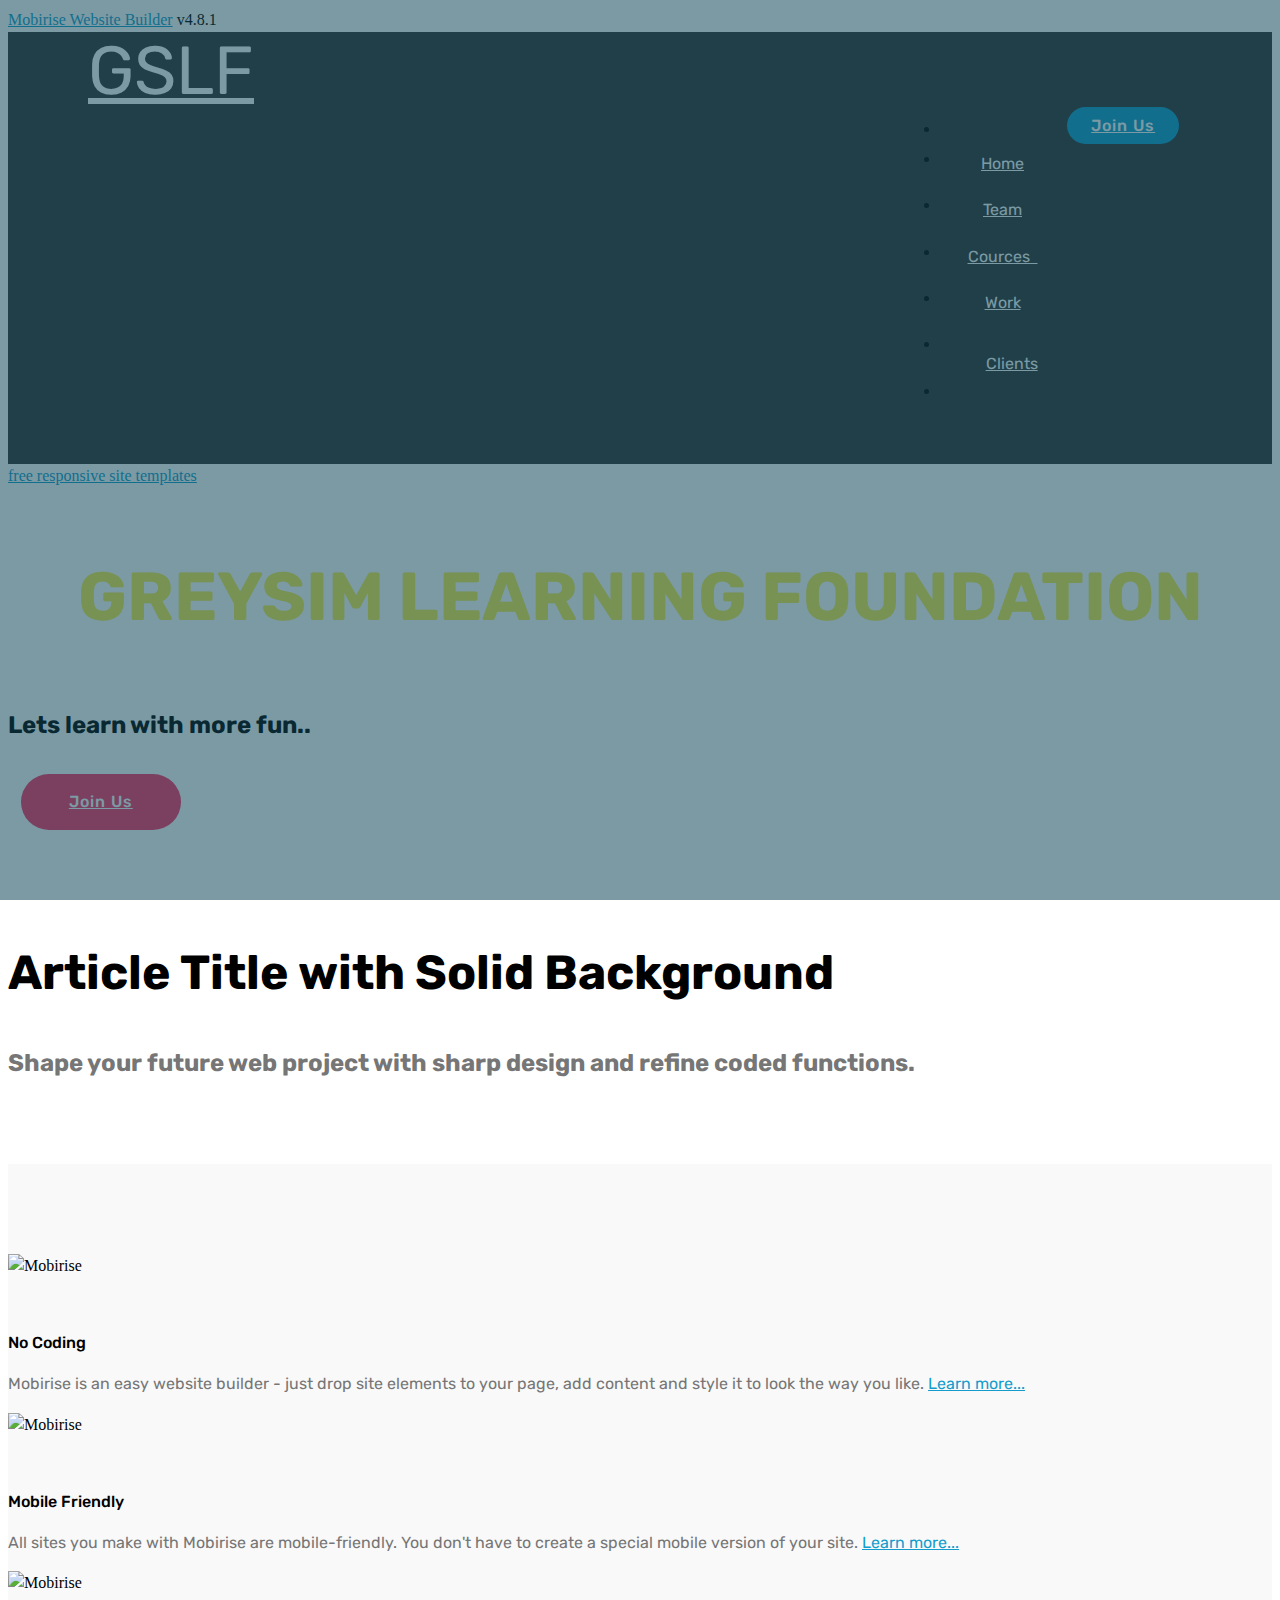
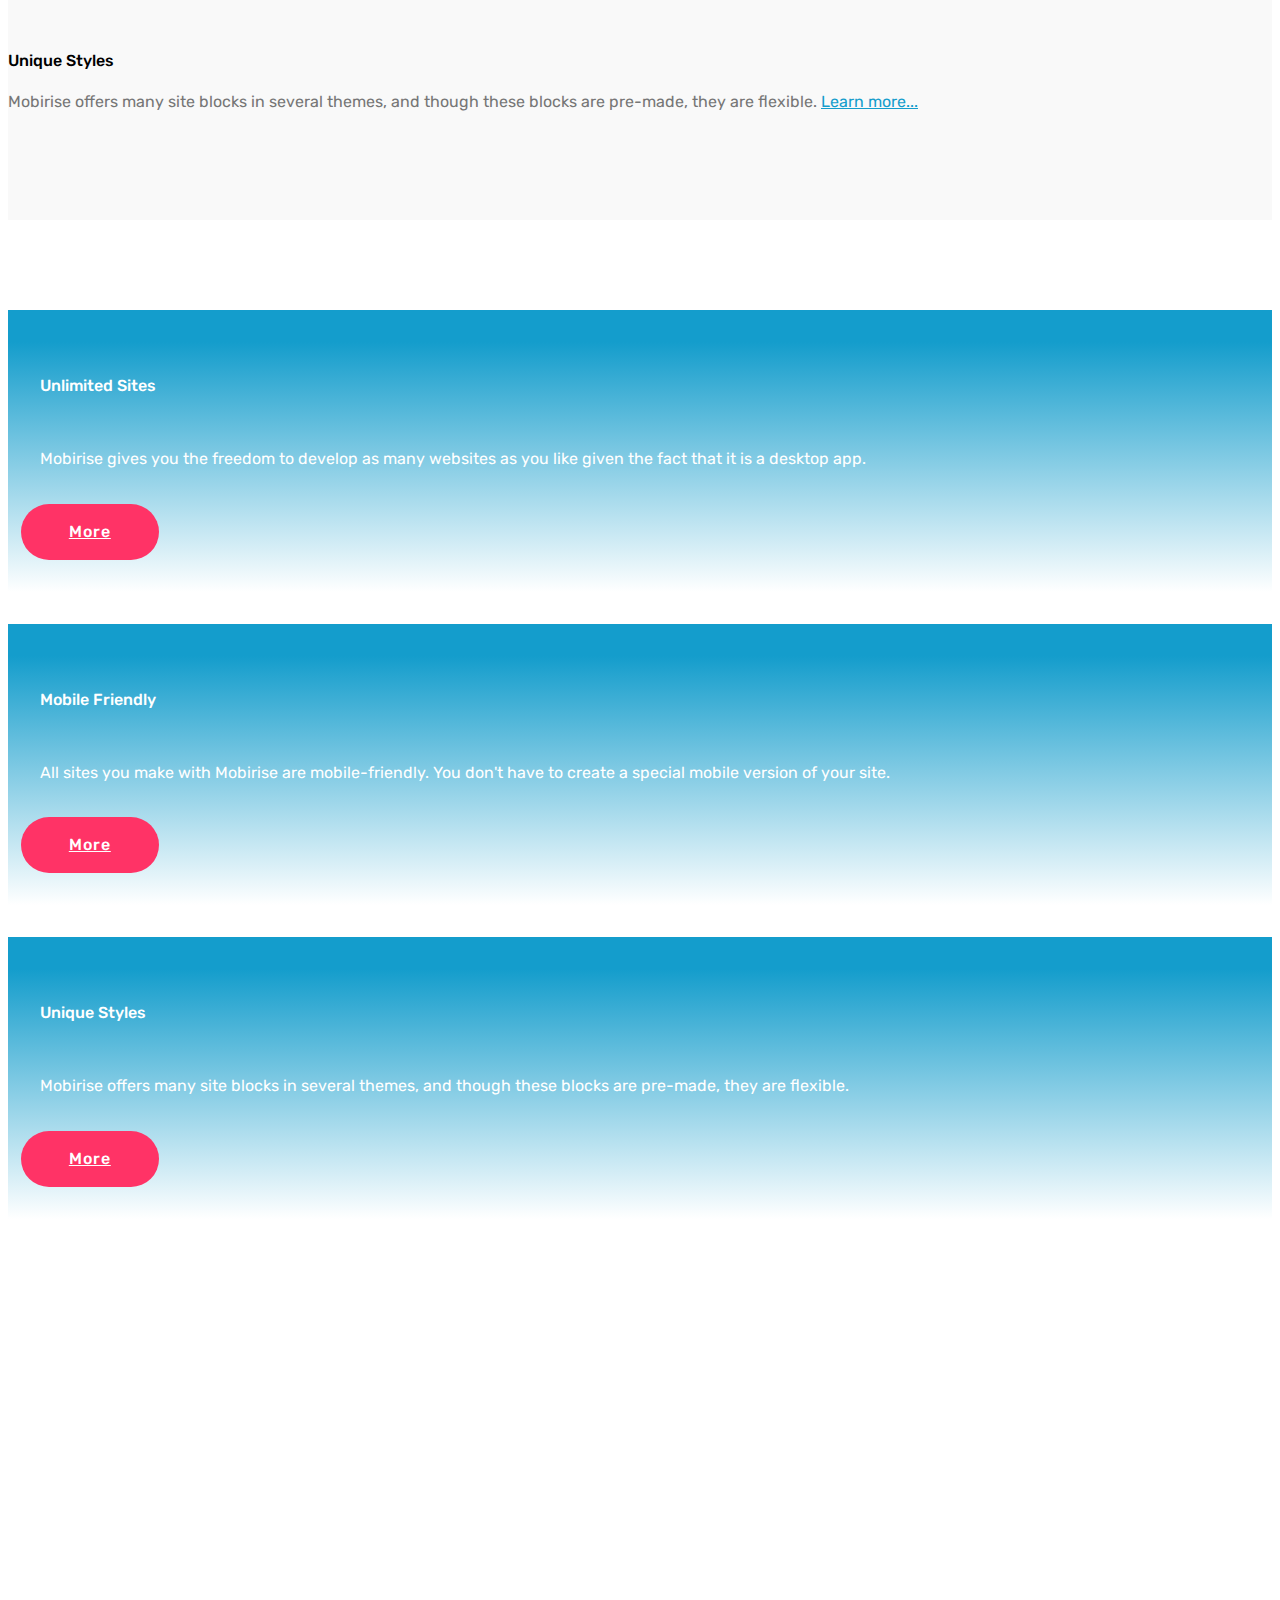
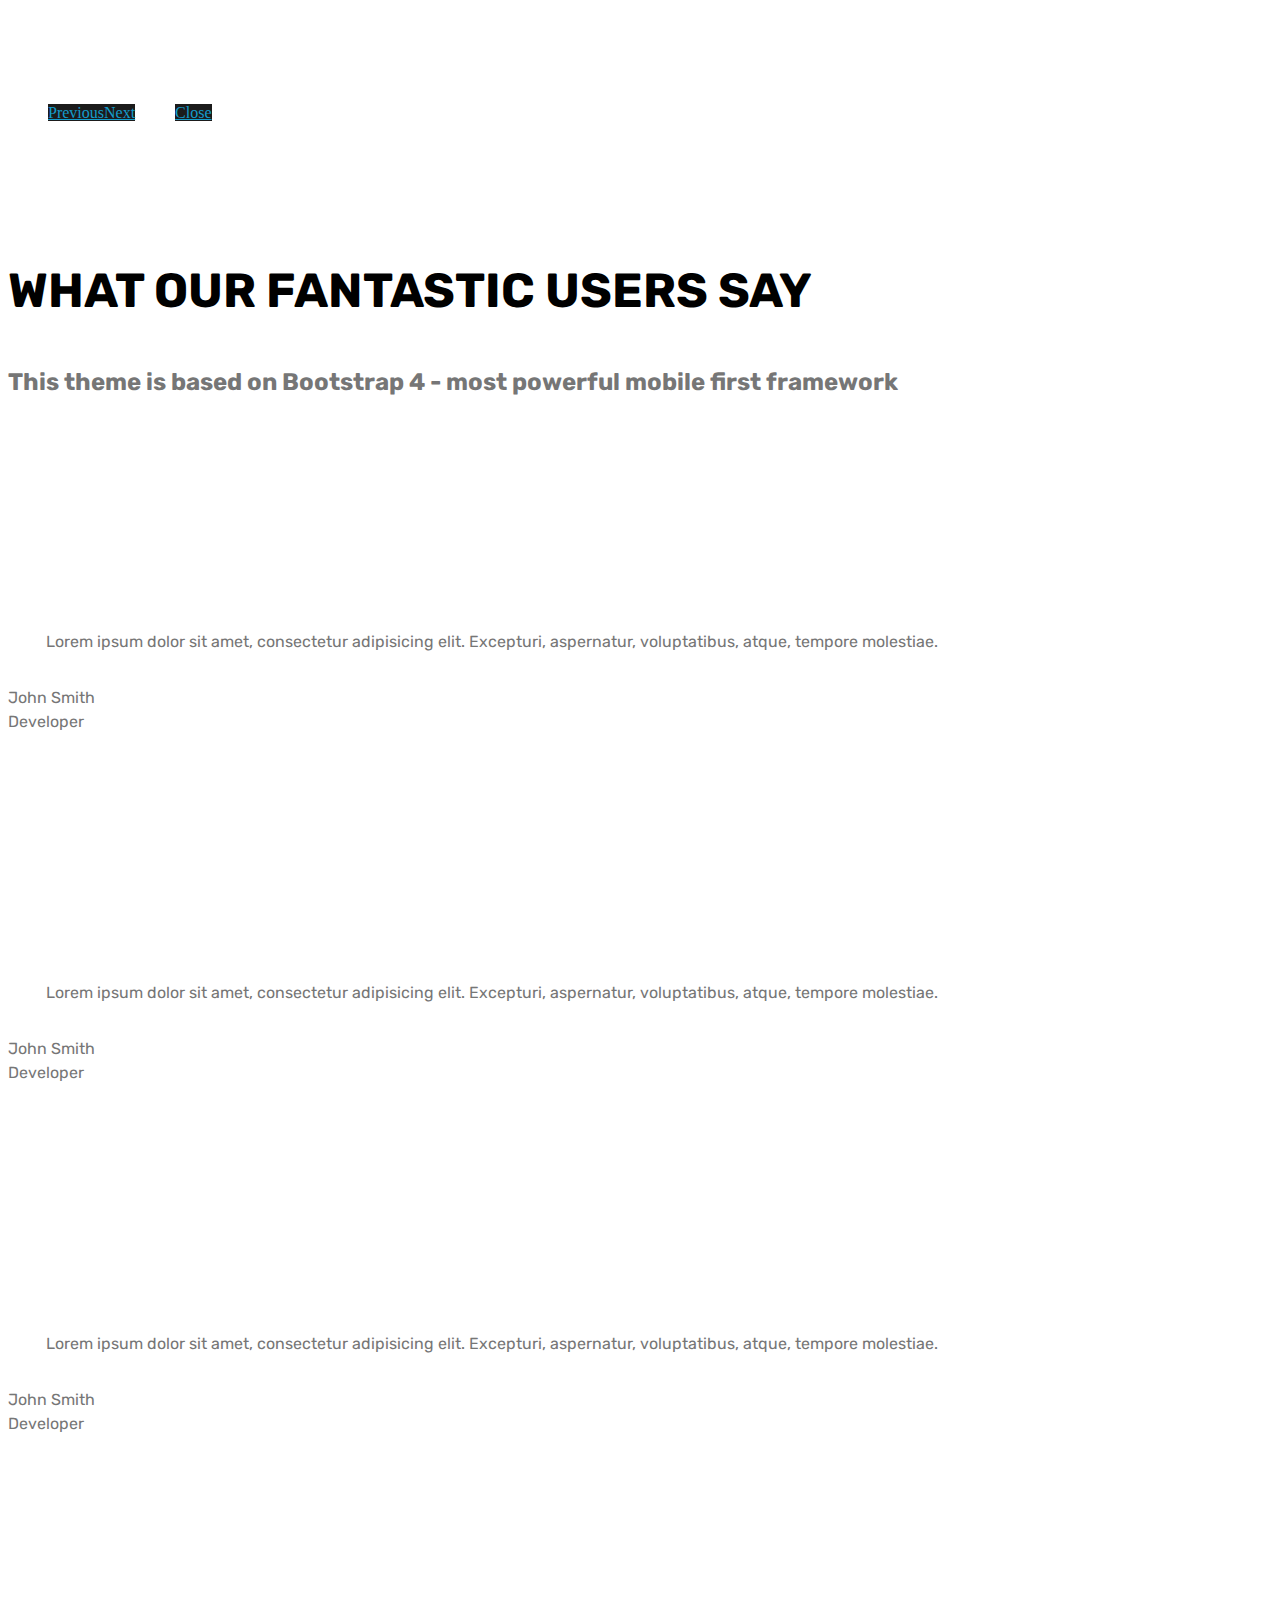
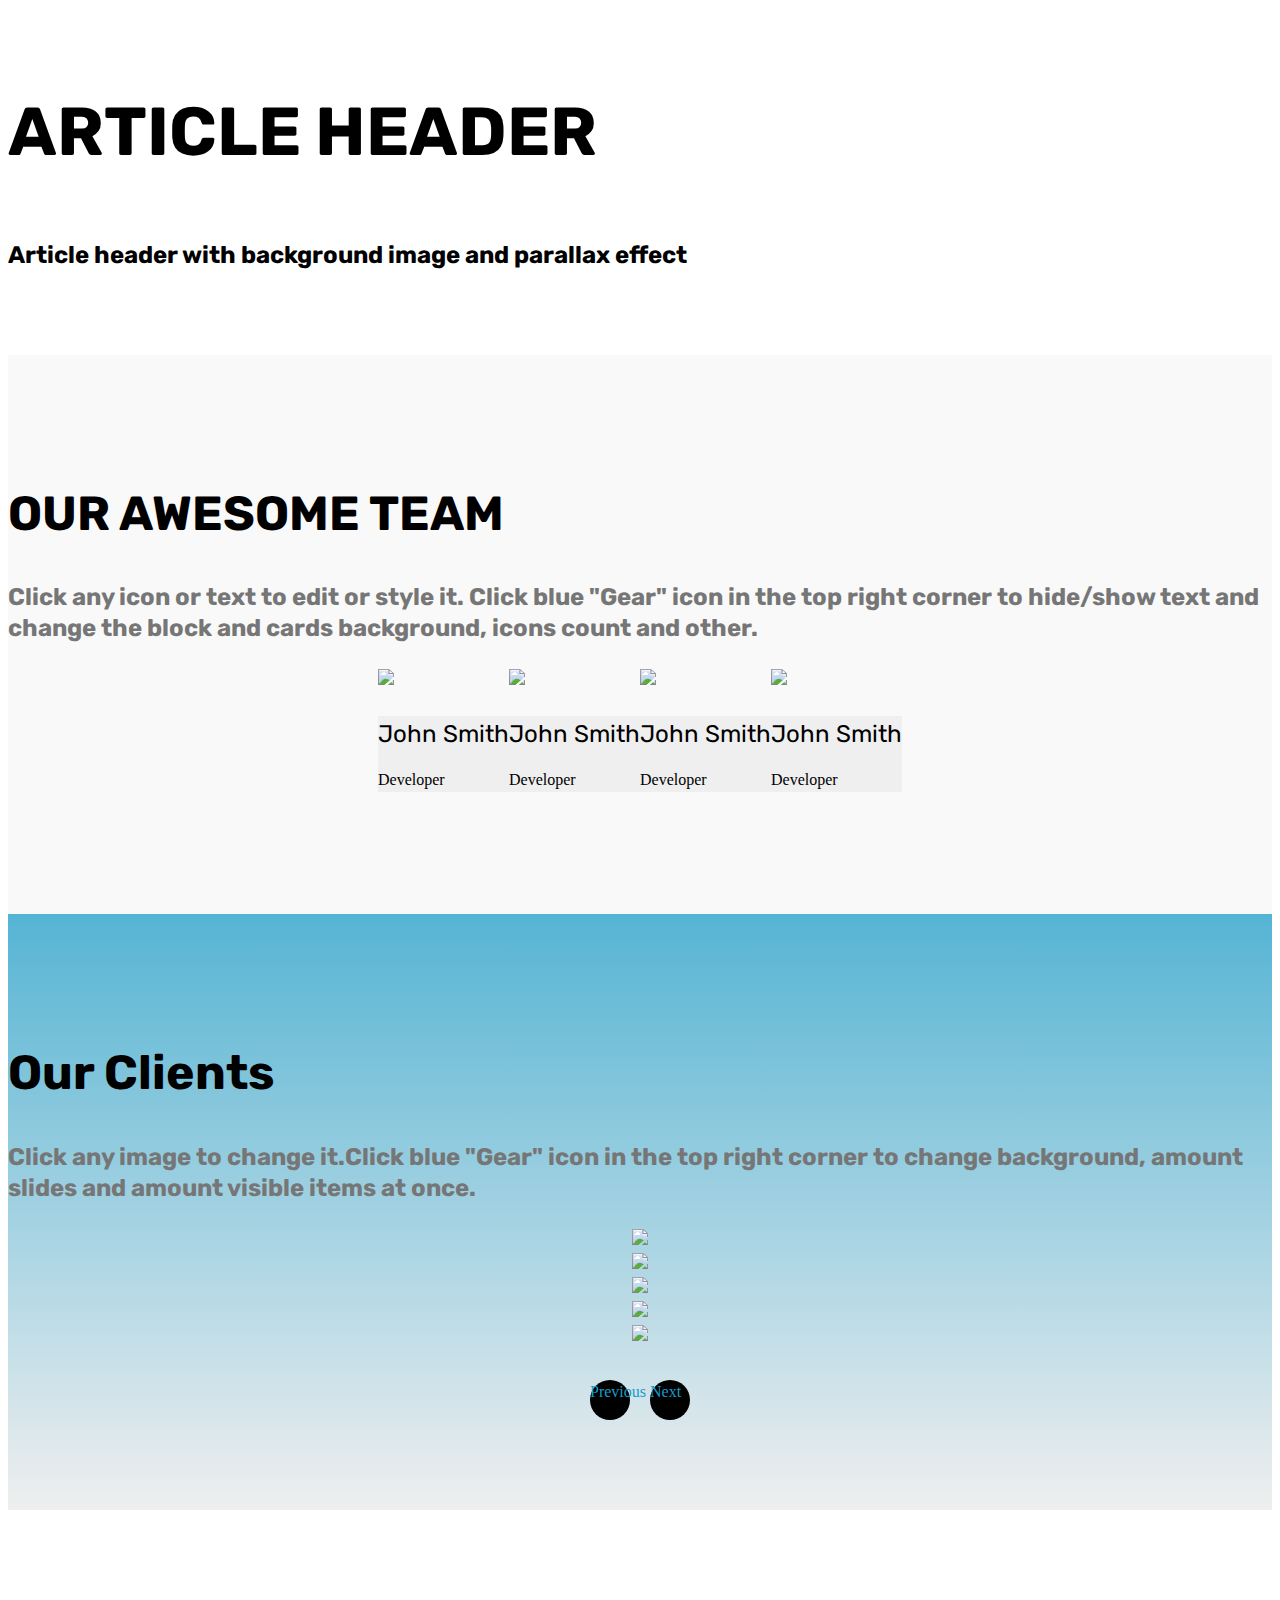
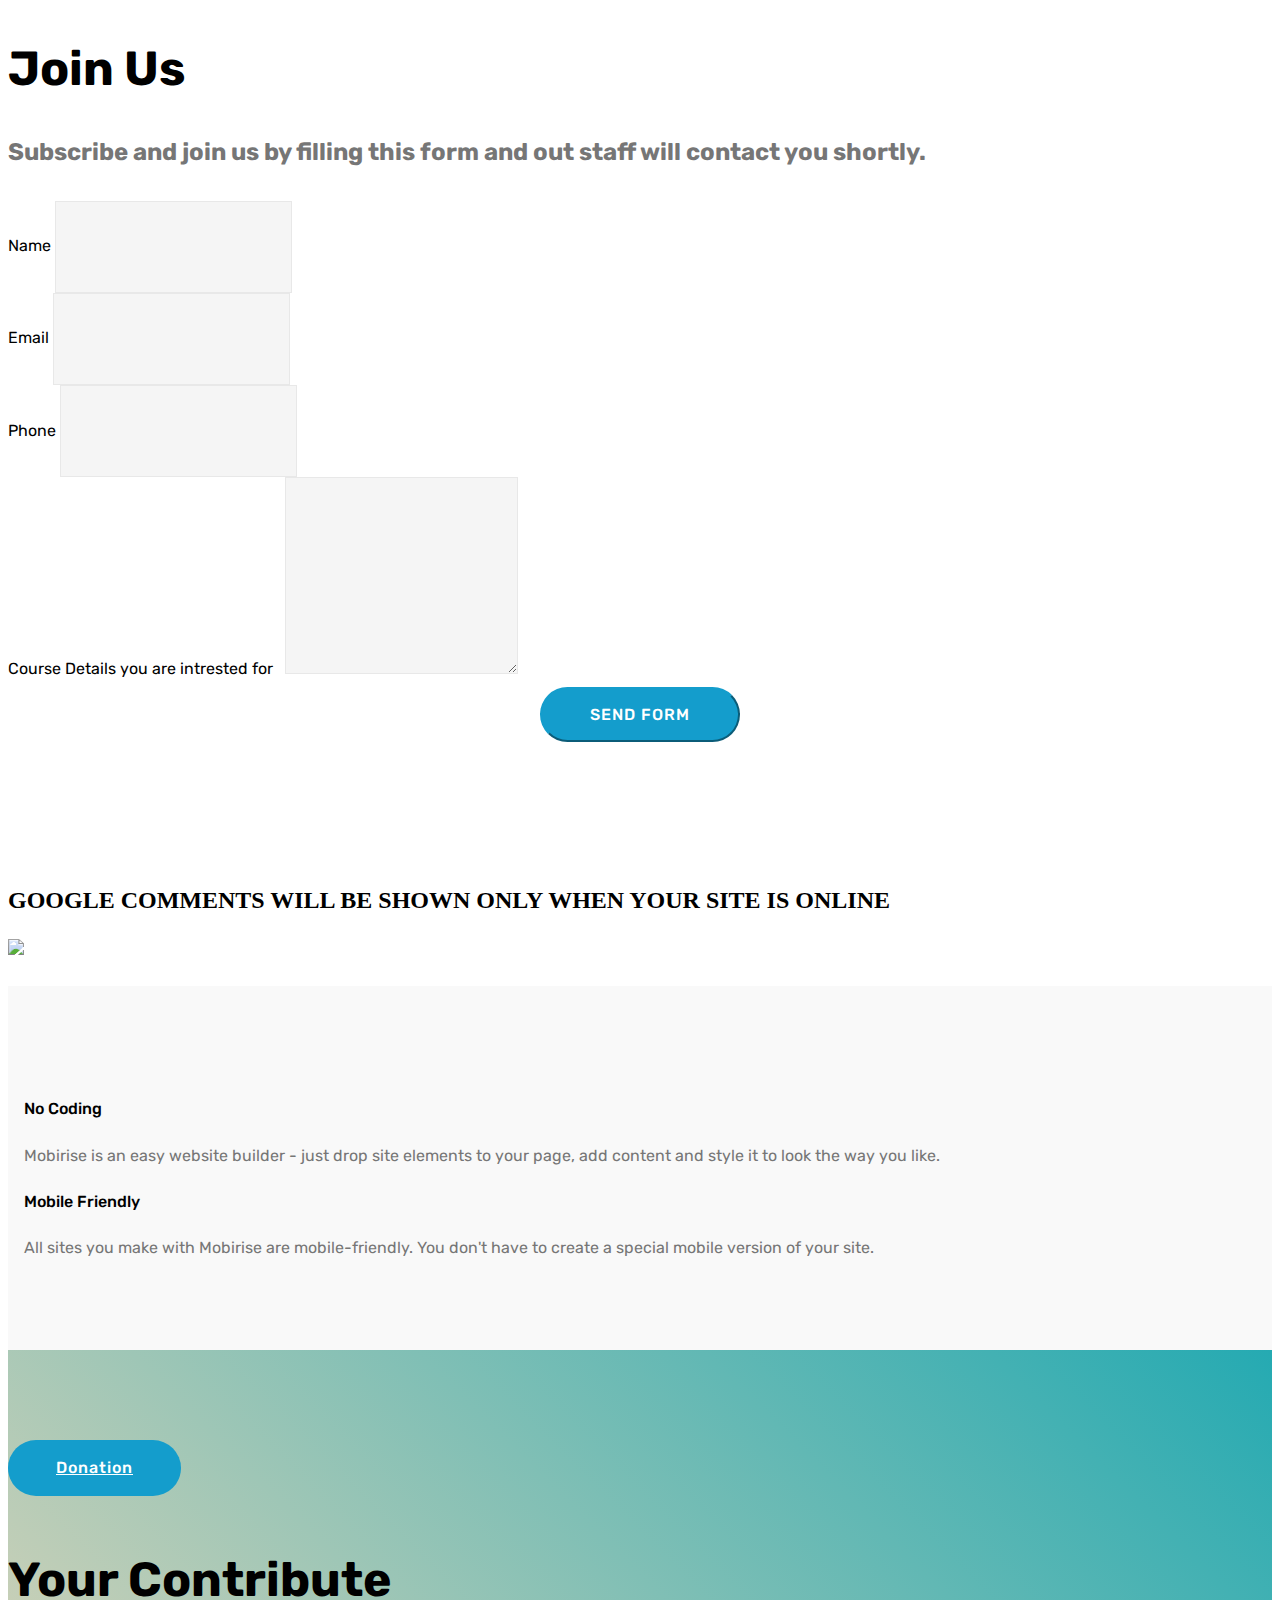
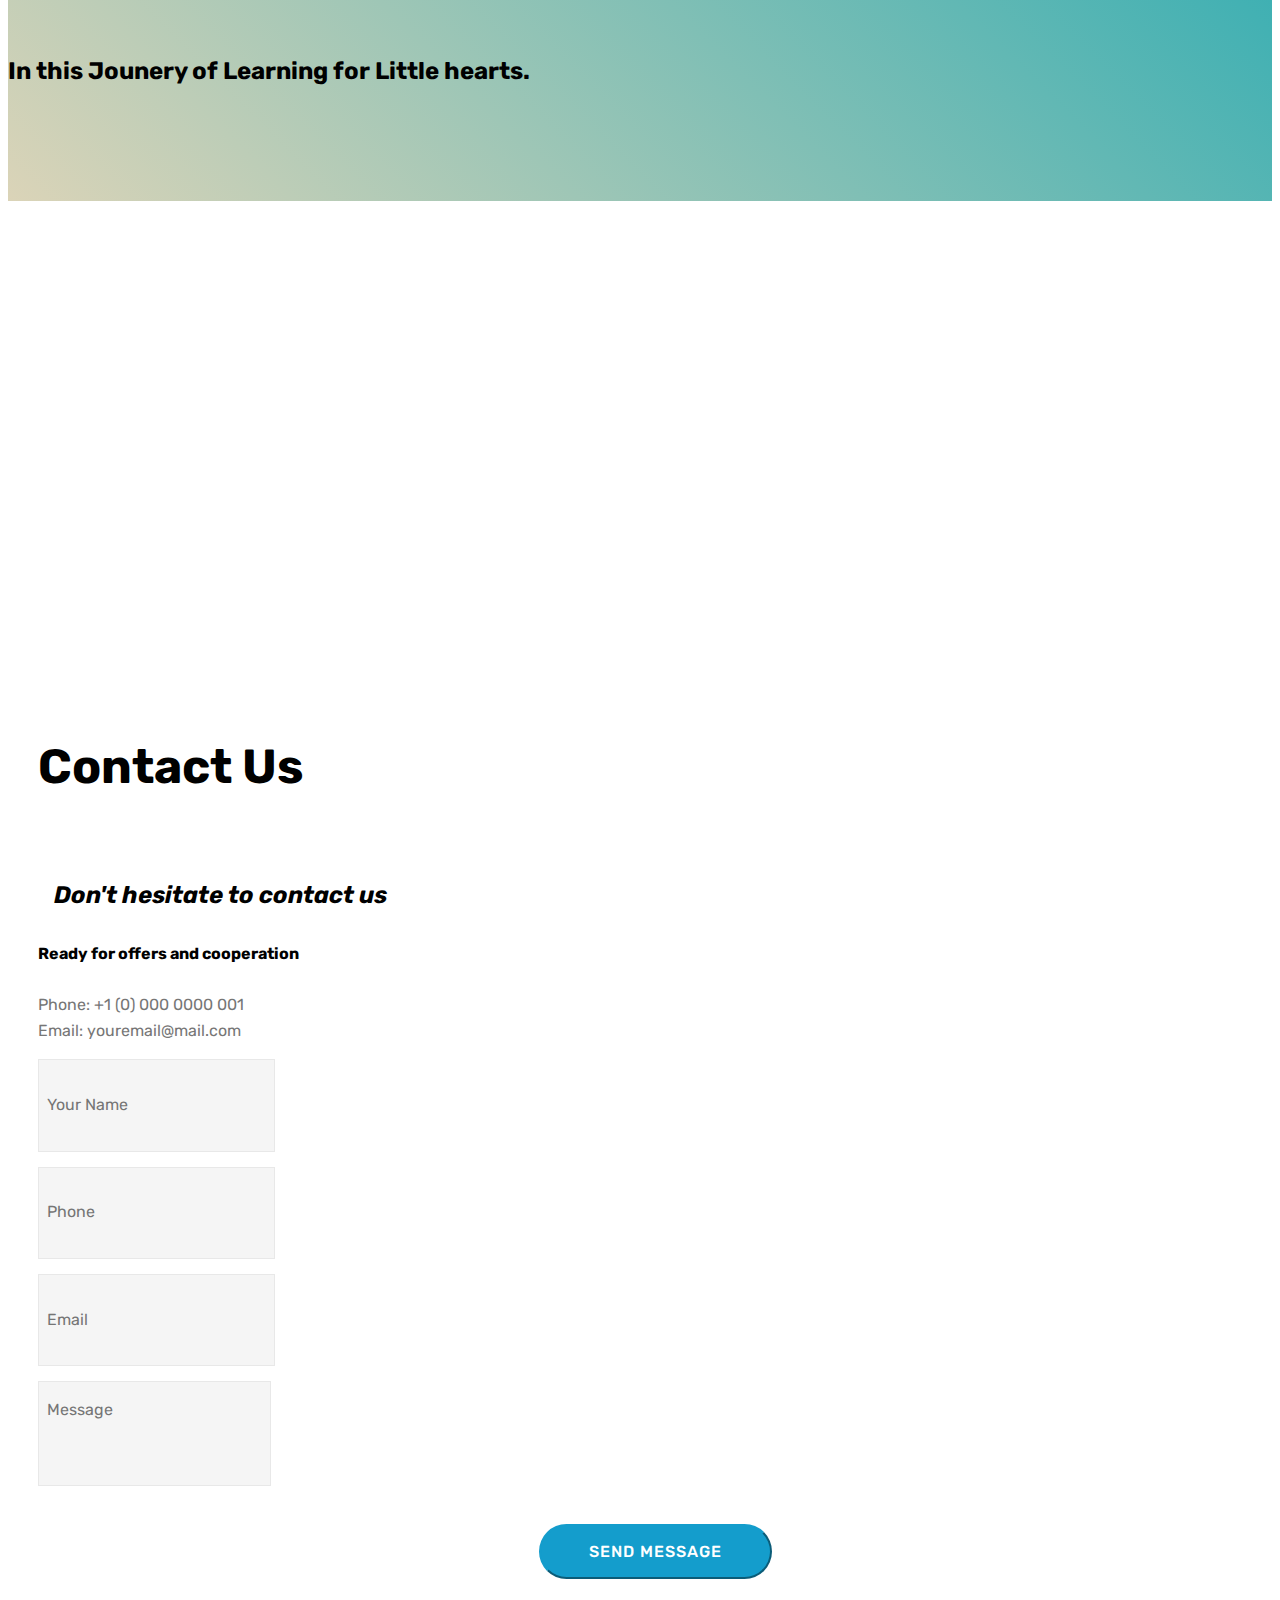
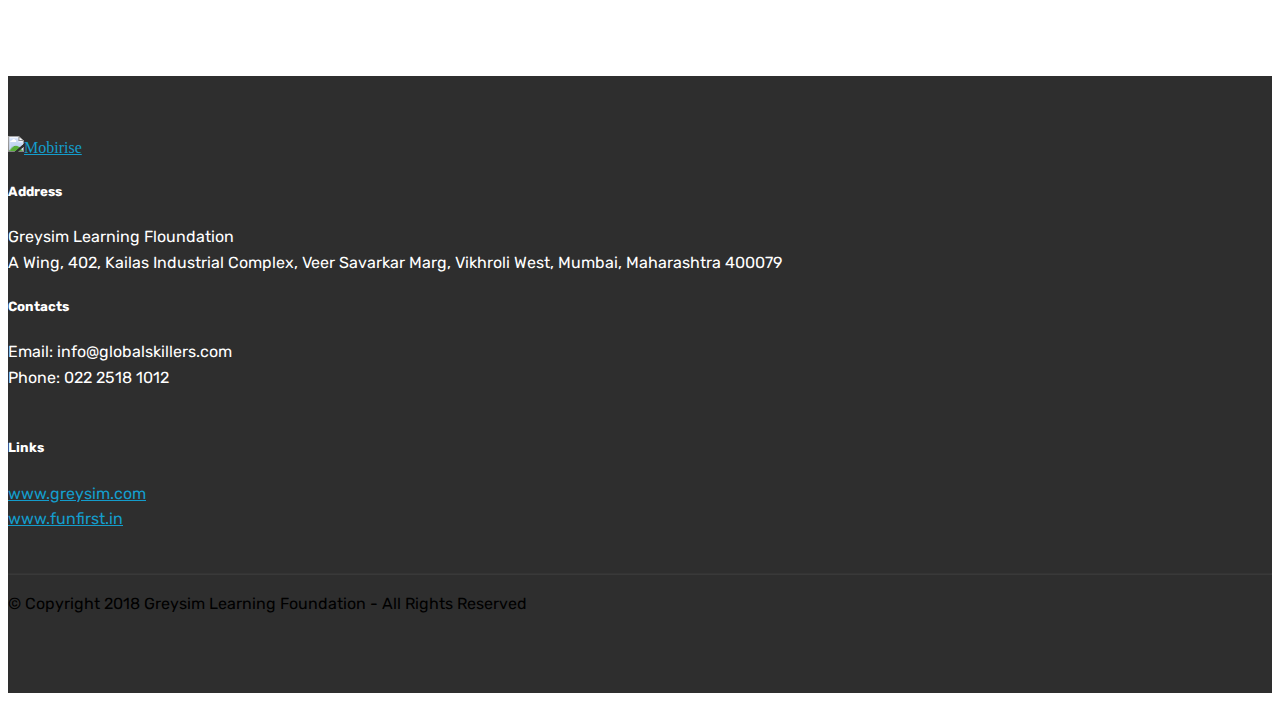
==== index.html @ a84313e6 "create github pages" ====
<!DOCTYPE html>
<html >
<head>
  <!-- Site made with Mobirise Website Builder v4.8.1, https://mobirise.com -->
  <meta charset="UTF-8">
  <meta http-equiv="X-UA-Compatible" content="IE=edge">
  <meta name="generator" content="Mobirise v4.8.1, mobirise.com">
  <meta name="viewport" content="width=device-width, initial-scale=1, minimum-scale=1">
  <link rel="shortcut icon" href="assets/images/untitled-128x127.png" type="image/x-icon">
  <meta name="description" content="">
  <title>Home</title>
  <link rel="stylesheet" href="assets/web/assets/mobirise-icons/mobirise-icons.css">
  <link rel="stylesheet" href="assets/tether/tether.min.css">
  <link rel="stylesheet" href="assets/bootstrap/css/bootstrap.min.css">
  <link rel="stylesheet" href="assets/bootstrap/css/bootstrap-grid.min.css">
  <link rel="stylesheet" href="assets/bootstrap/css/bootstrap-reboot.min.css">
  <link rel="stylesheet" href="assets/facebook-plugin/style.css">
  <link rel="stylesheet" href="assets/dropdown/css/style.css">
  <link rel="stylesheet" href="assets/socicon/css/styles.css">
  <link rel="stylesheet" href="assets/theme/css/style.css">
  <link rel="stylesheet" href="assets/gallery/style.css">
  <link rel="stylesheet" href="assets/mobirise/css/mbr-additional.css" type="text/css">
  
  
  
</head>
<body>
  <section class="menu cid-qTkzRZLJNu" once="menu" id="menu1-0">

    

    <nav class="navbar navbar-expand beta-menu navbar-dropdown align-items-center navbar-fixed-top navbar-toggleable-sm">
        <button class="navbar-toggler navbar-toggler-right" type="button" data-toggle="collapse" data-target="#navbarSupportedContent" aria-controls="navbarSupportedContent" aria-expanded="false" aria-label="Toggle navigation">
            <div class="hamburger">
                <span></span>
                <span></span>
                <span></span>
                <span></span>
            </div>
        </button>
        <div class="menu-logo">
            <div class="navbar-brand">
                
                <span class="navbar-caption-wrap"><a class="navbar-caption text-white display-1" href="#top">
                        GSLF</a></span>
            </div>
        </div>
        <div class="collapse navbar-collapse" id="navbarSupportedContent">
            <ul class="navbar-nav nav-dropdown" data-app-modern-menu="true"><li class="nav-item">
                    <a class="nav-link link text-white display-4" href="https://mobirise.com">
                        </a>
                </li>
                <li class="nav-item"><a class="nav-link link text-white display-4" href="index.html#header8-3" aria-expanded="false"><span class="mbri-home mbr-iconfont mbr-iconfont-btn"></span>
                        
                        Home</a></li><li class="nav-item"><a class="nav-link link text-white display-4" href="index.html#testimonials1-a" aria-expanded="false"><span class="mbri-users mbr-iconfont mbr-iconfont-btn"></span>
                        
                        Team</a></li><li class="nav-item"><a class="nav-link link text-white display-4" href="index.html#features8-g" aria-expanded="false"><span class="mbri-rocket mbr-iconfont mbr-iconfont-btn"></span>
                        Cources &nbsp;</a></li><li class="nav-item dropdown open"><a class="nav-link link text-white dropdown-toggle display-4" href="index.html#features2-5" aria-expanded="true" data-toggle="dropdown-submenu"><span class="mbri-briefcase mbr-iconfont mbr-iconfont-btn"></span>Work</a><div class="dropdown-menu"><a class="text-white dropdown-item display-4" href="index.html#clients-p" aria-expanded="false"><span class="mbri-idea mbr-iconfont mbr-iconfont-btn"></span>Clients</a></div></li><li class="nav-item"><a class="nav-link link text-white display-4" href="index.html#content4-4" aria-expanded="false">
                        <span class="mbri-search mbr-iconfont mbr-iconfont-btn"></span>
                        About Us
                    </a></li><li class="nav-item"><a class="nav-link link text-white display-4" href="index.html#form4-9" aria-expanded="false"><span class="mbri-map-pin mbr-iconfont mbr-iconfont-btn"></span>
                        
                        Contact Us</a></li></ul>
            <div class="navbar-buttons mbr-section-btn"><a class="btn btn-sm btn-primary display-7" href="index.html#form1-c"><span class="mbri-like mbr-iconfont mbr-iconfont-btn"></span>Join Us</a></div>
        </div>
    </nav>
</section>

<section class="engine"><a href="https://mobiri.se/q">free responsive site templates</a></section><section class="header8 cid-r1TVGzE0Cg mbr-fullscreen mbr-parallax-background" id="header8-3">

    

    <div class="mbr-overlay" style="opacity: 0.2; background-color: rgb(0, 0, 0);">
    </div>

    <div class="container align-center">
        <div class="row justify-content-md-center">
            <div class="mbr-white col-md-10">
                <h1 class="mbr-section-title align-center py-2 mbr-bold mbr-fonts-style display-1"><p>
                        GREYSIM LEARNING FOUNDATION</p></h1>
                <p class="mbr-text align-center py-2 mbr-fonts-style display-5"><strong>Lets learn with more fun..</strong></p>
                
                
                <div class="mbr-section-btn text-center"><a class="btn btn-md btn-secondary display-4" href="https://mobirise.com">Join Us</a></div>
            </div>
        </div>
    </div>
    
</section>

<section class="mbr-section content4 cid-r1U3hwUZyf" id="content4-4">

    

    <div class="container">
        <div class="media-container-row">
            <div class="title col-12 col-md-8">
                <h2 class="align-center pb-3 mbr-fonts-style display-2">
                    Article Title with Solid Background
                </h2>
                <h3 class="mbr-section-subtitle align-center mbr-light mbr-fonts-style display-5">
                    Shape your future web project with sharp design and refine coded functions.
                </h3>
                
            </div>
        </div>
    </div>
</section>

<section class="features2 cid-r1U3jQbTY3" id="features2-5">

    

    
    
    <div class="container">
        <div class="media-container-row">
            <div class="card p-3 col-12 col-md-6 col-lg-4">
                <div class="card-wrapper">
                    <div class="card-img">
                        <img src="assets/images/01.jpg" alt="Mobirise">
                    </div>
                    <div class="card-box">
                        <h4 class="card-title pb-3 mbr-fonts-style display-7">
                            No Coding
                        </h4>
                        <p class="mbr-text mbr-fonts-style display-7">
                            Mobirise is an easy website builder - just drop site elements to your page, add content and style it to look the way you like. <a href="http://mobirise.com">Learn more...</a>
                        </p>
                    </div>
                </div>
            </div>

            <div class="card p-3 col-12 col-md-6 col-lg-4">
                <div class="card-wrapper">
                    <div class="card-img">
                        <img src="assets/images/02.jpg" alt="Mobirise">
                    </div>
                    <div class="card-box ">
                        <h4 class="card-title pb-3 mbr-fonts-style display-7">
                            Mobile Friendly
                        </h4>
                        <p class="mbr-text mbr-fonts-style display-7">
                            All sites you make with Mobirise are mobile-friendly. You don't have to create a special mobile version of your site. <a href="http://mobirise.com">Learn more...</a>
                        </p>
                    </div>
                </div>
            </div>

            <div class="card p-3 col-12 col-md-6 col-lg-4">
                <div class="card-wrapper">
                    <div class="card-img">
                        <img src="assets/images/03.jpg" alt="Mobirise">
                    </div>
                    <div class="card-box">
                        <h4 class="card-title pb-3 mbr-fonts-style display-7">
                            Unique Styles
                        </h4>
                        <p class="mbr-text mbr-fonts-style display-7">
                            Mobirise offers many site blocks in several themes, and though these blocks are pre-made, they are flexible. <a href="http://mobirise.com">Learn more...</a>
                        </p>
                    </div>
                </div>
            </div>

            
        </div>
    </div>
</section>

<section class="features8 cid-r1UgkrsAqj mbr-parallax-background" id="features8-g">

    

    <div class="mbr-overlay" style="opacity: 0.2; background-color: rgb(35, 35, 35);">
    </div>

    <div class="container">
        <div class="media-container-row">

            <div class="card  col-12 col-md-6 col-lg-4">
                <div class="card-img">
                    <span class="mbri-desktop mbr-iconfont"></span>
                </div>
                <div class="card-box align-center">
                    <h4 class="card-title mbr-fonts-style display-7">
                        Unlimited Sites
                    </h4>
                    <p class="mbr-text mbr-fonts-style display-7">
                       Mobirise gives you the freedom to develop as many websites as you like given the fact that it is a desktop app.
                    </p>
                    <div class="mbr-section-btn text-center">
                        <a href="https://mobirise.com" class="btn btn-secondary display-4">
                            More
                        </a>
                    </div>
                </div>
            </div>

            <div class="card  col-12 col-md-6 col-lg-4">
                <div class="card-img">
                    <span class="mbri-touch mbr-iconfont"></span>
                </div>
                <div class="card-box align-center">
                    <h4 class="card-title mbr-fonts-style display-7">
                        Mobile Friendly
                    </h4>
                    <p class="mbr-text mbr-fonts-style display-7">
                       All sites you make with Mobirise are mobile-friendly. You don't have to create a special mobile version of your site.
                    </p>
                    <div class="mbr-section-btn text-center">
                        <a href="https://mobirise.com" class="btn btn-secondary display-4">
                            More
                        </a>
                    </div>
                </div>
            </div>

            <div class="card  col-12 col-md-6 col-lg-4">
                <div class="card-img">
                    <span class="mbri-responsive mbr-iconfont"></span>
                </div>
                <div class="card-box align-center">
                    <h4 class="card-title mbr-fonts-style display-7">
                        Unique Styles
                    </h4>
                    <p class="mbr-text mbr-fonts-style display-7">
                       Mobirise offers many site blocks in several themes, and though these blocks are pre-made, they are flexible.
                    </p>
                    <div class="mbr-section-btn text-center">
                        <a href="https://mobirise.com" class="btn btn-secondary display-4">
                            More
                        </a>
                    </div>
                </div>
            </div>

            
        </div>
    </div>
</section>

<section class="mbr-gallery mbr-slider-carousel cid-r1U3xdSl8r" id="gallery3-6">

    

    <div>
        <div><!-- Filter --><!-- Gallery --><div class="mbr-gallery-row"><div class="mbr-gallery-layout-default"><div><div><div class="mbr-gallery-item mbr-gallery-item--pNaN" data-video-url="false" data-tags="Awesome"><div href="#lb-gallery3-6" data-slide-to="0" data-toggle="modal"><img src="assets/images/gallery00.jpg" alt="" title=""><span class="icon-focus"></span></div></div><div class="mbr-gallery-item mbr-gallery-item--pNaN" data-video-url="false" data-tags="Responsive"><div href="#lb-gallery3-6" data-slide-to="1" data-toggle="modal"><img src="assets/images/gallery01.jpg" alt="" title=""><span class="icon-focus"></span></div></div><div class="mbr-gallery-item mbr-gallery-item--pNaN" data-video-url="false" data-tags="Creative"><div href="#lb-gallery3-6" data-slide-to="2" data-toggle="modal"><img src="assets/images/gallery02.jpg" alt="" title=""><span class="icon-focus"></span></div></div><div class="mbr-gallery-item mbr-gallery-item--pNaN" data-video-url="false" data-tags="Animated"><div href="#lb-gallery3-6" data-slide-to="3" data-toggle="modal"><img src="assets/images/gallery03.jpg" alt="" title=""><span class="icon-focus"></span></div></div><div class="mbr-gallery-item mbr-gallery-item--pNaN" data-video-url="false" data-tags="Awesome"><div href="#lb-gallery3-6" data-slide-to="4" data-toggle="modal"><img src="assets/images/gallery04.jpg" alt="" title=""><span class="icon-focus"></span></div></div><div class="mbr-gallery-item mbr-gallery-item--pNaN" data-video-url="false" data-tags="Awesome"><div href="#lb-gallery3-6" data-slide-to="5" data-toggle="modal"><img src="assets/images/gallery05.jpg" alt="" title=""><span class="icon-focus"></span></div></div><div class="mbr-gallery-item mbr-gallery-item--pNaN" data-video-url="false" data-tags="Responsive"><div href="#lb-gallery3-6" data-slide-to="6" data-toggle="modal"><img src="assets/images/gallery06.jpg" alt="" title=""><span class="icon-focus"></span></div></div><div class="mbr-gallery-item mbr-gallery-item--pNaN" data-video-url="false" data-tags="Animated"><div href="#lb-gallery3-6" data-slide-to="7" data-toggle="modal"><img src="assets/images/gallery07.jpg" alt="" title=""><span class="icon-focus"></span></div></div></div></div><div class="clearfix"></div></div></div><!-- Lightbox --><div data-app-prevent-settings="" class="mbr-slider modal fade carousel slide" tabindex="-1" data-keyboard="true" data-interval="false" id="lb-gallery3-6"><div class="modal-dialog"><div class="modal-content"><div class="modal-body"><div class="carousel-inner"><div class="carousel-item active"><img src="assets/images/gallery00.jpg" alt="" title=""></div><div class="carousel-item"><img src="assets/images/gallery01.jpg" alt="" title=""></div><div class="carousel-item"><img src="assets/images/gallery02.jpg" alt="" title=""></div><div class="carousel-item"><img src="assets/images/gallery03.jpg" alt="" title=""></div><div class="carousel-item"><img src="assets/images/gallery04.jpg" alt="" title=""></div><div class="carousel-item"><img src="assets/images/gallery05.jpg" alt="" title=""></div><div class="carousel-item"><img src="assets/images/gallery06.jpg" alt="" title=""></div><div class="carousel-item"><img src="assets/images/gallery07.jpg" alt="" title=""></div></div><a class="carousel-control carousel-control-prev" role="button" data-slide="prev" href="#lb-gallery3-6"><span class="mbri-left mbr-iconfont" aria-hidden="true"></span><span class="sr-only">Previous</span></a><a class="carousel-control carousel-control-next" role="button" data-slide="next" href="#lb-gallery3-6"><span class="mbri-right mbr-iconfont" aria-hidden="true"></span><span class="sr-only">Next</span></a><a class="close" href="#" role="button" data-dismiss="modal"><span class="sr-only">Close</span></a></div></div></div></div></div>
    </div>

</section>

<section class="testimonials1 cid-r1U4eEY5UW" id="testimonials1-a">

    

    
    <div class="container">
        <div class="media-container-row">
            <div class="title col-12 align-center">
                <h2 class="pb-3 mbr-fonts-style display-2">
                    WHAT OUR FANTASTIC USERS SAY
                </h2>
                <h3 class="mbr-section-subtitle mbr-light pb-3 mbr-fonts-style display-5">
                    This theme is based on Bootstrap 4 - most powerful mobile first framework
                </h3>
            </div>
        </div>
    </div>

    <div class="container pt-3 mt-2">
        <div class="media-container-row">
            <div class="mbr-testimonial p-3 align-center col-12 col-md-6 col-lg-4">
                <div class="panel-item p-3">
                    <div class="card-block">
                        <div class="testimonial-photo">
                            <img src="assets/images/face1.jpg">
                        </div>
                        <p class="mbr-text mbr-fonts-style display-7">
                           Lorem ipsum dolor sit amet, consectetur adipisicing elit. Excepturi, aspernatur, voluptatibus, atque, tempore molestiae.
                        </p>
                    </div>
                    <div class="card-footer">
                        <div class="mbr-author-name mbr-bold mbr-fonts-style display-7">
                             John Smith
                        </div>
                        <small class="mbr-author-desc mbr-italic mbr-light mbr-fonts-style display-7">
                               Developer
                        </small>
                    </div>
                </div>
            </div>

            <div class="mbr-testimonial p-3 align-center col-12 col-md-6 col-lg-4">
                <div class="panel-item p-3">
                    <div class="card-block">
                        <div class="testimonial-photo">
                            <img src="assets/images/face2.jpg">
                        </div>
                        <p class="mbr-text mbr-fonts-style display-7">
                           Lorem ipsum dolor sit amet, consectetur adipisicing elit. Excepturi, aspernatur, voluptatibus, atque, tempore molestiae.
                        </p>
                    </div>
                    <div class="card-footer">
                        <div class="mbr-author-name mbr-bold mbr-fonts-style display-7">
                             John Smith
                        </div>
                        <small class="mbr-author-desc mbr-italic mbr-light mbr-fonts-style display-7">
                               Developer
                        </small>
                    </div>
                </div>
            </div>

            <div class="mbr-testimonial p-3 align-center col-12 col-md-6 col-lg-4">
                <div class="panel-item p-3">
                    <div class="card-block">
                        <div class="testimonial-photo">
                            <img src="assets/images/face3.jpg">
                        </div>
                        <p class="mbr-text mbr-fonts-style display-7">
                           Lorem ipsum dolor sit amet, consectetur adipisicing elit. Excepturi, aspernatur, voluptatibus, atque, tempore molestiae.
                        </p>
                    </div>
                    <div class="card-footer">
                        <div class="mbr-author-name mbr-bold mbr-fonts-style display-7">
                             John Smith
                        </div>
                        <small class="mbr-author-desc mbr-italic mbr-light mbr-fonts-style display-7">
                               Developer
                        </small>
                    </div>
                </div>
            </div>

            

            

            
        </div>
    </div>   
</section>

<section class="mbr-section content5 cid-r1UqHSShDA mbr-parallax-background" id="content5-q">

    

    

    <div class="container">
        <div class="media-container-row">
            <div class="title col-12 col-md-8">
                <h2 class="align-center mbr-bold mbr-white pb-3 mbr-fonts-style display-1">
                    ARTICLE HEADER
                </h2>
                <h3 class="mbr-section-subtitle align-center mbr-light mbr-white pb-3 mbr-fonts-style display-5">
                    Article header with background image and parallax effect
                </h3>
                
                
            </div>
        </div>
    </div>
</section>

<section class="features16 cid-r1UgZhiAwS" id="features16-j">
    
    
    
    <div class="container align-center">
        <h2 class="pb-3 mbr-fonts-style mbr-section-title display-2">
            OUR AWESOME TEAM
        </h2>
        <h3 class="pb-5 mbr-section-subtitle mbr-fonts-style mbr-light display-5">
            Click any icon or text to edit or style it. Click blue "Gear" icon in the top right corner to hide/show text and change the block and cards background, icons count and other.
        </h3>
        <div class="row media-row">
            
        <div class="team-item col-lg-3 col-md-6">
                <div class="item-image">
                    <img src="assets/images/face6.jpg">
                </div>
                <div class="item-caption py-3">
                    <div class="item-name px-2">
                        <p class="mbr-fonts-style display-5">
                           John Smith
                        </p>
                    </div>
                    <div class="item-role px-2">
                        <p>Developer</p>
                    </div>
                    <div class="item-social pt-2">
                        <a href="https://twitter.com/mobirise" target="_blank">
                            <span class="p-1 socicon-twitter socicon mbr-iconfont mbr-iconfont-social"></span>
                        </a>
                        <a href="https://www.facebook.com/pages/Mobirise/1616226671953247" target="_blank">
                            <span class="p-1 socicon-facebook socicon mbr-iconfont mbr-iconfont-social"></span>
                        </a>
                        <a href="https://plus.google.com/u/0/+Mobirise" target="_blank">
                            <span class="p-1 socicon-googleplus socicon mbr-iconfont mbr-iconfont-social"></span>
                        </a>
                        <a href="https://www.linkedin.com/in/mobirise" target="_blank">
                            <span class="p-1 socicon-linkedin socicon mbr-iconfont mbr-iconfont-social"></span>
                        </a>
                        <a href="https://www.instagram.com/mobirise/" target="_blank">
                            
                        </a>
                        <a href="https://www.youtube.com/channel/UCt_tncVAetpK5JeM8L-8jyw" target="_blank">    
                            
                        </a>
                    </div>
                </div>
            </div><div class="team-item col-lg-3 col-md-6">
                <div class="item-image">
                    <img src="assets/images/face6.jpg">
                </div>
                <div class="item-caption py-3">
                    <div class="item-name px-2">
                        <p class="mbr-fonts-style display-5">
                           John Smith
                        </p>
                    </div>
                    <div class="item-role px-2">
                        <p>Developer</p>
                    </div>
                    <div class="item-social pt-2">
                        <a href="https://twitter.com/mobirise" target="_blank">
                            <span class="p-1 socicon-twitter socicon mbr-iconfont mbr-iconfont-social"></span>
                        </a>
                        <a href="https://www.facebook.com/pages/Mobirise/1616226671953247" target="_blank">
                            <span class="p-1 socicon-facebook socicon mbr-iconfont mbr-iconfont-social"></span>
                        </a>
                        <a href="https://plus.google.com/u/0/+Mobirise" target="_blank">
                            <span class="p-1 socicon-googleplus socicon mbr-iconfont mbr-iconfont-social"></span>
                        </a>
                        <a href="https://www.linkedin.com/in/mobirise" target="_blank">
                            <span class="p-1 socicon-linkedin socicon mbr-iconfont mbr-iconfont-social"></span>
                        </a>
                        <a href="https://www.instagram.com/mobirise/" target="_blank">
                            
                        </a>
                        <a href="https://www.youtube.com/channel/UCt_tncVAetpK5JeM8L-8jyw" target="_blank">    
                            
                        </a>
                    </div>
                </div>
            </div><div class="team-item col-lg-3 col-md-6">
                <div class="item-image">
                    <img src="assets/images/face6.jpg">
                </div>
                <div class="item-caption py-3">
                    <div class="item-name px-2">
                        <p class="mbr-fonts-style display-5">
                           John Smith
                        </p>
                    </div>
                    <div class="item-role px-2">
                        <p>Developer</p>
                    </div>
                    <div class="item-social pt-2">
                        <a href="https://twitter.com/mobirise" target="_blank">
                            <span class="p-1 socicon-twitter socicon mbr-iconfont mbr-iconfont-social"></span>
                        </a>
                        <a href="https://www.facebook.com/pages/Mobirise/1616226671953247" target="_blank">
                            <span class="p-1 socicon-facebook socicon mbr-iconfont mbr-iconfont-social"></span>
                        </a>
                        <a href="https://plus.google.com/u/0/+Mobirise" target="_blank">
                            <span class="p-1 socicon-googleplus socicon mbr-iconfont mbr-iconfont-social"></span>
                        </a>
                        <a href="https://www.linkedin.com/in/mobirise" target="_blank">
                            <span class="p-1 socicon-linkedin socicon mbr-iconfont mbr-iconfont-social"></span>
                        </a>
                        <a href="https://www.instagram.com/mobirise/" target="_blank">
                            
                        </a>
                        <a href="https://www.youtube.com/channel/UCt_tncVAetpK5JeM8L-8jyw" target="_blank">    
                            
                        </a>
                    </div>
                </div>
            </div><div class="team-item col-lg-3 col-md-6">
                <div class="item-image">
                    <img src="assets/images/face6.jpg">
                </div>
                <div class="item-caption py-3">
                    <div class="item-name px-2">
                        <p class="mbr-fonts-style display-5">
                           John Smith
                        </p>
                    </div>
                    <div class="item-role px-2">
                        <p>Developer</p>
                    </div>
                    <div class="item-social pt-2">
                        <a href="https://twitter.com/mobirise" target="_blank">
                            <span class="p-1 socicon-twitter socicon mbr-iconfont mbr-iconfont-social"></span>
                        </a>
                        <a href="https://www.facebook.com/pages/Mobirise/1616226671953247" target="_blank">
                            <span class="p-1 socicon-facebook socicon mbr-iconfont mbr-iconfont-social"></span>
                        </a>
                        <a href="https://plus.google.com/u/0/+Mobirise" target="_blank">
                            <span class="p-1 socicon-googleplus socicon mbr-iconfont mbr-iconfont-social"></span>
                        </a>
                        <a href="https://www.linkedin.com/in/mobirise" target="_blank">
                            <span class="p-1 socicon-linkedin socicon mbr-iconfont mbr-iconfont-social"></span>
                        </a>
                        <a href="https://www.instagram.com/mobirise/" target="_blank">
                            
                        </a>
                        <a href="https://www.youtube.com/channel/UCt_tncVAetpK5JeM8L-8jyw" target="_blank">    
                            
                        </a>
                    </div>
                </div>
            </div></div>    
    </div>
</section>

<section class="clients cid-r1UmzmDp3l" id="clients-p">
      

    
        <div class="container mb-5">
            <div class="media-container-row">
                <div class="col-12 align-center">
                    <h2 class="mbr-section-title pb-3 mbr-fonts-style display-2">
                        Our Clients
                    </h2>
                    <h3 class="mbr-section-subtitle mbr-light mbr-fonts-style display-5">
                        Click any image to change it.Click blue "Gear" icon in the top right corner to change background, amount slides and amount visible items at once.
                    </h3>
                </div>
            </div>
        </div>

    <div class="container">
        <div class="carousel slide" data-ride="carousel" role="listbox">
            <div class="carousel-inner" data-visible="5">
                
                
                
                
                
            <div class="carousel-item ">
                    <div class="media-container-row">
                        <div class="col-md-12">
                            <div class="wrap-img ">
                                <img src="assets/images/1.png" class="img-responsive clients-img">
                            </div>
                        </div>
                    </div>
                </div><div class="carousel-item ">
                    <div class="media-container-row">
                        <div class="col-md-12">
                            <div class="wrap-img ">
                                <img src="assets/images/2.png" class="img-responsive clients-img">
                            </div>
                        </div>
                    </div>
                </div><div class="carousel-item ">
                    <div class="media-container-row">
                        <div class="col-md-12">
                            <div class="wrap-img ">
                                <img src="assets/images/3.png" class="img-responsive clients-img">
                            </div>
                        </div>
                    </div>
                </div><div class="carousel-item ">
                    <div class="media-container-row">
                        <div class="col-md-12">
                            <div class="wrap-img ">
                                <img src="assets/images/4.png" class="img-responsive clients-img">
                            </div>
                        </div>
                    </div>
                </div><div class="carousel-item ">
                    <div class="media-container-row">
                        <div class="col-md-12">
                            <div class="wrap-img ">
                                <img src="assets/images/5.png" class="img-responsive clients-img">
                            </div>
                        </div>
                    </div>
                </div></div>
            <div class="carousel-controls">
                <a data-app-prevent-settings="" class="carousel-control carousel-control-prev" role="button" data-slide="prev">
                    <span aria-hidden="true" class="mbri-left mbr-iconfont"></span>
                    <span class="sr-only">Previous</span>
                </a>
                <a data-app-prevent-settings="" class="carousel-control carousel-control-next" role="button" data-slide="next">
                    <span aria-hidden="true" class="mbri-right mbr-iconfont"></span>
                    <span class="sr-only">Next</span>
                </a>
            </div>
        </div>
    </div>
</section>

<section class="mbr-section form1 cid-r1U5GOH1vw" id="form1-c">

    

    
    <div class="container">
        <div class="row justify-content-center">
            <div class="title col-12 col-lg-8">
                <h2 class="mbr-section-title align-center pb-3 mbr-fonts-style display-2">
                    Join Us</h2>
                <h3 class="mbr-section-subtitle align-center mbr-light pb-3 mbr-fonts-style display-5">Subscribe and join us by filling this form and out staff will contact you shortly.</h3>
            </div>
        </div>
    </div>
    <div class="container">
        <div class="row justify-content-center">
            <div class="media-container-column col-lg-8" data-form-type="formoid">
                    <div data-form-alert="" hidden="">Thanks for filling out the form!</div>
            
                    <form class="mbr-form" action="https://mobirise.com/" method="post" data-form-title="Mobirise Form"><input type="hidden" name="email" data-form-email="true" value="betPKAd0fJ5Nvkr2gjsq4kdsn5QNr+vCuCiQ4NzCK4yPgak04AqitoXmbO1WEfj07vGkSyHqjFZZ9Xo769gnbmLsXRt78ATPaQ5uv4gmDMgjWjIBxLMTWReSBAtyeqJY" data-form-field="Email">
                        <div class="row row-sm-offset">
                            <div class="col-md-4 multi-horizontal" data-for="name">
                                <div class="form-group">
                                    <label class="form-control-label mbr-fonts-style display-7" for="name-form1-c">Name</label>
                                    <input type="text" class="form-control" name="name" data-form-field="Name" required="" id="name-form1-c">
                                </div>
                            </div>
                            <div class="col-md-4 multi-horizontal" data-for="email">
                                <div class="form-group">
                                    <label class="form-control-label mbr-fonts-style display-7" for="email-form1-c">Email</label>
                                    <input type="email" class="form-control" name="email" data-form-field="Email" required="" id="email-form1-c">
                                </div>
                            </div>
                            <div class="col-md-4 multi-horizontal" data-for="phone">
                                <div class="form-group">
                                    <label class="form-control-label mbr-fonts-style display-7" for="phone-form1-c">Phone</label>
                                    <input type="tel" class="form-control" name="phone" data-form-field="Phone" id="phone-form1-c">
                                </div>
                            </div>
                        </div>
                        <div class="form-group" data-for="message">
                            <label class="form-control-label mbr-fonts-style display-7" for="message-form1-c">Course Details you are intrested for &nbsp;</label>
                            <textarea type="text" class="form-control" name="message" rows="7" data-form-field="Message" id="message-form1-c"></textarea>
                        </div>
            
                        <span class="input-group-btn">
                            <button href="" type="submit" class="btn btn-primary btn-form display-4">SEND FORM</button>
                        </span>
                    </form>
            </div>
        </div>
    </div>
</section>

<section class="mbr-section mbr-section__comments" id="facebook-comments-block-k" data-rv-view="83" style="background-image: url(assets/images/mbr-1-1920x1080.jpg); padding-top: 1.5rem; padding-bottom: 1.5rem;">
         <div class="mbr-overlay" style="opacity: 0.3; background-color: rgb(15, 118, 153);">
    </div>
    <div class="mbr-section__container mbr-section__container--isolated addons-container">
        <div class="addons-row">
            
            <div class="addons-container-inner"><div class="googlePlaceholder" data-numposts=""><h2>GOOGLE COMMENTS WILL BE SHOWN ONLY WHEN YOUR SITE IS ONLINE</h2> <img src="assets/images/google-comments.jpg"></div></div>
           
        </div>
    </div>
</section>

<section class="features9 cid-r1UgVhuUhe" id="features9-i">

    

    
    <div class="container">
        <div class="row justify-content-center">
            <div class="card p-3 col-12 col-md-6">
                <div class="media-container-row">
                    <div class="card-img pr-2">
                        <span class="mbri-features mbr-iconfont"></span>
                    </div>
                    <div class="card-box">
                        <h4 class="card-title py-3 mbr-fonts-style display-7">
                            No Coding
                        </h4>
                        <p class="mbr-text mbr-fonts-style display-7">
                           Mobirise is an easy website builder - just drop site elements to your page, add content and style it to look the way you like.
                        </p>
                    </div>
                </div>
            </div>

            <div class="card p-3 col-12 col-md-6">
                <div class="media-container-row">
                    <div class="card-img pr-2">
                        <span class="mbri-star mbr-iconfont"></span>
                    </div>
                    <div class="card-box">
                        <h4 class="card-title py-3 mbr-fonts-style display-7">
                            Mobile Friendly
                        </h4>
                        <p class="mbr-text mbr-fonts-style display-7">
                           All sites you make with Mobirise are mobile-friendly. You don't have to create a special mobile version of your site.
                        </p>
                    </div>
                </div>
            </div>

            

            
        </div>
    </div>
</section>

<section class="mbr-section info2 cid-r1UiXABlMq" id="info2-l">

    

    

    <div class="container">
        <div class="row main justify-content-center">
            <div class="media-container-column col-12 col-lg-3 col-md-4">
                <div class="mbr-section-btn align-left py-4"><a class="btn btn-primary display-4" href="#top"><span class="mbri-hearth mbr-iconfont mbr-iconfont-btn"></span>Donation</a></div>
            </div>
            <div class="media-container-column title col-12 col-lg-7 col-md-6">
                <h2 class="align-right mbr-bold mbr-white pb-3 mbr-fonts-style display-2">Your Contribute &nbsp;</h2>
                <h3 class="mbr-section-subtitle align-right mbr-light mbr-white mbr-fonts-style display-5">
                    In this Jounery of Learning for Little hearts.</h3>
            </div>
        </div>
    </div>
</section>

<section class="mbr-section form4 cid-r1U479xxyU" id="form4-9">

    

    
    <div class="container">
        <div class="row">
            <div class="col-md-6">
                <div class="google-map"><iframe frameborder="0" style="border:0" src="https://www.google.com/maps/embed/v1/place?key=AIzaSyA0Dx_boXQiwvdz8sJHoYeZNVTdoWONYkU&amp;q=place_id:ChIJeQwjLSDO5zsRYyU8mpWmSHI" allowfullscreen=""></iframe></div>
            </div>
            <div class="col-md-6">
                <h2 class="pb-3 align-left mbr-fonts-style display-2">
                    Contact Us</h2>
                <div>
                    <div class="icon-block pb-3">
                        <span class="icon-block__icon">
                            <span class="mbri-letter mbr-iconfont"></span>
                        </span>
                        <h4 class="icon-block__title align-left mbr-fonts-style display-5">
                            Don't hesitate to contact us
                        </h4>
                    </div>
                    <div class="icon-contacts pb-3">
                        <h5 class="align-left mbr-fonts-style display-7">
                            Ready for offers and cooperation
                        </h5>
                        <p class="mbr-text align-left mbr-fonts-style display-7">
                            Phone: +1 (0) 000 0000 001 <br>
                            Email: youremail@mail.com
                        </p>
                    </div>
                </div>
                <div data-form-type="formoid">
                    <div data-form-alert="" hidden="">
                        Thanks for filling out the form!
                    </div>
                    <form class="block mbr-form" action="https://mobirise.com/" method="post" data-form-title="Mobirise Form"><input type="hidden" name="email" data-form-email="true" value="DxRqRNLt5Xe5a40+W+MEMWVXbH/vZZp4IUUEm+1vT84Xz1T86mfhkKUh+g5W8oimSJeTygVpKqXnspQBvhFQbfjiVnVy7275YN7wjR9chfIpGmKju8+QYF6FxTRfFRm2" data-form-field="Email">
                        <div class="row">
                            <div class="col-md-6 multi-horizontal" data-for="name">
                                <input type="text" class="form-control input" name="name" data-form-field="Name" placeholder="Your Name" required="" id="name-form4-9">
                            </div>
                            <div class="col-md-6 multi-horizontal" data-for="phone">
                                <input type="text" class="form-control input" name="phone" data-form-field="Phone" placeholder="Phone" required="" id="phone-form4-9">
                            </div>
                            <div class="col-md-12" data-for="email">
                                <input type="text" class="form-control input" name="email" data-form-field="Email" placeholder="Email" required="" id="email-form4-9">
                            </div>
                            <div class="col-md-12" data-for="message">
                                <textarea class="form-control input" name="message" rows="3" data-form-field="Message" placeholder="Message" style="resize:none" id="message-form4-9"></textarea>
                            </div>
                            <div class="input-group-btn col-md-12" style="margin-top: 10px;">
                                <button href="" type="submit" class="btn btn-primary btn-form display-4">SEND MESSAGE</button>
                            </div>
                        </div>
                    </form>
                </div>
            </div>
        </div>
    </div>
</section>

<section class="cid-qTkAaeaxX5" id="footer1-2">

    

    

    <div class="container">
        <div class="media-container-row content text-white">
            <div class="col-12 col-md-3">
                <div class="media-wrap">
                    <a href="https://mobirise.com/">
                        <img src="assets/images/user-profile-020320170110pmc02990aa721984de34f981f615648988-122x60.jpg" alt="Mobirise" title="">
                    </a>
                </div>
            </div>
            <div class="col-12 col-md-3 mbr-fonts-style display-7">
                <h5 class="pb-3">
                    Address
                </h5>
                <p class="mbr-text">Greysim Learning Floundation<br>A Wing, 402, Kailas Industrial Complex, Veer Savarkar Marg, Vikhroli West, Mumbai, Maharashtra 400079</p>
            </div>
            <div class="col-12 col-md-3 mbr-fonts-style display-7">
                <h5 class="pb-3">
                    Contacts
                </h5>
                <p class="mbr-text">
                    Email: info@globalskillers.com<br>Phone: 022 2518 1012
                    <br><br></p>
            </div>
            <div class="col-12 col-md-3 mbr-fonts-style display-7">
                <h5 class="pb-3">
                    Links
                </h5>
                <p class="mbr-text"><a href="http://www.greysim.com/" target="_blank">www.greysim.com</a><br><a href="http://www.funfirst.in/" target="_blank">www.funfirst.in</a><br><br></p>
            </div>
        </div>
        <div class="footer-lower">
            <div class="media-container-row">
                <div class="col-sm-12">
                    <hr>
                </div>
            </div>
            <div class="media-container-row mbr-white">
                <div class="col-sm-6 copyright">
                    <p class="mbr-text mbr-fonts-style display-7">
                        © Copyright 2018 Greysim Learning Foundation - All Rights Reserved
                    </p>
                </div>
                <div class="col-md-6">
                    <div class="social-list align-right">
                        <div class="soc-item">
                            <a href="https://twitter.com/mobirise" target="_blank">
                                <span class="socicon-twitter socicon mbr-iconfont mbr-iconfont-social"></span>
                            </a>
                        </div>
                        <div class="soc-item">
                            <a href="https://www.facebook.com/pages/Mobirise/1616226671953247" target="_blank">
                                <span class="socicon-facebook socicon mbr-iconfont mbr-iconfont-social"></span>
                            </a>
                        </div>
                        <div class="soc-item">
                            <a href="https://www.youtube.com/c/mobirise" target="_blank">
                                <span class="socicon-youtube socicon mbr-iconfont mbr-iconfont-social"></span>
                            </a>
                        </div>
                        <div class="soc-item">
                            <a href="https://instagram.com/mobirise" target="_blank">
                                <span class="socicon-instagram socicon mbr-iconfont mbr-iconfont-social"></span>
                            </a>
                        </div>
                        <div class="soc-item">
                            <a href="https://plus.google.com/u/0/+Mobirise" target="_blank">
                                <span class="socicon-googleplus socicon mbr-iconfont mbr-iconfont-social"></span>
                            </a>
                        </div>
                        <div class="soc-item">
                            <a href="https://www.behance.net/Mobirise" target="_blank">
                                <span class="socicon-behance socicon mbr-iconfont mbr-iconfont-social"></span>
                            </a>
                        </div>
                    </div>
                </div>
            </div>
        </div>
    </div>
</section>


  <script src="assets/web/assets/jquery/jquery.min.js"></script>
  <script src="assets/popper/popper.min.js"></script>
  <script src="assets/tether/tether.min.js"></script>
  <script src="assets/bootstrap/js/bootstrap.min.js"></script>
  <script src="https://connect.facebook.net/en_US/sdk.js#xfbml=1&version=v2.5"></script>
  <script src="https://apis.google.com/js/plusone.js"></script>
  <script src="assets/facebook-plugin/facebook-script.js"></script>
  <script src="assets/dropdown/js/script.min.js"></script>
  <script src="assets/touchswipe/jquery.touch-swipe.min.js"></script>
  <script src="assets/playervimeo/vimeo_player.js"></script>
  <script src="assets/parallax/jarallax.min.js"></script>
  <script src="assets/masonry/masonry.pkgd.min.js"></script>
  <script src="assets/imagesloaded/imagesloaded.pkgd.min.js"></script>
  <script src="assets/bootstrapcarouselswipe/bootstrap-carousel-swipe.js"></script>
  <script src="assets/vimeoplayer/jquery.mb.vimeo_player.js"></script>
  <script src="assets/smoothscroll/smooth-scroll.js"></script>
  <script src="assets/mbr-clients-slider/mbr-clients-slider.js"></script>
  <script src="assets/theme/js/script.js"></script>
  <script src="assets/slidervideo/script.js"></script>
  <script src="assets/gallery/player.min.js"></script>
  <script src="assets/gallery/script.js"></script>
  <script src="assets/formoid/formoid.min.js"></script>
  
  
</body>
</html>
---- assets/mobirise/css/mbr-additional.css ----
@import url(https://fonts.googleapis.com/css?family=Rubik:300,300i,400,400i,500,500i,700,700i,900,900i);





body {
  font-style: normal;
  line-height: 1.5;
}
.mbr-section-title {
  font-style: normal;
  line-height: 1.2;
}
.mbr-section-subtitle {
  line-height: 1.3;
}
.mbr-text {
  font-style: normal;
  line-height: 1.6;
}
.display-1 {
  font-family: 'Rubik', sans-serif;
  font-size: 4.25rem;
}
.display-1 > .mbr-iconfont {
  font-size: 6.8rem;
}
.display-2 {
  font-family: 'Rubik', sans-serif;
  font-size: 3rem;
}
.display-2 > .mbr-iconfont {
  font-size: 4.8rem;
}
.display-4 {
  font-family: 'Rubik', sans-serif;
  font-size: 1rem;
}
.display-4 > .mbr-iconfont {
  font-size: 1.6rem;
}
.display-5 {
  font-family: 'Rubik', sans-serif;
  font-size: 1.5rem;
}
.display-5 > .mbr-iconfont {
  font-size: 2.4rem;
}
.display-7 {
  font-family: 'Rubik', sans-serif;
  font-size: 1rem;
}
.display-7 > .mbr-iconfont {
  font-size: 1.6rem;
}
/* ---- Fluid typography for mobile devices ---- */
/* 1.4 - font scale ratio ( bootstrap == 1.42857 ) */
/* 100vw - current viewport width */
/* (48 - 20)  48 == 48rem == 768px, 20 == 20rem == 320px(minimal supported viewport) */
/* 0.65 - min scale variable, may vary */
@media (max-width: 768px) {
  .display-1 {
    font-size: 3.4rem;
    font-size: calc( 2.1374999999999997rem + (4.25 - 2.1374999999999997) * ((100vw - 20rem) / (48 - 20)));
    line-height: calc( 1.4 * (2.1374999999999997rem + (4.25 - 2.1374999999999997) * ((100vw - 20rem) / (48 - 20))));
  }
  .display-2 {
    font-size: 2.4rem;
    font-size: calc( 1.7rem + (3 - 1.7) * ((100vw - 20rem) / (48 - 20)));
    line-height: calc( 1.4 * (1.7rem + (3 - 1.7) * ((100vw - 20rem) / (48 - 20))));
  }
  .display-4 {
    font-size: 0.8rem;
    font-size: calc( 1rem + (1 - 1) * ((100vw - 20rem) / (48 - 20)));
    line-height: calc( 1.4 * (1rem + (1 - 1) * ((100vw - 20rem) / (48 - 20))));
  }
  .display-5 {
    font-size: 1.2rem;
    font-size: calc( 1.175rem + (1.5 - 1.175) * ((100vw - 20rem) / (48 - 20)));
    line-height: calc( 1.4 * (1.175rem + (1.5 - 1.175) * ((100vw - 20rem) / (48 - 20))));
  }
}
/* Buttons */
.btn {
  font-weight: 500;
  border-width: 2px;
  font-style: normal;
  letter-spacing: 1px;
  margin: .4rem .8rem;
  white-space: normal;
  -webkit-transition: all 0.3s ease-in-out;
  -moz-transition: all 0.3s ease-in-out;
  transition: all 0.3s ease-in-out;
  padding: 1rem 3rem;
  border-radius: 3px;
  display: inline-flex;
  align-items: center;
  justify-content: center;
  word-break: break-word;
}
.btn-sm {
  font-weight: 500;
  letter-spacing: 1px;
  -webkit-transition: all 0.3s ease-in-out;
  -moz-transition: all 0.3s ease-in-out;
  transition: all 0.3s ease-in-out;
  padding: 0.6rem 1.5rem;
  border-radius: 3px;
}
.btn-md {
  font-weight: 500;
  letter-spacing: 1px;
  margin: .4rem .8rem !important;
  -webkit-transition: all 0.3s ease-in-out;
  -moz-transition: all 0.3s ease-in-out;
  transition: all 0.3s ease-in-out;
  padding: 1rem 3rem;
  border-radius: 3px;
}
.btn-lg {
  font-weight: 500;
  letter-spacing: 1px;
  margin: .4rem .8rem !important;
  -webkit-transition: all 0.3s ease-in-out;
  -moz-transition: all 0.3s ease-in-out;
  transition: all 0.3s ease-in-out;
  padding: 1.2rem 3.2rem;
  border-radius: 3px;
}
.bg-primary {
  background-color: #149dcc !important;
}
.bg-success {
  background-color: #f7ed4a !important;
}
.bg-info {
  background-color: #82786e !important;
}
.bg-warning {
  background-color: #879a9f !important;
}
.bg-danger {
  background-color: #b1a374 !important;
}
.btn-primary,
.btn-primary:active {
  background-color: #149dcc !important;
  border-color: #149dcc !important;
  color: #ffffff !important;
}
.btn-primary:hover,
.btn-primary:focus,
.btn-primary.focus,
.btn-primary.active {
  color: #ffffff !important;
  background-color: #0d6786 !important;
  border-color: #0d6786 !important;
}
.btn-primary.disabled,
.btn-primary:disabled {
  color: #ffffff !important;
  background-color: #0d6786 !important;
  border-color: #0d6786 !important;
}
.btn-secondary,
.btn-secondary:active {
  background-color: #ff3366 !important;
  border-color: #ff3366 !important;
  color: #ffffff !important;
}
.btn-secondary:hover,
.btn-secondary:focus,
.btn-secondary.focus,
.btn-secondary.active {
  color: #ffffff !important;
  background-color: #e50039 !important;
  border-color: #e50039 !important;
}
.btn-secondary.disabled,
.btn-secondary:disabled {
  color: #ffffff !important;
  background-color: #e50039 !important;
  border-color: #e50039 !important;
}
.btn-info,
.btn-info:active {
  background-color: #82786e !important;
  border-color: #82786e !important;
  color: #ffffff !important;
}
.btn-info:hover,
.btn-info:focus,
.btn-info.focus,
.btn-info.active {
  color: #ffffff !important;
  background-color: #59524b !important;
  border-color: #59524b !important;
}
.btn-info.disabled,
.btn-info:disabled {
  color: #ffffff !important;
  background-color: #59524b !important;
  border-color: #59524b !important;
}
.btn-success,
.btn-success:active {
  background-color: #f7ed4a !important;
  border-color: #f7ed4a !important;
  color: #3f3c03 !important;
}
.btn-success:hover,
.btn-success:focus,
.btn-success.focus,
.btn-success.active {
  color: #3f3c03 !important;
  background-color: #eadd0a !important;
  border-color: #eadd0a !important;
}
.btn-success.disabled,
.btn-success:disabled {
  color: #3f3c03 !important;
  background-color: #eadd0a !important;
  border-color: #eadd0a !important;
}
.btn-warning,
.btn-warning:active {
  background-color: #879a9f !important;
  border-color: #879a9f !important;
  color: #ffffff !important;
}
.btn-warning:hover,
.btn-warning:focus,
.btn-warning.focus,
.btn-warning.active {
  color: #ffffff !important;
  background-color: #617479 !important;
  border-color: #617479 !important;
}
.btn-warning.disabled,
.btn-warning:disabled {
  color: #ffffff !important;
  background-color: #617479 !important;
  border-color: #617479 !important;
}
.btn-danger,
.btn-danger:active {
  background-color: #b1a374 !important;
  border-color: #b1a374 !important;
  color: #ffffff !important;
}
.btn-danger:hover,
.btn-danger:focus,
.btn-danger.focus,
.btn-danger.active {
  color: #ffffff !important;
  background-color: #8b7d4e !important;
  border-color: #8b7d4e !important;
}
.btn-danger.disabled,
.btn-danger:disabled {
  color: #ffffff !important;
  background-color: #8b7d4e !important;
  border-color: #8b7d4e !important;
}
.btn-white {
  color: #333333 !important;
}
.btn-white,
.btn-white:active {
  background-color: #ffffff !important;
  border-color: #ffffff !important;
  color: #808080 !important;
}
.btn-white:hover,
.btn-white:focus,
.btn-white.focus,
.btn-white.active {
  color: #808080 !important;
  background-color: #d9d9d9 !important;
  border-color: #d9d9d9 !important;
}
.btn-white.disabled,
.btn-white:disabled {
  color: #808080 !important;
  background-color: #d9d9d9 !important;
  border-color: #d9d9d9 !important;
}
.btn-black,
.btn-black:active {
  background-color: #333333 !important;
  border-color: #333333 !important;
  color: #ffffff !important;
}
.btn-black:hover,
.btn-black:focus,
.btn-black.focus,
.btn-black.active {
  color: #ffffff !important;
  background-color: #0d0d0d !important;
  border-color: #0d0d0d !important;
}
.btn-black.disabled,
.btn-black:disabled {
  color: #ffffff !important;
  background-color: #0d0d0d !important;
  border-color: #0d0d0d !important;
}
.btn-primary-outline,
.btn-primary-outline:active {
  background: none;
  border-color: #0b566f;
  color: #0b566f;
}
.btn-primary-outline:hover,
.btn-primary-outline:focus,
.btn-primary-outline.focus,
.btn-primary-outline.active {
  color: #ffffff;
  background-color: #149dcc;
  border-color: #149dcc;
}
.btn-primary-outline.disabled,
.btn-primary-outline:disabled {
  color: #ffffff !important;
  background-color: #149dcc !important;
  border-color: #149dcc !important;
}
.btn-secondary-outline,
.btn-secondary-outline:active {
  background: none;
  border-color: #cc0033;
  color: #cc0033;
}
.btn-secondary-outline:hover,
.btn-secondary-outline:focus,
.btn-secondary-outline.focus,
.btn-secondary-outline.active {
  color: #ffffff;
  background-color: #ff3366;
  border-color: #ff3366;
}
.btn-secondary-outline.disabled,
.btn-secondary-outline:disabled {
  color: #ffffff !important;
  background-color: #ff3366 !important;
  border-color: #ff3366 !important;
}
.btn-info-outline,
.btn-info-outline:active {
  background: none;
  border-color: #4b453f;
  color: #4b453f;
}
.btn-info-outline:hover,
.btn-info-outline:focus,
.btn-info-outline.focus,
.btn-info-outline.active {
  color: #ffffff;
  background-color: #82786e;
  border-color: #82786e;
}
.btn-info-outline.disabled,
.btn-info-outline:disabled {
  color: #ffffff !important;
  background-color: #82786e !important;
  border-color: #82786e !important;
}
.btn-success-outline,
.btn-success-outline:active {
  background: none;
  border-color: #d2c609;
  color: #d2c609;
}
.btn-success-outline:hover,
.btn-success-outline:focus,
.btn-success-outline.focus,
.btn-success-outline.active {
  color: #3f3c03;
  background-color: #f7ed4a;
  border-color: #f7ed4a;
}
.btn-success-outline.disabled,
.btn-success-outline:disabled {
  color: #3f3c03 !important;
  background-color: #f7ed4a !important;
  border-color: #f7ed4a !important;
}
.btn-warning-outline,
.btn-warning-outline:active {
  background: none;
  border-color: #55666b;
  color: #55666b;
}
.btn-warning-outline:hover,
.btn-warning-outline:focus,
.btn-warning-outline.focus,
.btn-warning-outline.active {
  color: #ffffff;
  background-color: #879a9f;
  border-color: #879a9f;
}
.btn-warning-outline.disabled,
.btn-warning-outline:disabled {
  color: #ffffff !important;
  background-color: #879a9f !important;
  border-color: #879a9f !important;
}
.btn-danger-outline,
.btn-danger-outline:active {
  background: none;
  border-color: #7a6e45;
  color: #7a6e45;
}
.btn-danger-outline:hover,
.btn-danger-outline:focus,
.btn-danger-outline.focus,
.btn-danger-outline.active {
  color: #ffffff;
  background-color: #b1a374;
  border-color: #b1a374;
}
.btn-danger-outline.disabled,
.btn-danger-outline:disabled {
  color: #ffffff !important;
  background-color: #b1a374 !important;
  border-color: #b1a374 !important;
}
.btn-black-outline,
.btn-black-outline:active {
  background: none;
  border-color: #000000;
  color: #000000;
}
.btn-black-outline:hover,
.btn-black-outline:focus,
.btn-black-outline.focus,
.btn-black-outline.active {
  color: #ffffff;
  background-color: #333333;
  border-color: #333333;
}
.btn-black-outline.disabled,
.btn-black-outline:disabled {
  color: #ffffff !important;
  background-color: #333333 !important;
  border-color: #333333 !important;
}
.btn-white-outline,
.btn-white-outline:active,
.btn-white-outline.active {
  background: none;
  border-color: #ffffff;
  color: #ffffff;
}
.btn-white-outline:hover,
.btn-white-outline:focus,
.btn-white-outline.focus {
  color: #333333;
  background-color: #ffffff;
  border-color: #ffffff;
}
.text-primary {
  color: #149dcc !important;
}
.text-secondary {
  color: #ff3366 !important;
}
.text-success {
  color: #f7ed4a !important;
}
.text-info {
  color: #82786e !important;
}
.text-warning {
  color: #879a9f !important;
}
.text-danger {
  color: #b1a374 !important;
}
.text-white {
  color: #ffffff !important;
}
.text-black {
  color: #000000 !important;
}
a.text-primary:hover,
a.text-primary:focus {
  color: #0b566f !important;
}
a.text-secondary:hover,
a.text-secondary:focus {
  color: #cc0033 !important;
}
a.text-success:hover,
a.text-success:focus {
  color: #d2c609 !important;
}
a.text-info:hover,
a.text-info:focus {
  color: #4b453f !important;
}
a.text-warning:hover,
a.text-warning:focus {
  color: #55666b !important;
}
a.text-danger:hover,
a.text-danger:focus {
  color: #7a6e45 !important;
}
a.text-white:hover,
a.text-white:focus {
  color: #b3b3b3 !important;
}
a.text-black:hover,
a.text-black:focus {
  color: #4d4d4d !important;
}
.alert-success {
  background-color: #70c770;
}
.alert-info {
  background-color: #82786e;
}
.alert-warning {
  background-color: #879a9f;
}
.alert-danger {
  background-color: #b1a374;
}
.mbr-section-btn a.btn:not(.btn-form) {
  border-radius: 100px;
}
.mbr-section-btn a.btn:not(.btn-form):hover,
.mbr-section-btn a.btn:not(.btn-form):focus {
  box-shadow: none !important;
}
.mbr-section-btn a.btn:not(.btn-form):hover,
.mbr-section-btn a.btn:not(.btn-form):focus {
  box-shadow: 0 10px 40px 0 rgba(0, 0, 0, 0.2) !important;
  -webkit-box-shadow: 0 10px 40px 0 rgba(0, 0, 0, 0.2) !important;
}
.mbr-gallery-filter li a {
  border-radius: 100px !important;
}
.mbr-gallery-filter li.active .btn {
  background-color: #149dcc;
  border-color: #149dcc;
  color: #ffffff;
}
.mbr-gallery-filter li.active .btn:focus {
  box-shadow: none;
}
.nav-tabs .nav-link {
  border-radius: 100px !important;
}
.btn-form {
  border-radius: 0;
}
.btn-form:hover {
  cursor: pointer;
}
a,
a:hover {
  color: #149dcc;
}
.mbr-plan-header.bg-primary .mbr-plan-subtitle,
.mbr-plan-header.bg-primary .mbr-plan-price-desc {
  color: #b4e6f8;
}
.mbr-plan-header.bg-success .mbr-plan-subtitle,
.mbr-plan-header.bg-success .mbr-plan-price-desc {
  color: #ffffff;
}
.mbr-plan-header.bg-info .mbr-plan-subtitle,
.mbr-plan-header.bg-info .mbr-plan-price-desc {
  color: #beb8b2;
}
.mbr-plan-header.bg-warning .mbr-plan-subtitle,
.mbr-plan-header.bg-warning .mbr-plan-price-desc {
  color: #ced6d8;
}
.mbr-plan-header.bg-danger .mbr-plan-subtitle,
.mbr-plan-header.bg-danger .mbr-plan-price-desc {
  color: #dfd9c6;
}
/* Scroll to top button*/
.scrollToTop_wraper {
  display: none;
}
#scrollToTop a i:before {
  content: '';
  position: absolute;
  height: 40%;
  top: 25%;
  background: #fff;
  width: 2px;
  left: calc(50% - 1px);
}
#scrollToTop a i:after {
  content: '';
  position: absolute;
  display: block;
  border-top: 2px solid #fff;
  border-right: 2px solid #fff;
  width: 40%;
  height: 40%;
  left: 30%;
  bottom: 30%;
  transform: rotate(135deg);
}
/* Others*/
.note-check a[data-value=Rubik] {
  font-style: normal;
}
.mbr-arrow a {
  color: #ffffff;
}
@media (max-width: 767px) {
  .mbr-arrow {
    display: none;
  }
}
.form-control-label {
  position: relative;
  cursor: pointer;
  margin-bottom: .357em;
  padding: 0;
}
.alert {
  color: #ffffff;
  border-radius: 0;
  border: 0;
  font-size: .875rem;
  line-height: 1.5;
  margin-bottom: 1.875rem;
  padding: 1.25rem;
  position: relative;
}
.alert.alert-form::after {
  background-color: inherit;
  bottom: -7px;
  content: "";
  display: block;
  height: 14px;
  left: 50%;
  margin-left: -7px;
  position: absolute;
  transform: rotate(45deg);
  width: 14px;
}
.form-control {
  background-color: #f5f5f5;
  box-shadow: none;
  color: #565656;
  font-family: 'Rubik', sans-serif;
  font-size: 1rem;
  line-height: 1.43;
  min-height: 3.5em;
  padding: 1.07em .5em;
}
.form-control > .mbr-iconfont {
  font-size: 1.6rem;
}
.form-control,
.form-control:focus {
  border: 1px solid #e8e8e8;
}
.form-active .form-control:invalid {
  border-color: red;
}
.mbr-overlay {
  background-color: #000;
  bottom: 0;
  left: 0;
  opacity: .5;
  position: absolute;
  right: 0;
  top: 0;
  z-index: 0;
}
blockquote {
  font-style: italic;
  padding: 10px 0 10px 20px;
  font-size: 1.09rem;
  position: relative;
  border-color: #149dcc;
  border-width: 3px;
}
ul,
ol,
pre,
blockquote {
  margin-bottom: 2.3125rem;
}
pre {
  background: #f4f4f4;
  padding: 10px 24px;
  white-space: pre-wrap;
}
.inactive {
  -webkit-user-select: none;
  -moz-user-select: none;
  -ms-user-select: none;
  user-select: none;
  pointer-events: none;
  -webkit-user-drag: none;
  user-drag: none;
}
.mbr-section__comments .row {
  justify-content: center;
}
/* Forms */
.mbr-form .btn {
  margin: .4rem 0;
}
.mbr-form .input-group-btn a.btn {
  border-radius: 100px !important;
}
.mbr-form .input-group-btn a.btn:hover {
  box-shadow: 0 10px 40px 0 rgba(0, 0, 0, 0.2);
}
.mbr-form .input-group-btn button[type="submit"] {
  border-radius: 100px !important;
  padding: 1rem 3rem;
}
.mbr-form .input-group-btn button[type="submit"]:hover {
  box-shadow: 0 10px 40px 0 rgba(0, 0, 0, 0.2);
}
.form2 .form-control {
  border-top-left-radius: 100px;
  border-bottom-left-radius: 100px;
}
.form2 .input-group-btn a.btn {
  border-top-left-radius: 0 !important;
  border-bottom-left-radius: 0 !important;
}
.form2 .input-group-btn button[type="submit"] {
  border-top-left-radius: 0 !important;
  border-bottom-left-radius: 0 !important;
}
.form3 input[type="email"] {
  border-radius: 100px !important;
}
@media (max-width: 349px) {
  .form2 input[type="email"] {
    border-radius: 100px !important;
  }
  .form2 .input-group-btn a.btn {
    border-radius: 100px !important;
  }
  .form2 .input-group-btn button[type="submit"] {
    border-radius: 100px !important;
  }
}
@media (max-width: 767px) {
  .btn {
    font-size: .75rem !important;
  }
  .btn .mbr-iconfont {
    font-size: 1rem !important;
  }
}
/* Social block */
.btn-social {
  font-size: 20px;
  border-radius: 50%;
  padding: 0;
  width: 44px;
  height: 44px;
  line-height: 44px;
  text-align: center;
  position: relative;
  border: 2px solid #c0a375;
  border-color: #149dcc;
  color: #232323;
  cursor: pointer;
}
.btn-social i {
  top: 0;
  line-height: 44px;
  width: 44px;
}
.btn-social:hover {
  color: #fff;
  background: #149dcc;
}
.btn-social + .btn {
  margin-left: .1rem;
}
/* Footer */
.mbr-footer-content li::before,
.mbr-footer .mbr-contacts li::before {
  background: #149dcc;
}
.mbr-footer-content li a:hover,
.mbr-footer .mbr-contacts li a:hover {
  color: #149dcc;
}
.footer3 input[type="email"],
.footer4 input[type="email"] {
  border-radius: 100px !important;
}
.footer3 .input-group-btn a.btn,
.footer4 .input-group-btn a.btn {
  border-radius: 100px !important;
}
.footer3 .input-group-btn button[type="submit"],
.footer4 .input-group-btn button[type="submit"] {
  border-radius: 100px !important;
}
/* Headers*/
.header13 .form-inline input[type="email"],
.header14 .form-inline input[type="email"] {
  border-radius: 100px;
}
.header13 .form-inline input[type="text"],
.header14 .form-inline input[type="text"] {
  border-radius: 100px;
}
.header13 .form-inline input[type="tel"],
.header14 .form-inline input[type="tel"] {
  border-radius: 100px;
}
.header13 .form-inline a.btn,
.header14 .form-inline a.btn {
  border-radius: 100px;
}
.header13 .form-inline button,
.header14 .form-inline button {
  border-radius: 100px !important;
}
.offset-1 {
  margin-left: 8.33333%;
}
.offset-2 {
  margin-left: 16.66667%;
}
.offset-3 {
  margin-left: 25%;
}
.offset-4 {
  margin-left: 33.33333%;
}
.offset-5 {
  margin-left: 41.66667%;
}
.offset-6 {
  margin-left: 50%;
}
.offset-7 {
  margin-left: 58.33333%;
}
.offset-8 {
  margin-left: 66.66667%;
}
.offset-9 {
  margin-left: 75%;
}
.offset-10 {
  margin-left: 83.33333%;
}
.offset-11 {
  margin-left: 91.66667%;
}
@media (min-width: 576px) {
  .offset-sm-0 {
    margin-left: 0%;
  }
  .offset-sm-1 {
    margin-left: 8.33333%;
  }
  .offset-sm-2 {
    margin-left: 16.66667%;
  }
  .offset-sm-3 {
    margin-left: 25%;
  }
  .offset-sm-4 {
    margin-left: 33.33333%;
  }
  .offset-sm-5 {
    margin-left: 41.66667%;
  }
  .offset-sm-6 {
    margin-left: 50%;
  }
  .offset-sm-7 {
    margin-left: 58.33333%;
  }
  .offset-sm-8 {
    margin-left: 66.66667%;
  }
  .offset-sm-9 {
    margin-left: 75%;
  }
  .offset-sm-10 {
    margin-left: 83.33333%;
  }
  .offset-sm-11 {
    margin-left: 91.66667%;
  }
}
@media (min-width: 768px) {
  .offset-md-0 {
    margin-left: 0%;
  }
  .offset-md-1 {
    margin-left: 8.33333%;
  }
  .offset-md-2 {
    margin-left: 16.66667%;
  }
  .offset-md-3 {
    margin-left: 25%;
  }
  .offset-md-4 {
    margin-left: 33.33333%;
  }
  .offset-md-5 {
    margin-left: 41.66667%;
  }
  .offset-md-6 {
    margin-left: 50%;
  }
  .offset-md-7 {
    margin-left: 58.33333%;
  }
  .offset-md-8 {
    margin-left: 66.66667%;
  }
  .offset-md-9 {
    margin-left: 75%;
  }
  .offset-md-10 {
    margin-left: 83.33333%;
  }
  .offset-md-11 {
    margin-left: 91.66667%;
  }
}
@media (min-width: 992px) {
  .offset-lg-0 {
    margin-left: 0%;
  }
  .offset-lg-1 {
    margin-left: 8.33333%;
  }
  .offset-lg-2 {
    margin-left: 16.66667%;
  }
  .offset-lg-3 {
    margin-left: 25%;
  }
  .offset-lg-4 {
    margin-left: 33.33333%;
  }
  .offset-lg-5 {
    margin-left: 41.66667%;
  }
  .offset-lg-6 {
    margin-left: 50%;
  }
  .offset-lg-7 {
    margin-left: 58.33333%;
  }
  .offset-lg-8 {
    margin-left: 66.66667%;
  }
  .offset-lg-9 {
    margin-left: 75%;
  }
  .offset-lg-10 {
    margin-left: 83.33333%;
  }
  .offset-lg-11 {
    margin-left: 91.66667%;
  }
}
@media (min-width: 1200px) {
  .offset-xl-0 {
    margin-left: 0%;
  }
  .offset-xl-1 {
    margin-left: 8.33333%;
  }
  .offset-xl-2 {
    margin-left: 16.66667%;
  }
  .offset-xl-3 {
    margin-left: 25%;
  }
  .offset-xl-4 {
    margin-left: 33.33333%;
  }
  .offset-xl-5 {
    margin-left: 41.66667%;
  }
  .offset-xl-6 {
    margin-left: 50%;
  }
  .offset-xl-7 {
    margin-left: 58.33333%;
  }
  .offset-xl-8 {
    margin-left: 66.66667%;
  }
  .offset-xl-9 {
    margin-left: 75%;
  }
  .offset-xl-10 {
    margin-left: 83.33333%;
  }
  .offset-xl-11 {
    margin-left: 91.66667%;
  }
}
.navbar-toggler {
  -webkit-align-self: flex-start;
  -ms-flex-item-align: start;
  align-self: flex-start;
  padding: 0.25rem 0.75rem;
  font-size: 1.25rem;
  line-height: 1;
  background: transparent;
  border: 1px solid transparent;
  -webkit-border-radius: 0.25rem;
  border-radius: 0.25rem;
}
.navbar-toggler:focus,
.navbar-toggler:hover {
  text-decoration: none;
}
.navbar-toggler-icon {
  display: inline-block;
  width: 1.5em;
  height: 1.5em;
  vertical-align: middle;
  content: "";
  background: no-repeat center center;
  -webkit-background-size: 100% 100%;
  -o-background-size: 100% 100%;
  background-size: 100% 100%;
}
.navbar-toggler-left {
  position: absolute;
  left: 1rem;
}
.navbar-toggler-right {
  position: absolute;
  right: 1rem;
}
@media (max-width: 575px) {
  .navbar-toggleable .navbar-nav .dropdown-menu {
    position: static;
    float: none;
  }
  .navbar-toggleable > .container {
    padding-right: 0;
    padding-left: 0;
  }
}
@media (min-width: 576px) {
  .navbar-toggleable {
    -webkit-box-orient: horizontal;
    -webkit-box-direction: normal;
    -webkit-flex-direction: row;
    -ms-flex-direction: row;
    flex-direction: row;
    -webkit-flex-wrap: nowrap;
    -ms-flex-wrap: nowrap;
    flex-wrap: nowrap;
    -webkit-box-align: center;
    -webkit-align-items: center;
    -ms-flex-align: center;
    align-items: center;
  }
  .navbar-toggleable .navbar-nav {
    -webkit-box-orient: horizontal;
    -webkit-box-direction: normal;
    -webkit-flex-direction: row;
    -ms-flex-direction: row;
    flex-direction: row;
  }
  .navbar-toggleable .navbar-nav .nav-link {
    padding-right: .5rem;
    padding-left: .5rem;
  }
  .navbar-toggleable > .container {
    display: -webkit-box;
    display: -webkit-flex;
    display: -ms-flexbox;
    display: flex;
    -webkit-flex-wrap: nowrap;
    -ms-flex-wrap: nowrap;
    flex-wrap: nowrap;
    -webkit-box-align: center;
    -webkit-align-items: center;
    -ms-flex-align: center;
    align-items: center;
  }
  .navbar-toggleable .navbar-collapse {
    display: -webkit-box !important;
    display: -webkit-flex !important;
    display: -ms-flexbox !important;
    display: flex !important;
    width: 100%;
  }
  .navbar-toggleable .navbar-toggler {
    display: none;
  }
}
@media (max-width: 767px) {
  .navbar-toggleable-sm .navbar-nav .dropdown-menu {
    position: static;
    float: none;
  }
  .navbar-toggleable-sm > .container {
    padding-right: 0;
    padding-left: 0;
  }
}
@media (min-width: 768px) {
  .navbar-toggleable-sm {
    -webkit-box-orient: horizontal;
    -webkit-box-direction: normal;
    -webkit-flex-direction: row;
    -ms-flex-direction: row;
    flex-direction: row;
    -webkit-flex-wrap: nowrap;
    -ms-flex-wrap: nowrap;
    flex-wrap: nowrap;
    -webkit-box-align: center;
    -webkit-align-items: center;
    -ms-flex-align: center;
    align-items: center;
  }
  .navbar-toggleable-sm .navbar-nav {
    -webkit-box-orient: horizontal;
    -webkit-box-direction: normal;
    -webkit-flex-direction: row;
    -ms-flex-direction: row;
    flex-direction: row;
  }
  .navbar-toggleable-sm .navbar-nav .nav-link {
    padding-right: .5rem;
    padding-left: .5rem;
  }
  .navbar-toggleable-sm > .container {
    display: -webkit-box;
    display: -webkit-flex;
    display: -ms-flexbox;
    display: flex;
    -webkit-flex-wrap: nowrap;
    -ms-flex-wrap: nowrap;
    flex-wrap: nowrap;
    -webkit-box-align: center;
    -webkit-align-items: center;
    -ms-flex-align: center;
    align-items: center;
  }
  .navbar-toggleable-sm .navbar-collapse {
    display: -webkit-box !important;
    display: -webkit-flex !important;
    display: -ms-flexbox !important;
    display: flex !important;
    width: 100%;
  }
  .navbar-toggleable-sm .navbar-toggler {
    display: none;
  }
}
@media (max-width: 991px) {
  .navbar-toggleable-md .navbar-nav .dropdown-menu {
    position: static;
    float: none;
  }
  .navbar-toggleable-md > .container {
    padding-right: 0;
    padding-left: 0;
  }
}
@media (min-width: 992px) {
  .navbar-toggleable-md {
    -webkit-box-orient: horizontal;
    -webkit-box-direction: normal;
    -webkit-flex-direction: row;
    -ms-flex-direction: row;
    flex-direction: row;
    -webkit-flex-wrap: nowrap;
    -ms-flex-wrap: nowrap;
    flex-wrap: nowrap;
    -webkit-box-align: center;
    -webkit-align-items: center;
    -ms-flex-align: center;
    align-items: center;
  }
  .navbar-toggleable-md .navbar-nav {
    -webkit-box-orient: horizontal;
    -webkit-box-direction: normal;
    -webkit-flex-direction: row;
    -ms-flex-direction: row;
    flex-direction: row;
  }
  .navbar-toggleable-md .navbar-nav .nav-link {
    padding-right: .5rem;
    padding-left: .5rem;
  }
  .navbar-toggleable-md > .container {
    display: -webkit-box;
    display: -webkit-flex;
    display: -ms-flexbox;
    display: flex;
    -webkit-flex-wrap: nowrap;
    -ms-flex-wrap: nowrap;
    flex-wrap: nowrap;
    -webkit-box-align: center;
    -webkit-align-items: center;
    -ms-flex-align: center;
    align-items: center;
  }
  .navbar-toggleable-md .navbar-collapse {
    display: -webkit-box !important;
    display: -webkit-flex !important;
    display: -ms-flexbox !important;
    display: flex !important;
    width: 100%;
  }
  .navbar-toggleable-md .navbar-toggler {
    display: none;
  }
}
@media (max-width: 1199px) {
  .navbar-toggleable-lg .navbar-nav .dropdown-menu {
    position: static;
    float: none;
  }
  .navbar-toggleable-lg > .container {
    padding-right: 0;
    padding-left: 0;
  }
}
@media (min-width: 1200px) {
  .navbar-toggleable-lg {
    -webkit-box-orient: horizontal;
    -webkit-box-direction: normal;
    -webkit-flex-direction: row;
    -ms-flex-direction: row;
    flex-direction: row;
    -webkit-flex-wrap: nowrap;
    -ms-flex-wrap: nowrap;
    flex-wrap: nowrap;
    -webkit-box-align: center;
    -webkit-align-items: center;
    -ms-flex-align: center;
    align-items: center;
  }
  .navbar-toggleable-lg .navbar-nav {
    -webkit-box-orient: horizontal;
    -webkit-box-direction: normal;
    -webkit-flex-direction: row;
    -ms-flex-direction: row;
    flex-direction: row;
  }
  .navbar-toggleable-lg .navbar-nav .nav-link {
    padding-right: .5rem;
    padding-left: .5rem;
  }
  .navbar-toggleable-lg > .container {
    display: -webkit-box;
    display: -webkit-flex;
    display: -ms-flexbox;
    display: flex;
    -webkit-flex-wrap: nowrap;
    -ms-flex-wrap: nowrap;
    flex-wrap: nowrap;
    -webkit-box-align: center;
    -webkit-align-items: center;
    -ms-flex-align: center;
    align-items: center;
  }
  .navbar-toggleable-lg .navbar-collapse {
    display: -webkit-box !important;
    display: -webkit-flex !important;
    display: -ms-flexbox !important;
    display: flex !important;
    width: 100%;
  }
  .navbar-toggleable-lg .navbar-toggler {
    display: none;
  }
}
.navbar-toggleable-xl {
  -webkit-box-orient: horizontal;
  -webkit-box-direction: normal;
  -webkit-flex-direction: row;
  -ms-flex-direction: row;
  flex-direction: row;
  -webkit-flex-wrap: nowrap;
  -ms-flex-wrap: nowrap;
  flex-wrap: nowrap;
  -webkit-box-align: center;
  -webkit-align-items: center;
  -ms-flex-align: center;
  align-items: center;
}
.navbar-toggleable-xl .navbar-nav .dropdown-menu {
  position: static;
  float: none;
}
.navbar-toggleable-xl > .container {
  padding-right: 0;
  padding-left: 0;
}
.navbar-toggleable-xl .navbar-nav {
  -webkit-box-orient: horizontal;
  -webkit-box-direction: normal;
  -webkit-flex-direction: row;
  -ms-flex-direction: row;
  flex-direction: row;
}
.navbar-toggleable-xl .navbar-nav .nav-link {
  padding-right: .5rem;
  padding-left: .5rem;
}
.navbar-toggleable-xl > .container {
  display: -webkit-box;
  display: -webkit-flex;
  display: -ms-flexbox;
  display: flex;
  -webkit-flex-wrap: nowrap;
  -ms-flex-wrap: nowrap;
  flex-wrap: nowrap;
  -webkit-box-align: center;
  -webkit-align-items: center;
  -ms-flex-align: center;
  align-items: center;
}
.navbar-toggleable-xl .navbar-collapse {
  display: -webkit-box !important;
  display: -webkit-flex !important;
  display: -ms-flexbox !important;
  display: flex !important;
  width: 100%;
}
.navbar-toggleable-xl .navbar-toggler {
  display: none;
}
.card-img {
  width: auto;
}
.menu .navbar.collapsed:not(.beta-menu) {
  flex-direction: column;
}
.carousel-item.active,
.carousel-item-next,
.carousel-item-prev {
  display: -webkit-box;
  display: -webkit-flex;
  display: -ms-flexbox;
  display: flex;
}
.note-air-layout .dropup .dropdown-menu,
.note-air-layout .navbar-fixed-bottom .dropdown .dropdown-menu {
  bottom: initial !important;
}
html,
body {
  height: auto;
  min-height: 100vh;
}
.dropup .dropdown-toggle::after {
  display: none;
}
.cid-qTkzRZLJNu .navbar {
  padding: .5rem 0;
  background: #333333;
  transition: none;
  min-height: 77px;
}
.cid-qTkzRZLJNu .navbar-dropdown.bg-color.transparent.opened {
  background: #333333;
}
.cid-qTkzRZLJNu a {
  font-style: normal;
}
.cid-qTkzRZLJNu .nav-item span {
  padding-right: 0.4em;
  line-height: 0.5em;
  vertical-align: text-bottom;
  position: relative;
  text-decoration: none;
}
.cid-qTkzRZLJNu .nav-item a {
  display: flex;
  align-items: center;
  justify-content: center;
  padding: 0.7rem 0 !important;
  margin: 0rem .65rem !important;
}
.cid-qTkzRZLJNu .nav-item:focus,
.cid-qTkzRZLJNu .nav-link:focus {
  outline: none;
}
.cid-qTkzRZLJNu .btn {
  padding: 0.4rem 1.5rem;
  display: inline-flex;
  align-items: center;
}
.cid-qTkzRZLJNu .btn .mbr-iconfont {
  font-size: 1.6rem;
}
.cid-qTkzRZLJNu .menu-logo {
  margin-right: auto;
}
.cid-qTkzRZLJNu .menu-logo .navbar-brand {
  display: flex;
  margin-left: 5rem;
  padding: 0;
  transition: padding .2s;
  min-height: 3.8rem;
  align-items: center;
}
.cid-qTkzRZLJNu .menu-logo .navbar-brand .navbar-caption-wrap {
  display: -webkit-flex;
  -webkit-align-items: center;
  align-items: center;
  word-break: break-word;
  min-width: 7rem;
  margin: .3rem 0;
}
.cid-qTkzRZLJNu .menu-logo .navbar-brand .navbar-caption-wrap .navbar-caption {
  line-height: 1.2rem !important;
  padding-right: 2rem;
}
.cid-qTkzRZLJNu .menu-logo .navbar-brand .navbar-logo {
  font-size: 4rem;
  transition: font-size 0.25s;
}
.cid-qTkzRZLJNu .menu-logo .navbar-brand .navbar-logo img {
  display: flex;
}
.cid-qTkzRZLJNu .menu-logo .navbar-brand .navbar-logo .mbr-iconfont {
  transition: font-size 0.25s;
}
.cid-qTkzRZLJNu .navbar-toggleable-sm .navbar-collapse {
  justify-content: flex-end;
  -webkit-justify-content: flex-end;
  padding-right: 5rem;
  width: auto;
}
.cid-qTkzRZLJNu .navbar-toggleable-sm .navbar-collapse .navbar-nav {
  flex-wrap: wrap;
  -webkit-flex-wrap: wrap;
  padding-left: 0;
}
.cid-qTkzRZLJNu .navbar-toggleable-sm .navbar-collapse .navbar-nav .nav-item {
  -webkit-align-self: center;
  align-self: center;
}
.cid-qTkzRZLJNu .navbar-toggleable-sm .navbar-collapse .navbar-buttons {
  padding-left: 0;
  padding-bottom: 0;
}
.cid-qTkzRZLJNu .dropdown .dropdown-menu {
  background: #333333;
  display: none;
  position: absolute;
  min-width: 5rem;
  padding-top: 1.4rem;
  padding-bottom: 1.4rem;
  text-align: left;
}
.cid-qTkzRZLJNu .dropdown .dropdown-menu .dropdown-item {
  width: auto;
  padding: 0.235em 1.5385em 0.235em 1.5385em !important;
}
.cid-qTkzRZLJNu .dropdown .dropdown-menu .dropdown-item::after {
  right: 0.5rem;
}
.cid-qTkzRZLJNu .dropdown .dropdown-menu .dropdown-submenu {
  margin: 0;
}
.cid-qTkzRZLJNu .dropdown.open > .dropdown-menu {
  display: block;
}
.cid-qTkzRZLJNu .navbar-toggleable-sm.opened:after {
  position: absolute;
  width: 100vw;
  height: 100vh;
  content: '';
  background-color: rgba(0, 0, 0, 0.1);
  left: 0;
  bottom: 0;
  transform: translateY(100%);
  -webkit-transform: translateY(100%);
  z-index: 1000;
}
.cid-qTkzRZLJNu .navbar.navbar-short {
  min-height: 60px;
  transition: all .2s;
}
.cid-qTkzRZLJNu .navbar.navbar-short .navbar-toggler-right {
  top: 20px;
}
.cid-qTkzRZLJNu .navbar.navbar-short .navbar-logo a {
  font-size: 2.5rem !important;
  line-height: 2.5rem;
  transition: font-size 0.25s;
}
.cid-qTkzRZLJNu .navbar.navbar-short .navbar-logo a .mbr-iconfont {
  font-size: 2.5rem !important;
}
.cid-qTkzRZLJNu .navbar.navbar-short .navbar-logo a img {
  height: 3rem !important;
}
.cid-qTkzRZLJNu .navbar.navbar-short .navbar-brand {
  min-height: 3rem;
}
.cid-qTkzRZLJNu button.navbar-toggler {
  width: 31px;
  height: 18px;
  cursor: pointer;
  transition: all .2s;
  top: 1.5rem;
  right: 1rem;
}
.cid-qTkzRZLJNu button.navbar-toggler:focus {
  outline: none;
}
.cid-qTkzRZLJNu button.navbar-toggler .hamburger span {
  position: absolute;
  right: 0;
  width: 30px;
  height: 2px;
  border-right: 5px;
  background-color: #e4d295;
}
.cid-qTkzRZLJNu button.navbar-toggler .hamburger span:nth-child(1) {
  top: 0;
  transition: all .2s;
}
.cid-qTkzRZLJNu button.navbar-toggler .hamburger span:nth-child(2) {
  top: 8px;
  transition: all .15s;
}
.cid-qTkzRZLJNu button.navbar-toggler .hamburger span:nth-child(3) {
  top: 8px;
  transition: all .15s;
}
.cid-qTkzRZLJNu button.navbar-toggler .hamburger span:nth-child(4) {
  top: 16px;
  transition: all .2s;
}
.cid-qTkzRZLJNu nav.opened .hamburger span:nth-child(1) {
  top: 8px;
  width: 0;
  opacity: 0;
  right: 50%;
  transition: all .2s;
}
.cid-qTkzRZLJNu nav.opened .hamburger span:nth-child(2) {
  -webkit-transform: rotate(45deg);
  transform: rotate(45deg);
  transition: all .25s;
}
.cid-qTkzRZLJNu nav.opened .hamburger span:nth-child(3) {
  -webkit-transform: rotate(-45deg);
  transform: rotate(-45deg);
  transition: all .25s;
}
.cid-qTkzRZLJNu nav.opened .hamburger span:nth-child(4) {
  top: 8px;
  width: 0;
  opacity: 0;
  right: 50%;
  transition: all .2s;
}
.cid-qTkzRZLJNu .collapsed.navbar-expand {
  flex-direction: column;
}
.cid-qTkzRZLJNu .collapsed .btn {
  display: flex;
}
.cid-qTkzRZLJNu .collapsed .navbar-collapse {
  display: none !important;
  padding-right: 0 !important;
}
.cid-qTkzRZLJNu .collapsed .navbar-collapse.collapsing,
.cid-qTkzRZLJNu .collapsed .navbar-collapse.show {
  display: block !important;
}
.cid-qTkzRZLJNu .collapsed .navbar-collapse.collapsing .navbar-nav,
.cid-qTkzRZLJNu .collapsed .navbar-collapse.show .navbar-nav {
  display: block;
  text-align: center;
}
.cid-qTkzRZLJNu .collapsed .navbar-collapse.collapsing .navbar-nav .nav-item,
.cid-qTkzRZLJNu .collapsed .navbar-collapse.show .navbar-nav .nav-item {
  clear: both;
}
.cid-qTkzRZLJNu .collapsed .navbar-collapse.collapsing .navbar-buttons,
.cid-qTkzRZLJNu .collapsed .navbar-collapse.show .navbar-buttons {
  text-align: center;
}
.cid-qTkzRZLJNu .collapsed .navbar-collapse.collapsing .navbar-buttons:last-child,
.cid-qTkzRZLJNu .collapsed .navbar-collapse.show .navbar-buttons:last-child {
  margin-bottom: 1rem;
}
.cid-qTkzRZLJNu .collapsed button.navbar-toggler {
  display: block;
}
.cid-qTkzRZLJNu .collapsed .navbar-brand {
  margin-left: 1rem !important;
}
.cid-qTkzRZLJNu .collapsed .navbar-toggleable-sm {
  flex-direction: column;
  -webkit-flex-direction: column;
}
.cid-qTkzRZLJNu .collapsed .dropdown .dropdown-menu {
  width: 100%;
  text-align: center;
  position: relative;
  opacity: 0;
  display: block;
  height: 0;
  visibility: hidden;
  padding: 0;
  transition-duration: .5s;
  transition-property: opacity,padding,height;
}
.cid-qTkzRZLJNu .collapsed .dropdown.open > .dropdown-menu {
  position: relative;
  opacity: 1;
  height: auto;
  padding: 1.4rem 0;
  visibility: visible;
}
.cid-qTkzRZLJNu .collapsed .dropdown .dropdown-submenu {
  left: 0;
  text-align: center;
  width: 100%;
}
.cid-qTkzRZLJNu .collapsed .dropdown .dropdown-toggle[data-toggle="dropdown-submenu"]::after {
  margin-top: 0;
  position: inherit;
  right: 0;
  top: 50%;
  display: inline-block;
  width: 0;
  height: 0;
  margin-left: .3em;
  vertical-align: middle;
  content: "";
  border-top: .30em solid;
  border-right: .30em solid transparent;
  border-left: .30em solid transparent;
}
@media (max-width: 991px) {
  .cid-qTkzRZLJNu .navbar-expand {
    flex-direction: column;
  }
  .cid-qTkzRZLJNu img {
    height: 3.8rem !important;
  }
  .cid-qTkzRZLJNu .btn {
    display: flex;
  }
  .cid-qTkzRZLJNu button.navbar-toggler {
    display: block;
  }
  .cid-qTkzRZLJNu .navbar-brand {
    margin-left: 1rem !important;
  }
  .cid-qTkzRZLJNu .navbar-toggleable-sm {
    flex-direction: column;
    -webkit-flex-direction: column;
  }
  .cid-qTkzRZLJNu .navbar-collapse {
    display: none !important;
    padding-right: 0 !important;
  }
  .cid-qTkzRZLJNu .navbar-collapse.collapsing,
  .cid-qTkzRZLJNu .navbar-collapse.show {
    display: block !important;
  }
  .cid-qTkzRZLJNu .navbar-collapse.collapsing .navbar-nav,
  .cid-qTkzRZLJNu .navbar-collapse.show .navbar-nav {
    display: block;
    text-align: center;
  }
  .cid-qTkzRZLJNu .navbar-collapse.collapsing .navbar-nav .nav-item,
  .cid-qTkzRZLJNu .navbar-collapse.show .navbar-nav .nav-item {
    clear: both;
  }
  .cid-qTkzRZLJNu .navbar-collapse.collapsing .navbar-buttons,
  .cid-qTkzRZLJNu .navbar-collapse.show .navbar-buttons {
    text-align: center;
  }
  .cid-qTkzRZLJNu .navbar-collapse.collapsing .navbar-buttons:last-child,
  .cid-qTkzRZLJNu .navbar-collapse.show .navbar-buttons:last-child {
    margin-bottom: 1rem;
  }
  .cid-qTkzRZLJNu .dropdown .dropdown-menu {
    width: 100%;
    text-align: center;
    position: relative;
    opacity: 0;
    display: block;
    height: 0;
    visibility: hidden;
    padding: 0;
    transition-duration: .5s;
    transition-property: opacity,padding,height;
  }
  .cid-qTkzRZLJNu .dropdown.open > .dropdown-menu {
    position: relative;
    opacity: 1;
    height: auto;
    padding: 1.4rem 0;
    visibility: visible;
  }
  .cid-qTkzRZLJNu .dropdown .dropdown-submenu {
    left: 0;
    text-align: center;
    width: 100%;
  }
  .cid-qTkzRZLJNu .dropdown .dropdown-toggle[data-toggle="dropdown-submenu"]::after {
    margin-top: 0;
    position: inherit;
    right: 0;
    top: 50%;
    display: inline-block;
    width: 0;
    height: 0;
    margin-left: .3em;
    vertical-align: middle;
    content: "";
    border-top: .30em solid;
    border-right: .30em solid transparent;
    border-left: .30em solid transparent;
  }
}
@media (min-width: 767px) {
  .cid-qTkzRZLJNu .menu-logo {
    flex-shrink: 0;
  }
}
.cid-qTkzRZLJNu .navbar-collapse {
  flex-basis: auto;
}
.cid-qTkzRZLJNu .nav-link:hover,
.cid-qTkzRZLJNu .dropdown-item:hover {
  color: #f7ed4a !important;
}
.cid-r1TVGzE0Cg {
  background-image: url("../../../assets/images/background6.jpg");
}
.cid-r1TVGzE0Cg .mbr-media span {
  font-size: 48px;
  cursor: pointer;
  background-color: #ffffff;
  border-radius: 50%;
  width: 6rem;
  height: 6rem;
  line-height: 6rem;
  position: relative;
  display: inline-block;
  transition: all 0.25s;
  color: #353535;
}
.cid-r1TVGzE0Cg .mbr-media span.mbri-play:before {
  position: absolute;
  left: 50%;
  -webkit-transform: translateX(-35%);
  -moz-transform: translateX(-35%);
  -ms-transform: translateX(-35%);
  -o-transform: translateX(-35%);
  transform: translateX(-35%);
}
.cid-r1TVGzE0Cg .modalWindow {
  position: fixed;
  z-index: 5000;
  left: 0;
  top: 0;
  background-color: rgba(61, 61, 61, 0.65);
  width: 100%;
  height: 100%;
}
.cid-r1TVGzE0Cg .modalWindow .modalWindow-container {
  display: table-cell;
  vertical-align: middle;
}
.cid-r1TVGzE0Cg .modalWindow .modalWindow-video {
  height: calc(44.9943757vw);
  width: 80vw;
  margin: 0 auto;
}
.cid-r1TVGzE0Cg a.close {
  position: absolute;
  right: 4vw;
  top: 4vh;
  color: #ffffff;
  z-index: 5000000;
  font-size: 37px;
  background: #000;
  padding: 20px;
  border-radius: 50%;
}
.cid-r1TVGzE0Cg a.close:hover {
  color: #ffffff;
}
.cid-r1TVGzE0Cg H1 {
  color: #f7ed4a;
  text-align: center;
}
.cid-r1U3hwUZyf {
  padding-top: 60px;
  padding-bottom: 60px;
  background-color: #ffffff;
}
.cid-r1U3hwUZyf .mbr-section-subtitle {
  color: #767676;
}
.cid-r1U3jQbTY3 {
  padding-top: 90px;
  padding-bottom: 90px;
  background-color: #f9f9f9;
}
.cid-r1U3jQbTY3 h4 {
  font-weight: 500;
  margin-bottom: 0;
  text-align: left;
}
.cid-r1U3jQbTY3 p {
  color: #767676;
  text-align: left;
}
.cid-r1U3jQbTY3 .card-box {
  padding-top: 2rem;
}
.cid-r1U3jQbTY3 .card-wrapper {
  height: 100%;
}
.cid-r1UgkrsAqj {
  padding-top: 90px;
  padding-bottom: 90px;
  background-image: url("../../../assets/images/background6.jpg");
}
.cid-r1UgkrsAqj h4 {
  font-weight: 500;
  color: #ffffff;
}
.cid-r1UgkrsAqj p {
  color: #ffffff;
}
.cid-r1UgkrsAqj .card {
  margin-bottom: 2rem;
}
.cid-r1UgkrsAqj .card-img {
  border-radius: 0;
  padding: 2rem 2rem 0 2rem;
  background-color: #149dcc;
}
.cid-r1UgkrsAqj .card-img span {
  font-size: 100px;
  color: #ffffff;
}
.cid-r1UgkrsAqj .card-box {
  padding-bottom: 2rem;
  background-color: #149dcc;
  background: linear-gradient(#149dcc, transparent);
}
.cid-r1UgkrsAqj .card-box .card-title {
  margin: 0;
  padding: 2rem 2rem 0 2rem;
}
.cid-r1UgkrsAqj .card-box .mbr-text {
  margin-bottom: 0;
  padding: 2rem 2rem 0 2rem;
}
.cid-r1UgkrsAqj .card-box .mbr-section-btn {
  padding-top: 1rem;
}
.cid-r1UgkrsAqj .card-box .mbr-section-btn a {
  margin-top: 1rem;
  margin-bottom: 0;
}
.cid-r1U3xdSl8r {
  padding-top: 0px;
  padding-bottom: 0px;
  background-color: #ffffff;
}
.cid-r1U3xdSl8r .mbr-slider .carousel-control {
  background: #1b1b1b;
}
.cid-r1U3xdSl8r .mbr-slider .carousel-control-prev {
  left: 0;
  margin-left: 2.5rem;
}
.cid-r1U3xdSl8r .mbr-slider .carousel-control-next {
  right: 0;
  margin-right: 2.5rem;
}
.cid-r1U3xdSl8r .mbr-slider .modal-body .close {
  background: #1b1b1b;
}
.cid-r1U3xdSl8r .mbr-gallery-item > div::before {
  content: '';
  position: absolute;
  left: 0;
  top: 0;
  width: 100%;
  height: 100%;
  background: #554346;
  background: linear-gradient(to left, #554346, #45505b) !important;
  opacity: 0;
  -webkit-transition: 0.2s opacity ease-in-out;
  transition: 0.2s opacity ease-in-out;
}
.cid-r1U3xdSl8r .mbr-gallery-item > div:hover .mbr-gallery-title::before {
  background: transparent !important;
}
.cid-r1U3xdSl8r .mbr-gallery-item > div:hover:before {
  opacity: 0.7 !important;
}
.cid-r1U3xdSl8r .mbr-gallery-title {
  font-size: .9em;
  position: absolute;
  display: block;
  width: 100%;
  bottom: 0;
  padding: 1rem;
  color: #fff;
  z-index: 2;
}
.cid-r1U3xdSl8r .mbr-gallery-title:before {
  content: " ";
  width: 100%;
  height: 100%;
  top: 0;
  left: 0;
  z-index: -1;
  position: absolute;
  background: #554346 !important;
  background: linear-gradient(to left, #554346, #45505b) !important;
  opacity: 0.7;
  -webkit-transition: 0.2s background ease-in-out;
  transition: 0.2s background ease-in-out;
}
.cid-r1U4eEY5UW {
  padding-top: 90px;
  padding-bottom: 90px;
  background-color: #ffffff;
}
.cid-r1U4eEY5UW .mbr-section-subtitle {
  color: #767676;
}
.cid-r1U4eEY5UW .media-container-row {
  -webkit-flex-wrap: wrap;
  -ms-flex-wrap: wrap;
  flex-wrap: wrap;
}
.cid-r1U4eEY5UW .mbr-text {
  color: #767676;
}
.cid-r1U4eEY5UW .mbr-author-desc {
  display: block;
  color: #767676;
}
.cid-r1U4eEY5UW .mbr-author-name {
  color: #767676;
}
.cid-r1U4eEY5UW .mbr-testimonial .panel-item {
  background-color: #ffffff;
}
.cid-r1U4eEY5UW .mbr-testimonial .card-block {
  -webkit-flex-grow: 0;
  flex-grow: 0;
  padding: 2.4rem 2.4rem 0 2.4rem;
}
.cid-r1U4eEY5UW .mbr-testimonial .card-block .testimonial-photo {
  display: inline-block;
  width: 120px;
  height: 120px;
  margin-bottom: 1.6rem;
  overflow: hidden;
  border-radius: 50%;
}
.cid-r1U4eEY5UW .mbr-testimonial .card-block .testimonial-photo img {
  width: 100%;
  min-width: 100%;
  min-height: 100%;
}
.cid-r1U4eEY5UW .mbr-testimonial .card-footer {
  padding-bottom: 2.4rem;
  border-top: 0;
  padding-top: 1rem;
  word-wrap: break-word;
  word-break: break-word;
  background: none;
}
@media (max-width: 300px) {
  .cid-r1U4eEY5UW .testimonial-photo {
    width: 100% !important;
    height: auto !important;
  }
}
.cid-r1UqHSShDA {
  padding-top: 60px;
  padding-bottom: 60px;
  background-image: url("../../../assets/images/jumbotron.jpg");
}
.cid-r1UgZhiAwS {
  padding-top: 90px;
  padding-bottom: 90px;
  background-color: #f9f9f9;
}
.cid-r1UgZhiAwS .mbr-section-subtitle {
  color: #767676;
}
.cid-r1UgZhiAwS .media-row {
  display: flex;
  justify-content: center;
}
.cid-r1UgZhiAwS .team-item {
  transition: all .2s;
  margin-bottom: 2rem;
}
.cid-r1UgZhiAwS .team-item .item-image img {
  width: 100%;
}
.cid-r1UgZhiAwS .team-item .item-name p {
  margin-bottom: 0;
}
.cid-r1UgZhiAwS .team-item .item-role p {
  margin-bottom: 0;
}
.cid-r1UgZhiAwS .team-item .item-social {
  display: flex;
  flex-wrap: wrap;
  justify-content: center;
}
.cid-r1UgZhiAwS .team-item .item-social .socicon {
  color: #232323;
  font-size: 17px;
}
.cid-r1UgZhiAwS .team-item .item-caption {
  background: #efefef;
}
.cid-r1UmzmDp3l {
  padding-top: 90px;
  padding-bottom: 90px;
  background-color: #55b4d4;
  background: linear-gradient(#55b4d4, #efefef);
}
.cid-r1UmzmDp3l .carousel-control {
  background: #000;
}
.cid-r1UmzmDp3l .mbr-section-subtitle {
  color: #767676;
}
.cid-r1UmzmDp3l .carousel-item {
  -webkit-justify-content: center;
  justify-content: center;
}
.cid-r1UmzmDp3l .carousel-item .media-container-row {
  -webkit-flex-grow: 1;
  flex-grow: 1;
}
.cid-r1UmzmDp3l .carousel-item .wrap-img {
  text-align: center;
}
.cid-r1UmzmDp3l .carousel-item .wrap-img img {
  max-height: 150px;
  width: auto;
  max-width: 100%;
}
.cid-r1UmzmDp3l .carousel-controls {
  display: flex;
  -webkit-justify-content: center;
  justify-content: center;
}
.cid-r1UmzmDp3l .carousel-controls .carousel-control {
  background: #000;
  border-radius: 50%;
  position: static;
  width: 40px;
  height: 40px;
  margin-top: 2rem;
  border-width: 1px;
}
.cid-r1UmzmDp3l .carousel-controls .carousel-control.carousel-control-prev {
  left: auto;
  margin-right: 20px;
  margin-left: 0;
}
.cid-r1UmzmDp3l .carousel-controls .carousel-control.carousel-control-next {
  right: auto;
  margin-right: 0;
}
.cid-r1UmzmDp3l .carousel-controls .carousel-control .mbr-iconfont {
  font-size: 1rem;
}
.cid-r1UmzmDp3l .cloneditem-1,
.cid-r1UmzmDp3l .cloneditem-2,
.cid-r1UmzmDp3l .cloneditem-3,
.cid-r1UmzmDp3l .cloneditem-4,
.cid-r1UmzmDp3l .cloneditem-5 {
  display: none;
}
.cid-r1UmzmDp3l .col-lg-15 {
  -webkit-box-flex: 0;
  -ms-flex: 0 0 100%;
  -webkit-flex: 0 0 100%;
  flex: 0 0 100%;
  max-width: 100%;
  position: relative;
  min-height: 1px;
  padding-right: 10px;
  padding-left: 10px;
  width: 100%;
}
@media (min-width: 992px) {
  .cid-r1UmzmDp3l .col-lg-15 {
    -ms-flex: 0 0 20%;
    -webkit-flex: 0 0 20%;
    flex: 0 0 20%;
    max-width: 20%;
    width: 20%;
  }
  .cid-r1UmzmDp3l .carousel-inner.slides2 > .carousel-item.active.carousel-item-right,
  .cid-r1UmzmDp3l .carousel-inner.slides2 > .carousel-item.carousel-item-next {
    left: 0;
    -webkit-transform: translate3d(50%, 0, 0);
    transform: translate3d(50%, 0, 0);
  }
  .cid-r1UmzmDp3l .carousel-inner.slides2 > .carousel-item.active.carousel-item-left,
  .cid-r1UmzmDp3l .carousel-inner.slides2 > .carousel-item.carousel-item-prev {
    left: 0;
    -webkit-transform: translate3d(-50%, 0, 0);
    transform: translate3d(-50%, 0, 0);
  }
  .cid-r1UmzmDp3l .carousel-inner.slides2 > .carousel-item.carousel-item-left,
  .cid-r1UmzmDp3l .carousel-inner.slides2 > .carousel-item.carousel-item-prev.carousel-item-right,
  .cid-r1UmzmDp3l .carousel-inner.slides2 > .carousel-item.active {
    left: 0;
    -webkit-transform: translate3d(0, 0, 0);
    transform: translate3d(0, 0, 0);
  }
  .cid-r1UmzmDp3l .carousel-inner.slides2 .cloneditem-1,
  .cid-r1UmzmDp3l .carousel-inner.slides2 .cloneditem-2,
  .cid-r1UmzmDp3l .carousel-inner.slides2 .cloneditem-3 {
    display: block;
  }
  .cid-r1UmzmDp3l .carousel-inner.slides3 > .carousel-item.active.carousel-item-right,
  .cid-r1UmzmDp3l .carousel-inner.slides3 > .carousel-item.carousel-item-next {
    left: 0;
    -webkit-transform: translate3d(33.333333%, 0, 0);
    transform: translate3d(33.333333%, 0, 0);
  }
  .cid-r1UmzmDp3l .carousel-inner.slides3 > .carousel-item.active.carousel-item-left,
  .cid-r1UmzmDp3l .carousel-inner.slides3 > .carousel-item.carousel-item-prev {
    left: 0;
    -webkit-transform: translate3d(-33.333333%, 0, 0);
    transform: translate3d(-33.333333%, 0, 0);
  }
  .cid-r1UmzmDp3l .carousel-inner.slides3 > .carousel-item.carousel-item-left,
  .cid-r1UmzmDp3l .carousel-inner.slides3 > .carousel-item.carousel-item-prev.carousel-item-right,
  .cid-r1UmzmDp3l .carousel-inner.slides3 > .carousel-item.active {
    left: 0;
    -webkit-transform: translate3d(0, 0, 0);
    transform: translate3d(0, 0, 0);
  }
  .cid-r1UmzmDp3l .carousel-inner.slides3 .cloneditem-1,
  .cid-r1UmzmDp3l .carousel-inner.slides3 .cloneditem-2,
  .cid-r1UmzmDp3l .carousel-inner.slides3 .cloneditem-3 {
    display: block;
  }
  .cid-r1UmzmDp3l .carousel-inner.slides4 > .carousel-item.active.carousel-item-right,
  .cid-r1UmzmDp3l .carousel-inner.slides4 > .carousel-item.carousel-item-next {
    left: 0;
    -webkit-transform: translate3d(25%, 0, 0);
    transform: translate3d(25%, 0, 0);
  }
  .cid-r1UmzmDp3l .carousel-inner.slides4 > .carousel-item.active.carousel-item-left,
  .cid-r1UmzmDp3l .carousel-inner.slides4 > .carousel-item.carousel-item-prev {
    left: 0;
    -webkit-transform: translate3d(-25%, 0, 0);
    transform: translate3d(-25%, 0, 0);
  }
  .cid-r1UmzmDp3l .carousel-inner.slides4 > .carousel-item.carousel-item-left,
  .cid-r1UmzmDp3l .carousel-inner.slides4 > .carousel-item.carousel-item-prev.carousel-item-right,
  .cid-r1UmzmDp3l .carousel-inner.slides4 > .carousel-item.active {
    left: 0;
    -webkit-transform: translate3d(0, 0, 0);
    transform: translate3d(0, 0, 0);
  }
  .cid-r1UmzmDp3l .carousel-inner.slides4 .cloneditem-1,
  .cid-r1UmzmDp3l .carousel-inner.slides4 .cloneditem-2,
  .cid-r1UmzmDp3l .carousel-inner.slides4 .cloneditem-3 {
    display: block;
  }
  .cid-r1UmzmDp3l .carousel-inner.slides5 > .carousel-item.active.carousel-item-right,
  .cid-r1UmzmDp3l .carousel-inner.slides5 > .carousel-item.carousel-item-next {
    left: 0;
    -webkit-transform: translate3d(20%, 0, 0);
    transform: translate3d(20%, 0, 0);
  }
  .cid-r1UmzmDp3l .carousel-inner.slides5 > .carousel-item.active.carousel-item-left,
  .cid-r1UmzmDp3l .carousel-inner.slides5 > .carousel-item.carousel-item-prev {
    left: 0;
    -webkit-transform: translate3d(-20%, 0, 0);
    transform: translate3d(-20%, 0, 0);
  }
  .cid-r1UmzmDp3l .carousel-inner.slides5 > .carousel-item.carousel-item-left,
  .cid-r1UmzmDp3l .carousel-inner.slides5 > .carousel-item.carousel-item-prev.carousel-item-right,
  .cid-r1UmzmDp3l .carousel-inner.slides5 > .carousel-item.active {
    left: 0;
    -webkit-transform: translate3d(0, 0, 0);
    transform: translate3d(0, 0, 0);
  }
  .cid-r1UmzmDp3l .carousel-inner.slides5 .cloneditem-1,
  .cid-r1UmzmDp3l .carousel-inner.slides5 .cloneditem-2,
  .cid-r1UmzmDp3l .carousel-inner.slides5 .cloneditem-3,
  .cid-r1UmzmDp3l .carousel-inner.slides5 .cloneditem-4 {
    display: block;
  }
  .cid-r1UmzmDp3l .carousel-inner.slides6 > .carousel-item.active.carousel-item-right,
  .cid-r1UmzmDp3l .carousel-inner.slides6 > .carousel-item.carousel-item-next {
    left: 0;
    -webkit-transform: translate3d(16.666667%, 0, 0);
    transform: translate3d(16.666667%, 0, 0);
  }
  .cid-r1UmzmDp3l .carousel-inner.slides6 > .carousel-item.active.carousel-item-left,
  .cid-r1UmzmDp3l .carousel-inner.slides6 > .carousel-item.carousel-item-prev {
    left: 0;
    -webkit-transform: translate3d(-16.666667%, 0, 0);
    transform: translate3d(-16.666667%, 0, 0);
  }
  .cid-r1UmzmDp3l .carousel-inner.slides6 > .carousel-item.carousel-item-left,
  .cid-r1UmzmDp3l .carousel-inner.slides6 > .carousel-item.carousel-item-prev.carousel-item-right,
  .cid-r1UmzmDp3l .carousel-inner.slides6 > .carousel-item.active {
    left: 0;
    -webkit-transform: translate3d(0, 0, 0);
    transform: translate3d(0, 0, 0);
  }
  .cid-r1UmzmDp3l .carousel-inner.slides6 .cloneditem-1,
  .cid-r1UmzmDp3l .carousel-inner.slides6 .cloneditem-2,
  .cid-r1UmzmDp3l .carousel-inner.slides6 .cloneditem-3,
  .cid-r1UmzmDp3l .carousel-inner.slides6 .cloneditem-4,
  .cid-r1UmzmDp3l .carousel-inner.slides6 .cloneditem-5 {
    display: block;
  }
}
.cid-r1U5GOH1vw {
  padding-top: 90px;
  padding-bottom: 90px;
  background-color: #ffffff;
}
.cid-r1U5GOH1vw .title {
  margin-bottom: 2rem;
}
.cid-r1U5GOH1vw .mbr-section-subtitle {
  color: #767676;
}
.cid-r1U5GOH1vw a:not([href]):not([tabindex]) {
  color: #fff;
  border-radius: 3px;
}
.cid-r1U5GOH1vw a.btn-white:not([href]):not([tabindex]) {
  color: #333;
}
.cid-r1U5GOH1vw .multi-horizontal {
  flex-grow: 1;
  -webkit-flex-grow: 1;
  max-width: 100%;
}
.cid-r1U5GOH1vw .input-group-btn {
  display: block;
  text-align: center;
}
.cid-r1UgVhuUhe {
  padding-top: 90px;
  padding-bottom: 90px;
  background-color: #f9f9f9;
}
.cid-r1UgVhuUhe h4 {
  text-align: left;
  font-weight: 500;
}
.cid-r1UgVhuUhe p {
  color: #767676;
  text-align: left;
  margin-bottom: 0;
}
.cid-r1UgVhuUhe .card-img {
  text-align: left;
  -webkit-flex: 1 0 auto;
  flex: 1 0 auto;
  width: auto;
}
.cid-r1UgVhuUhe .card-img span {
  font-size: 72px;
  color: #ff3366;
}
.cid-r1UgVhuUhe .card-box {
  padding-left: 1rem;
  word-break: break-word;
}
@media (max-width: 991px) {
  .cid-r1UgVhuUhe .card-img {
    text-align: left;
    padding-bottom: 0.75rem;
  }
  .cid-r1UgVhuUhe .card-box {
    padding-left: 0;
  }
}
.cid-r1UiXABlMq {
  padding-top: 90px;
  padding-bottom: 90px;
  background: linear-gradient(45deg, #dbd4b8, #25aab2);
}
.cid-r1UiXABlMq .btn {
  margin: 0 0 .5rem 0;
}
.cid-r1U479xxyU {
  padding-top: 90px;
  padding-bottom: 90px;
  background-color: #ffffff;
}
.cid-r1U479xxyU .mbr-iconfont {
  font-size: 48px;
  padding-right: 1rem;
}
.cid-r1U479xxyU .input {
  margin-bottom: 15px;
}
.cid-r1U479xxyU .map {
  width: 100%;
  height: 30rem;
}
.cid-r1U479xxyU .map iframe {
  width: inherit;
  height: 100%;
}
.cid-r1U479xxyU .icon-block {
  margin-bottom: 10px;
  display: -webkit-flex;
  align-items: center;
  -webkit-align-items: center;
}
.cid-r1U479xxyU .icon-block .icon-block__icon {
  display: inline-block;
  flex-shrink: 0;
  -webkit-flex-shrink: 0;
}
.cid-r1U479xxyU .icon-block .icon-block__title {
  display: inline-block;
  align-self: center;
  -webkit-align-self: center;
  margin-bottom: 0;
  line-height: 1;
  font-style: italic;
}
.cid-r1U479xxyU .mbr-text {
  color: #767676;
}
.cid-r1U479xxyU a:not([href]):not([tabindex]) {
  color: #fff;
  border-radius: 3px;
}
.cid-r1U479xxyU .multi-horizontal {
  flex-grow: 1;
  -webkit-flex-grow: 1;
  max-width: 100%;
}
.cid-r1U479xxyU .input-group-btn {
  display: block;
  text-align: center;
}
.cid-r1U479xxyU .google-map {
  height: 25rem;
  position: relative;
}
.cid-r1U479xxyU .google-map iframe {
  height: 100%;
  width: 100%;
}
.cid-r1U479xxyU .google-map [data-state-details] {
  color: #6b6763;
  font-family: Montserrat;
  height: 1.5em;
  margin-top: -0.75em;
  padding-left: 1.25rem;
  padding-right: 1.25rem;
  position: absolute;
  text-align: center;
  top: 50%;
  width: 100%;
}
.cid-r1U479xxyU .google-map[data-state] {
  background: #e9e5dc;
}
.cid-r1U479xxyU .google-map[data-state="loading"] [data-state-details] {
  display: none;
}
@media (max-width: 767px) {
  .cid-r1U479xxyU h2 {
    padding-top: 2rem;
  }
}
@media (min-width: 768px) {
  .cid-r1U479xxyU .container > .row > .col-md-6:first-child {
    padding-right: 30px;
  }
  .cid-r1U479xxyU .container > .row > .col-md-6:last-child {
    padding-left: 30px;
  }
}
.cid-qTkAaeaxX5 {
  padding-top: 60px;
  padding-bottom: 60px;
  background-color: #2e2e2e;
}
@media (max-width: 767px) {
  .cid-qTkAaeaxX5 .content {
    text-align: center;
  }
  .cid-qTkAaeaxX5 .content > div:not(:last-child) {
    margin-bottom: 2rem;
  }
}
@media (max-width: 767px) {
  .cid-qTkAaeaxX5 .media-wrap {
    margin-bottom: 1rem;
  }
}
.cid-qTkAaeaxX5 .media-wrap .mbr-iconfont-logo {
  font-size: 7.5rem;
  color: #f36;
}
.cid-qTkAaeaxX5 .media-wrap img {
  height: 6rem;
}
@media (max-width: 767px) {
  .cid-qTkAaeaxX5 .footer-lower .copyright {
    margin-bottom: 1rem;
    text-align: center;
  }
}
.cid-qTkAaeaxX5 .footer-lower hr {
  margin: 1rem 0;
  border-color: #fff;
  opacity: .05;
}
.cid-qTkAaeaxX5 .footer-lower .social-list {
  padding-left: 0;
  margin-bottom: 0;
  list-style: none;
  display: flex;
  flex-wrap: wrap;
  justify-content: flex-end;
  -webkit-justify-content: flex-end;
}
.cid-qTkAaeaxX5 .footer-lower .social-list .mbr-iconfont-social {
  font-size: 1.3rem;
  color: #fff;
}
.cid-qTkAaeaxX5 .footer-lower .social-list .soc-item {
  margin: 0 .5rem;
}
.cid-qTkAaeaxX5 .footer-lower .social-list a {
  margin: 0;
  opacity: .5;
  -webkit-transition: .2s linear;
  transition: .2s linear;
}
.cid-qTkAaeaxX5 .footer-lower .social-list a:hover {
  opacity: 1;
}
@media (max-width: 767px) {
  .cid-qTkAaeaxX5 .footer-lower .social-list {
    justify-content: center;
    -webkit-justify-content: center;
  }
}
.cid-qTkAaeaxX5 P {
  text-align: left;
}
.cid-qTkzRZLJNu .navbar {
  padding: .5rem 0;
  background: #333333;
  transition: none;
  min-height: 77px;
}
.cid-qTkzRZLJNu .navbar-dropdown.bg-color.transparent.opened {
  background: #333333;
}
.cid-qTkzRZLJNu a {
  font-style: normal;
}
.cid-qTkzRZLJNu .nav-item span {
  padding-right: 0.4em;
  line-height: 0.5em;
  vertical-align: text-bottom;
  position: relative;
  text-decoration: none;
}
.cid-qTkzRZLJNu .nav-item a {
  display: flex;
  align-items: center;
  justify-content: center;
  padding: 0.7rem 0 !important;
  margin: 0rem .65rem !important;
}
.cid-qTkzRZLJNu .nav-item:focus,
.cid-qTkzRZLJNu .nav-link:focus {
  outline: none;
}
.cid-qTkzRZLJNu .btn {
  padding: 0.4rem 1.5rem;
  display: inline-flex;
  align-items: center;
}
.cid-qTkzRZLJNu .btn .mbr-iconfont {
  font-size: 1.6rem;
}
.cid-qTkzRZLJNu .menu-logo {
  margin-right: auto;
}
.cid-qTkzRZLJNu .menu-logo .navbar-brand {
  display: flex;
  margin-left: 5rem;
  padding: 0;
  transition: padding .2s;
  min-height: 3.8rem;
  align-items: center;
}
.cid-qTkzRZLJNu .menu-logo .navbar-brand .navbar-caption-wrap {
  display: -webkit-flex;
  -webkit-align-items: center;
  align-items: center;
  word-break: break-word;
  min-width: 7rem;
  margin: .3rem 0;
}
.cid-qTkzRZLJNu .menu-logo .navbar-brand .navbar-caption-wrap .navbar-caption {
  line-height: 1.2rem !important;
  padding-right: 2rem;
}
.cid-qTkzRZLJNu .menu-logo .navbar-brand .navbar-logo {
  font-size: 4rem;
  transition: font-size 0.25s;
}
.cid-qTkzRZLJNu .menu-logo .navbar-brand .navbar-logo img {
  display: flex;
}
.cid-qTkzRZLJNu .menu-logo .navbar-brand .navbar-logo .mbr-iconfont {
  transition: font-size 0.25s;
}
.cid-qTkzRZLJNu .navbar-toggleable-sm .navbar-collapse {
  justify-content: flex-end;
  -webkit-justify-content: flex-end;
  padding-right: 5rem;
  width: auto;
}
.cid-qTkzRZLJNu .navbar-toggleable-sm .navbar-collapse .navbar-nav {
  flex-wrap: wrap;
  -webkit-flex-wrap: wrap;
  padding-left: 0;
}
.cid-qTkzRZLJNu .navbar-toggleable-sm .navbar-collapse .navbar-nav .nav-item {
  -webkit-align-self: center;
  align-self: center;
}
.cid-qTkzRZLJNu .navbar-toggleable-sm .navbar-collapse .navbar-buttons {
  padding-left: 0;
  padding-bottom: 0;
}
.cid-qTkzRZLJNu .dropdown .dropdown-menu {
  background: #333333;
  display: none;
  position: absolute;
  min-width: 5rem;
  padding-top: 1.4rem;
  padding-bottom: 1.4rem;
  text-align: left;
}
.cid-qTkzRZLJNu .dropdown .dropdown-menu .dropdown-item {
  width: auto;
  padding: 0.235em 1.5385em 0.235em 1.5385em !important;
}
.cid-qTkzRZLJNu .dropdown .dropdown-menu .dropdown-item::after {
  right: 0.5rem;
}
.cid-qTkzRZLJNu .dropdown .dropdown-menu .dropdown-submenu {
  margin: 0;
}
.cid-qTkzRZLJNu .dropdown.open > .dropdown-menu {
  display: block;
}
.cid-qTkzRZLJNu .navbar-toggleable-sm.opened:after {
  position: absolute;
  width: 100vw;
  height: 100vh;
  content: '';
  background-color: rgba(0, 0, 0, 0.1);
  left: 0;
  bottom: 0;
  transform: translateY(100%);
  -webkit-transform: translateY(100%);
  z-index: 1000;
}
.cid-qTkzRZLJNu .navbar.navbar-short {
  min-height: 60px;
  transition: all .2s;
}
.cid-qTkzRZLJNu .navbar.navbar-short .navbar-toggler-right {
  top: 20px;
}
.cid-qTkzRZLJNu .navbar.navbar-short .navbar-logo a {
  font-size: 2.5rem !important;
  line-height: 2.5rem;
  transition: font-size 0.25s;
}
.cid-qTkzRZLJNu .navbar.navbar-short .navbar-logo a .mbr-iconfont {
  font-size: 2.5rem !important;
}
.cid-qTkzRZLJNu .navbar.navbar-short .navbar-logo a img {
  height: 3rem !important;
}
.cid-qTkzRZLJNu .navbar.navbar-short .navbar-brand {
  min-height: 3rem;
}
.cid-qTkzRZLJNu button.navbar-toggler {
  width: 31px;
  height: 18px;
  cursor: pointer;
  transition: all .2s;
  top: 1.5rem;
  right: 1rem;
}
.cid-qTkzRZLJNu button.navbar-toggler:focus {
  outline: none;
}
.cid-qTkzRZLJNu button.navbar-toggler .hamburger span {
  position: absolute;
  right: 0;
  width: 30px;
  height: 2px;
  border-right: 5px;
  background-color: #e4d295;
}
.cid-qTkzRZLJNu button.navbar-toggler .hamburger span:nth-child(1) {
  top: 0;
  transition: all .2s;
}
.cid-qTkzRZLJNu button.navbar-toggler .hamburger span:nth-child(2) {
  top: 8px;
  transition: all .15s;
}
.cid-qTkzRZLJNu button.navbar-toggler .hamburger span:nth-child(3) {
  top: 8px;
  transition: all .15s;
}
.cid-qTkzRZLJNu button.navbar-toggler .hamburger span:nth-child(4) {
  top: 16px;
  transition: all .2s;
}
.cid-qTkzRZLJNu nav.opened .hamburger span:nth-child(1) {
  top: 8px;
  width: 0;
  opacity: 0;
  right: 50%;
  transition: all .2s;
}
.cid-qTkzRZLJNu nav.opened .hamburger span:nth-child(2) {
  -webkit-transform: rotate(45deg);
  transform: rotate(45deg);
  transition: all .25s;
}
.cid-qTkzRZLJNu nav.opened .hamburger span:nth-child(3) {
  -webkit-transform: rotate(-45deg);
  transform: rotate(-45deg);
  transition: all .25s;
}
.cid-qTkzRZLJNu nav.opened .hamburger span:nth-child(4) {
  top: 8px;
  width: 0;
  opacity: 0;
  right: 50%;
  transition: all .2s;
}
.cid-qTkzRZLJNu .collapsed.navbar-expand {
  flex-direction: column;
}
.cid-qTkzRZLJNu .collapsed .btn {
  display: flex;
}
.cid-qTkzRZLJNu .collapsed .navbar-collapse {
  display: none !important;
  padding-right: 0 !important;
}
.cid-qTkzRZLJNu .collapsed .navbar-collapse.collapsing,
.cid-qTkzRZLJNu .collapsed .navbar-collapse.show {
  display: block !important;
}
.cid-qTkzRZLJNu .collapsed .navbar-collapse.collapsing .navbar-nav,
.cid-qTkzRZLJNu .collapsed .navbar-collapse.show .navbar-nav {
  display: block;
  text-align: center;
}
.cid-qTkzRZLJNu .collapsed .navbar-collapse.collapsing .navbar-nav .nav-item,
.cid-qTkzRZLJNu .collapsed .navbar-collapse.show .navbar-nav .nav-item {
  clear: both;
}
.cid-qTkzRZLJNu .collapsed .navbar-collapse.collapsing .navbar-buttons,
.cid-qTkzRZLJNu .collapsed .navbar-collapse.show .navbar-buttons {
  text-align: center;
}
.cid-qTkzRZLJNu .collapsed .navbar-collapse.collapsing .navbar-buttons:last-child,
.cid-qTkzRZLJNu .collapsed .navbar-collapse.show .navbar-buttons:last-child {
  margin-bottom: 1rem;
}
.cid-qTkzRZLJNu .collapsed button.navbar-toggler {
  display: block;
}
.cid-qTkzRZLJNu .collapsed .navbar-brand {
  margin-left: 1rem !important;
}
.cid-qTkzRZLJNu .collapsed .navbar-toggleable-sm {
  flex-direction: column;
  -webkit-flex-direction: column;
}
.cid-qTkzRZLJNu .collapsed .dropdown .dropdown-menu {
  width: 100%;
  text-align: center;
  position: relative;
  opacity: 0;
  display: block;
  height: 0;
  visibility: hidden;
  padding: 0;
  transition-duration: .5s;
  transition-property: opacity,padding,height;
}
.cid-qTkzRZLJNu .collapsed .dropdown.open > .dropdown-menu {
  position: relative;
  opacity: 1;
  height: auto;
  padding: 1.4rem 0;
  visibility: visible;
}
.cid-qTkzRZLJNu .collapsed .dropdown .dropdown-submenu {
  left: 0;
  text-align: center;
  width: 100%;
}
.cid-qTkzRZLJNu .collapsed .dropdown .dropdown-toggle[data-toggle="dropdown-submenu"]::after {
  margin-top: 0;
  position: inherit;
  right: 0;
  top: 50%;
  display: inline-block;
  width: 0;
  height: 0;
  margin-left: .3em;
  vertical-align: middle;
  content: "";
  border-top: .30em solid;
  border-right: .30em solid transparent;
  border-left: .30em solid transparent;
}
@media (max-width: 991px) {
  .cid-qTkzRZLJNu .navbar-expand {
    flex-direction: column;
  }
  .cid-qTkzRZLJNu img {
    height: 3.8rem !important;
  }
  .cid-qTkzRZLJNu .btn {
    display: flex;
  }
  .cid-qTkzRZLJNu button.navbar-toggler {
    display: block;
  }
  .cid-qTkzRZLJNu .navbar-brand {
    margin-left: 1rem !important;
  }
  .cid-qTkzRZLJNu .navbar-toggleable-sm {
    flex-direction: column;
    -webkit-flex-direction: column;
  }
  .cid-qTkzRZLJNu .navbar-collapse {
    display: none !important;
    padding-right: 0 !important;
  }
  .cid-qTkzRZLJNu .navbar-collapse.collapsing,
  .cid-qTkzRZLJNu .navbar-collapse.show {
    display: block !important;
  }
  .cid-qTkzRZLJNu .navbar-collapse.collapsing .navbar-nav,
  .cid-qTkzRZLJNu .navbar-collapse.show .navbar-nav {
    display: block;
    text-align: center;
  }
  .cid-qTkzRZLJNu .navbar-collapse.collapsing .navbar-nav .nav-item,
  .cid-qTkzRZLJNu .navbar-collapse.show .navbar-nav .nav-item {
    clear: both;
  }
  .cid-qTkzRZLJNu .navbar-collapse.collapsing .navbar-buttons,
  .cid-qTkzRZLJNu .navbar-collapse.show .navbar-buttons {
    text-align: center;
  }
  .cid-qTkzRZLJNu .navbar-collapse.collapsing .navbar-buttons:last-child,
  .cid-qTkzRZLJNu .navbar-collapse.show .navbar-buttons:last-child {
    margin-bottom: 1rem;
  }
  .cid-qTkzRZLJNu .dropdown .dropdown-menu {
    width: 100%;
    text-align: center;
    position: relative;
    opacity: 0;
    display: block;
    height: 0;
    visibility: hidden;
    padding: 0;
    transition-duration: .5s;
    transition-property: opacity,padding,height;
  }
  .cid-qTkzRZLJNu .dropdown.open > .dropdown-menu {
    position: relative;
    opacity: 1;
    height: auto;
    padding: 1.4rem 0;
    visibility: visible;
  }
  .cid-qTkzRZLJNu .dropdown .dropdown-submenu {
    left: 0;
    text-align: center;
    width: 100%;
  }
  .cid-qTkzRZLJNu .dropdown .dropdown-toggle[data-toggle="dropdown-submenu"]::after {
    margin-top: 0;
    position: inherit;
    right: 0;
    top: 50%;
    display: inline-block;
    width: 0;
    height: 0;
    margin-left: .3em;
    vertical-align: middle;
    content: "";
    border-top: .30em solid;
    border-right: .30em solid transparent;
    border-left: .30em solid transparent;
  }
}
@media (min-width: 767px) {
  .cid-qTkzRZLJNu .menu-logo {
    flex-shrink: 0;
  }
}
.cid-qTkzRZLJNu .navbar-collapse {
  flex-basis: auto;
}
.cid-qTkzRZLJNu .nav-link:hover,
.cid-qTkzRZLJNu .dropdown-item:hover {
  color: #f7ed4a !important;
}
.cid-qTkzRZLJNu .navbar {
  padding: .5rem 0;
  background: #333333;
  transition: none;
  min-height: 77px;
}
.cid-qTkzRZLJNu .navbar-dropdown.bg-color.transparent.opened {
  background: #333333;
}
.cid-qTkzRZLJNu a {
  font-style: normal;
}
.cid-qTkzRZLJNu .nav-item span {
  padding-right: 0.4em;
  line-height: 0.5em;
  vertical-align: text-bottom;
  position: relative;
  text-decoration: none;
}
.cid-qTkzRZLJNu .nav-item a {
  display: flex;
  align-items: center;
  justify-content: center;
  padding: 0.7rem 0 !important;
  margin: 0rem .65rem !important;
}
.cid-qTkzRZLJNu .nav-item:focus,
.cid-qTkzRZLJNu .nav-link:focus {
  outline: none;
}
.cid-qTkzRZLJNu .btn {
  padding: 0.4rem 1.5rem;
  display: inline-flex;
  align-items: center;
}
.cid-qTkzRZLJNu .btn .mbr-iconfont {
  font-size: 1.6rem;
}
.cid-qTkzRZLJNu .menu-logo {
  margin-right: auto;
}
.cid-qTkzRZLJNu .menu-logo .navbar-brand {
  display: flex;
  margin-left: 5rem;
  padding: 0;
  transition: padding .2s;
  min-height: 3.8rem;
  align-items: center;
}
.cid-qTkzRZLJNu .menu-logo .navbar-brand .navbar-caption-wrap {
  display: -webkit-flex;
  -webkit-align-items: center;
  align-items: center;
  word-break: break-word;
  min-width: 7rem;
  margin: .3rem 0;
}
.cid-qTkzRZLJNu .menu-logo .navbar-brand .navbar-caption-wrap .navbar-caption {
  line-height: 1.2rem !important;
  padding-right: 2rem;
}
.cid-qTkzRZLJNu .menu-logo .navbar-brand .navbar-logo {
  font-size: 4rem;
  transition: font-size 0.25s;
}
.cid-qTkzRZLJNu .menu-logo .navbar-brand .navbar-logo img {
  display: flex;
}
.cid-qTkzRZLJNu .menu-logo .navbar-brand .navbar-logo .mbr-iconfont {
  transition: font-size 0.25s;
}
.cid-qTkzRZLJNu .navbar-toggleable-sm .navbar-collapse {
  justify-content: flex-end;
  -webkit-justify-content: flex-end;
  padding-right: 5rem;
  width: auto;
}
.cid-qTkzRZLJNu .navbar-toggleable-sm .navbar-collapse .navbar-nav {
  flex-wrap: wrap;
  -webkit-flex-wrap: wrap;
  padding-left: 0;
}
.cid-qTkzRZLJNu .navbar-toggleable-sm .navbar-collapse .navbar-nav .nav-item {
  -webkit-align-self: center;
  align-self: center;
}
.cid-qTkzRZLJNu .navbar-toggleable-sm .navbar-collapse .navbar-buttons {
  padding-left: 0;
  padding-bottom: 0;
}
.cid-qTkzRZLJNu .dropdown .dropdown-menu {
  background: #333333;
  display: none;
  position: absolute;
  min-width: 5rem;
  padding-top: 1.4rem;
  padding-bottom: 1.4rem;
  text-align: left;
}
.cid-qTkzRZLJNu .dropdown .dropdown-menu .dropdown-item {
  width: auto;
  padding: 0.235em 1.5385em 0.235em 1.5385em !important;
}
.cid-qTkzRZLJNu .dropdown .dropdown-menu .dropdown-item::after {
  right: 0.5rem;
}
.cid-qTkzRZLJNu .dropdown .dropdown-menu .dropdown-submenu {
  margin: 0;
}
.cid-qTkzRZLJNu .dropdown.open > .dropdown-menu {
  display: block;
}
.cid-qTkzRZLJNu .navbar-toggleable-sm.opened:after {
  position: absolute;
  width: 100vw;
  height: 100vh;
  content: '';
  background-color: rgba(0, 0, 0, 0.1);
  left: 0;
  bottom: 0;
  transform: translateY(100%);
  -webkit-transform: translateY(100%);
  z-index: 1000;
}
.cid-qTkzRZLJNu .navbar.navbar-short {
  min-height: 60px;
  transition: all .2s;
}
.cid-qTkzRZLJNu .navbar.navbar-short .navbar-toggler-right {
  top: 20px;
}
.cid-qTkzRZLJNu .navbar.navbar-short .navbar-logo a {
  font-size: 2.5rem !important;
  line-height: 2.5rem;
  transition: font-size 0.25s;
}
.cid-qTkzRZLJNu .navbar.navbar-short .navbar-logo a .mbr-iconfont {
  font-size: 2.5rem !important;
}
.cid-qTkzRZLJNu .navbar.navbar-short .navbar-logo a img {
  height: 3rem !important;
}
.cid-qTkzRZLJNu .navbar.navbar-short .navbar-brand {
  min-height: 3rem;
}
.cid-qTkzRZLJNu button.navbar-toggler {
  width: 31px;
  height: 18px;
  cursor: pointer;
  transition: all .2s;
  top: 1.5rem;
  right: 1rem;
}
.cid-qTkzRZLJNu button.navbar-toggler:focus {
  outline: none;
}
.cid-qTkzRZLJNu button.navbar-toggler .hamburger span {
  position: absolute;
  right: 0;
  width: 30px;
  height: 2px;
  border-right: 5px;
  background-color: #e4d295;
}
.cid-qTkzRZLJNu button.navbar-toggler .hamburger span:nth-child(1) {
  top: 0;
  transition: all .2s;
}
.cid-qTkzRZLJNu button.navbar-toggler .hamburger span:nth-child(2) {
  top: 8px;
  transition: all .15s;
}
.cid-qTkzRZLJNu button.navbar-toggler .hamburger span:nth-child(3) {
  top: 8px;
  transition: all .15s;
}
.cid-qTkzRZLJNu button.navbar-toggler .hamburger span:nth-child(4) {
  top: 16px;
  transition: all .2s;
}
.cid-qTkzRZLJNu nav.opened .hamburger span:nth-child(1) {
  top: 8px;
  width: 0;
  opacity: 0;
  right: 50%;
  transition: all .2s;
}
.cid-qTkzRZLJNu nav.opened .hamburger span:nth-child(2) {
  -webkit-transform: rotate(45deg);
  transform: rotate(45deg);
  transition: all .25s;
}
.cid-qTkzRZLJNu nav.opened .hamburger span:nth-child(3) {
  -webkit-transform: rotate(-45deg);
  transform: rotate(-45deg);
  transition: all .25s;
}
.cid-qTkzRZLJNu nav.opened .hamburger span:nth-child(4) {
  top: 8px;
  width: 0;
  opacity: 0;
  right: 50%;
  transition: all .2s;
}
.cid-qTkzRZLJNu .collapsed.navbar-expand {
  flex-direction: column;
}
.cid-qTkzRZLJNu .collapsed .btn {
  display: flex;
}
.cid-qTkzRZLJNu .collapsed .navbar-collapse {
  display: none !important;
  padding-right: 0 !important;
}
.cid-qTkzRZLJNu .collapsed .navbar-collapse.collapsing,
.cid-qTkzRZLJNu .collapsed .navbar-collapse.show {
  display: block !important;
}
.cid-qTkzRZLJNu .collapsed .navbar-collapse.collapsing .navbar-nav,
.cid-qTkzRZLJNu .collapsed .navbar-collapse.show .navbar-nav {
  display: block;
  text-align: center;
}
.cid-qTkzRZLJNu .collapsed .navbar-collapse.collapsing .navbar-nav .nav-item,
.cid-qTkzRZLJNu .collapsed .navbar-collapse.show .navbar-nav .nav-item {
  clear: both;
}
.cid-qTkzRZLJNu .collapsed .navbar-collapse.collapsing .navbar-buttons,
.cid-qTkzRZLJNu .collapsed .navbar-collapse.show .navbar-buttons {
  text-align: center;
}
.cid-qTkzRZLJNu .collapsed .navbar-collapse.collapsing .navbar-buttons:last-child,
.cid-qTkzRZLJNu .collapsed .navbar-collapse.show .navbar-buttons:last-child {
  margin-bottom: 1rem;
}
.cid-qTkzRZLJNu .collapsed button.navbar-toggler {
  display: block;
}
.cid-qTkzRZLJNu .collapsed .navbar-brand {
  margin-left: 1rem !important;
}
.cid-qTkzRZLJNu .collapsed .navbar-toggleable-sm {
  flex-direction: column;
  -webkit-flex-direction: column;
}
.cid-qTkzRZLJNu .collapsed .dropdown .dropdown-menu {
  width: 100%;
  text-align: center;
  position: relative;
  opacity: 0;
  display: block;
  height: 0;
  visibility: hidden;
  padding: 0;
  transition-duration: .5s;
  transition-property: opacity,padding,height;
}
.cid-qTkzRZLJNu .collapsed .dropdown.open > .dropdown-menu {
  position: relative;
  opacity: 1;
  height: auto;
  padding: 1.4rem 0;
  visibility: visible;
}
.cid-qTkzRZLJNu .collapsed .dropdown .dropdown-submenu {
  left: 0;
  text-align: center;
  width: 100%;
}
.cid-qTkzRZLJNu .collapsed .dropdown .dropdown-toggle[data-toggle="dropdown-submenu"]::after {
  margin-top: 0;
  position: inherit;
  right: 0;
  top: 50%;
  display: inline-block;
  width: 0;
  height: 0;
  margin-left: .3em;
  vertical-align: middle;
  content: "";
  border-top: .30em solid;
  border-right: .30em solid transparent;
  border-left: .30em solid transparent;
}
@media (max-width: 991px) {
  .cid-qTkzRZLJNu .navbar-expand {
    flex-direction: column;
  }
  .cid-qTkzRZLJNu img {
    height: 3.8rem !important;
  }
  .cid-qTkzRZLJNu .btn {
    display: flex;
  }
  .cid-qTkzRZLJNu button.navbar-toggler {
    display: block;
  }
  .cid-qTkzRZLJNu .navbar-brand {
    margin-left: 1rem !important;
  }
  .cid-qTkzRZLJNu .navbar-toggleable-sm {
    flex-direction: column;
    -webkit-flex-direction: column;
  }
  .cid-qTkzRZLJNu .navbar-collapse {
    display: none !important;
    padding-right: 0 !important;
  }
  .cid-qTkzRZLJNu .navbar-collapse.collapsing,
  .cid-qTkzRZLJNu .navbar-collapse.show {
    display: block !important;
  }
  .cid-qTkzRZLJNu .navbar-collapse.collapsing .navbar-nav,
  .cid-qTkzRZLJNu .navbar-collapse.show .navbar-nav {
    display: block;
    text-align: center;
  }
  .cid-qTkzRZLJNu .navbar-collapse.collapsing .navbar-nav .nav-item,
  .cid-qTkzRZLJNu .navbar-collapse.show .navbar-nav .nav-item {
    clear: both;
  }
  .cid-qTkzRZLJNu .navbar-collapse.collapsing .navbar-buttons,
  .cid-qTkzRZLJNu .navbar-collapse.show .navbar-buttons {
    text-align: center;
  }
  .cid-qTkzRZLJNu .navbar-collapse.collapsing .navbar-buttons:last-child,
  .cid-qTkzRZLJNu .navbar-collapse.show .navbar-buttons:last-child {
    margin-bottom: 1rem;
  }
  .cid-qTkzRZLJNu .dropdown .dropdown-menu {
    width: 100%;
    text-align: center;
    position: relative;
    opacity: 0;
    display: block;
    height: 0;
    visibility: hidden;
    padding: 0;
    transition-duration: .5s;
    transition-property: opacity,padding,height;
  }
  .cid-qTkzRZLJNu .dropdown.open > .dropdown-menu {
    position: relative;
    opacity: 1;
    height: auto;
    padding: 1.4rem 0;
    visibility: visible;
  }
  .cid-qTkzRZLJNu .dropdown .dropdown-submenu {
    left: 0;
    text-align: center;
    width: 100%;
  }
  .cid-qTkzRZLJNu .dropdown .dropdown-toggle[data-toggle="dropdown-submenu"]::after {
    margin-top: 0;
    position: inherit;
    right: 0;
    top: 50%;
    display: inline-block;
    width: 0;
    height: 0;
    margin-left: .3em;
    vertical-align: middle;
    content: "";
    border-top: .30em solid;
    border-right: .30em solid transparent;
    border-left: .30em solid transparent;
  }
}
@media (min-width: 767px) {
  .cid-qTkzRZLJNu .menu-logo {
    flex-shrink: 0;
  }
}
.cid-qTkzRZLJNu .navbar-collapse {
  flex-basis: auto;
}
.cid-qTkzRZLJNu .nav-link:hover,
.cid-qTkzRZLJNu .dropdown-item:hover {
  color: #f7ed4a !important;
}
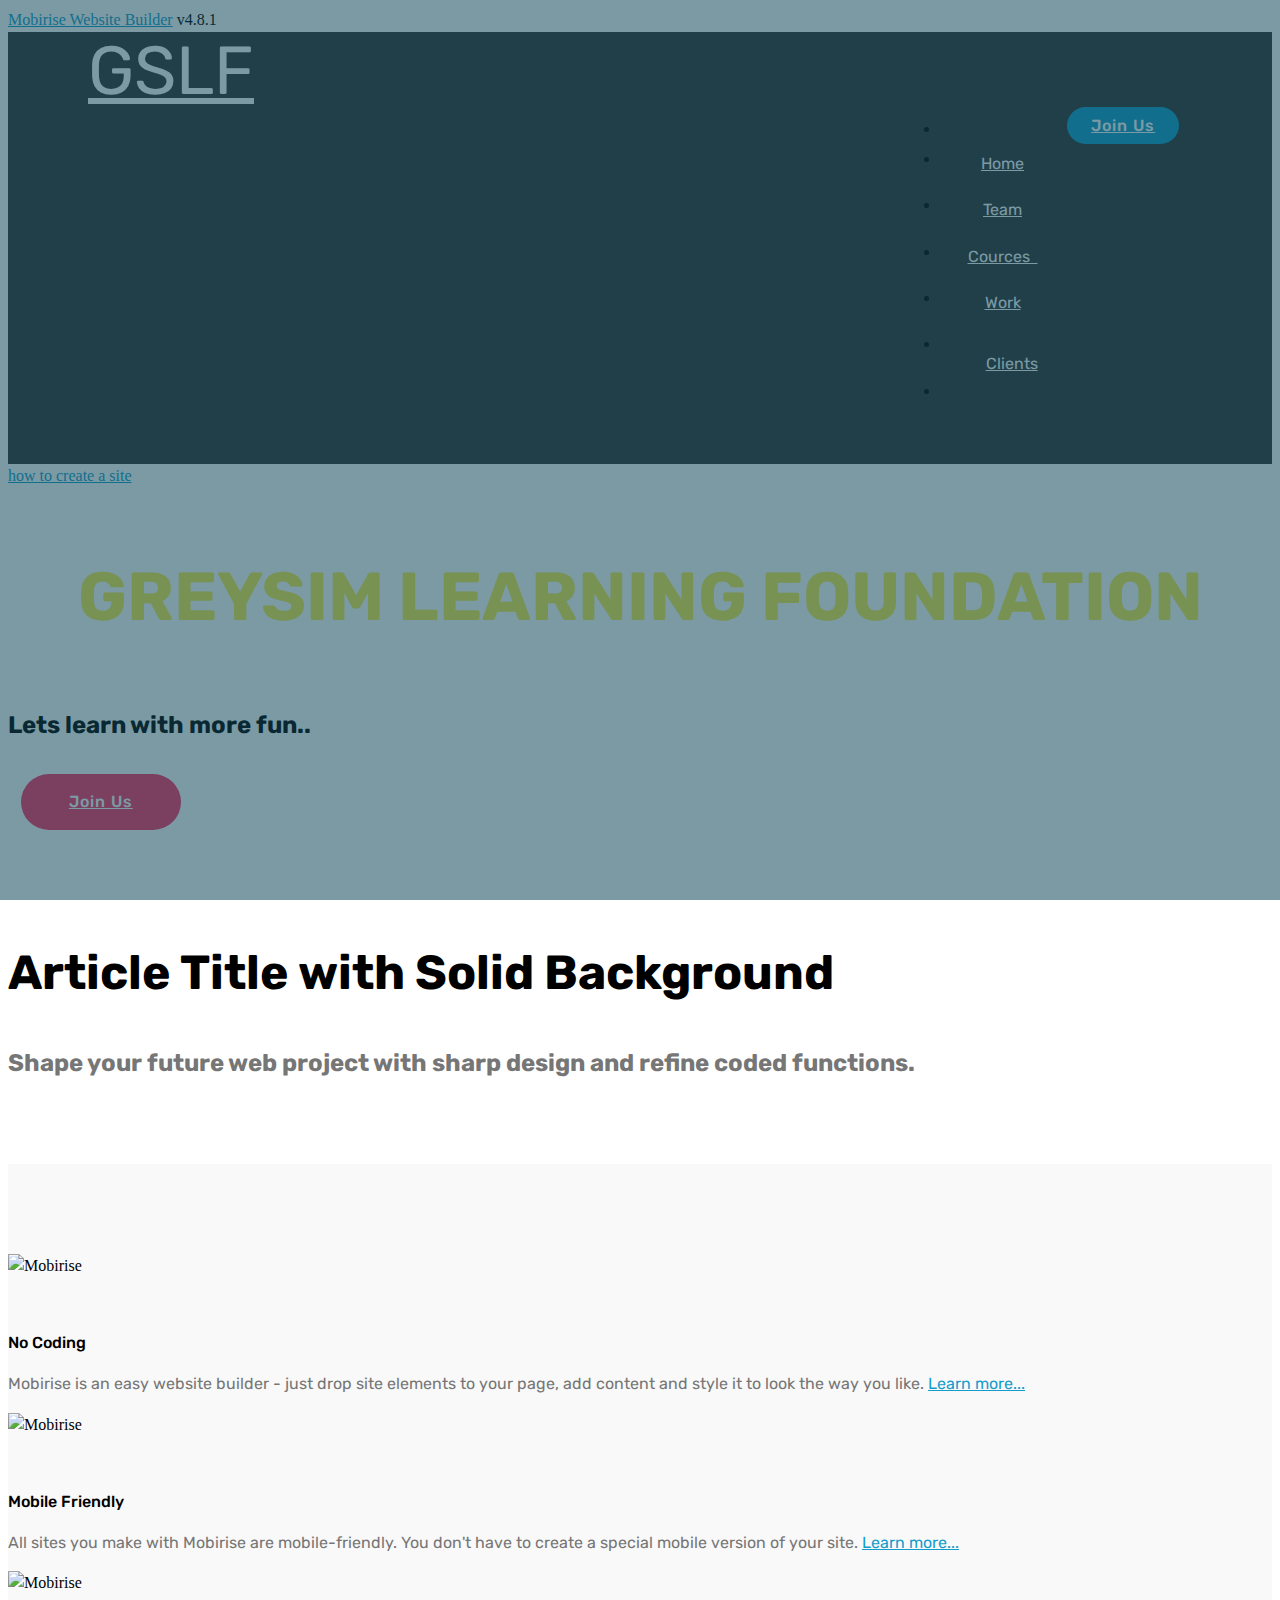
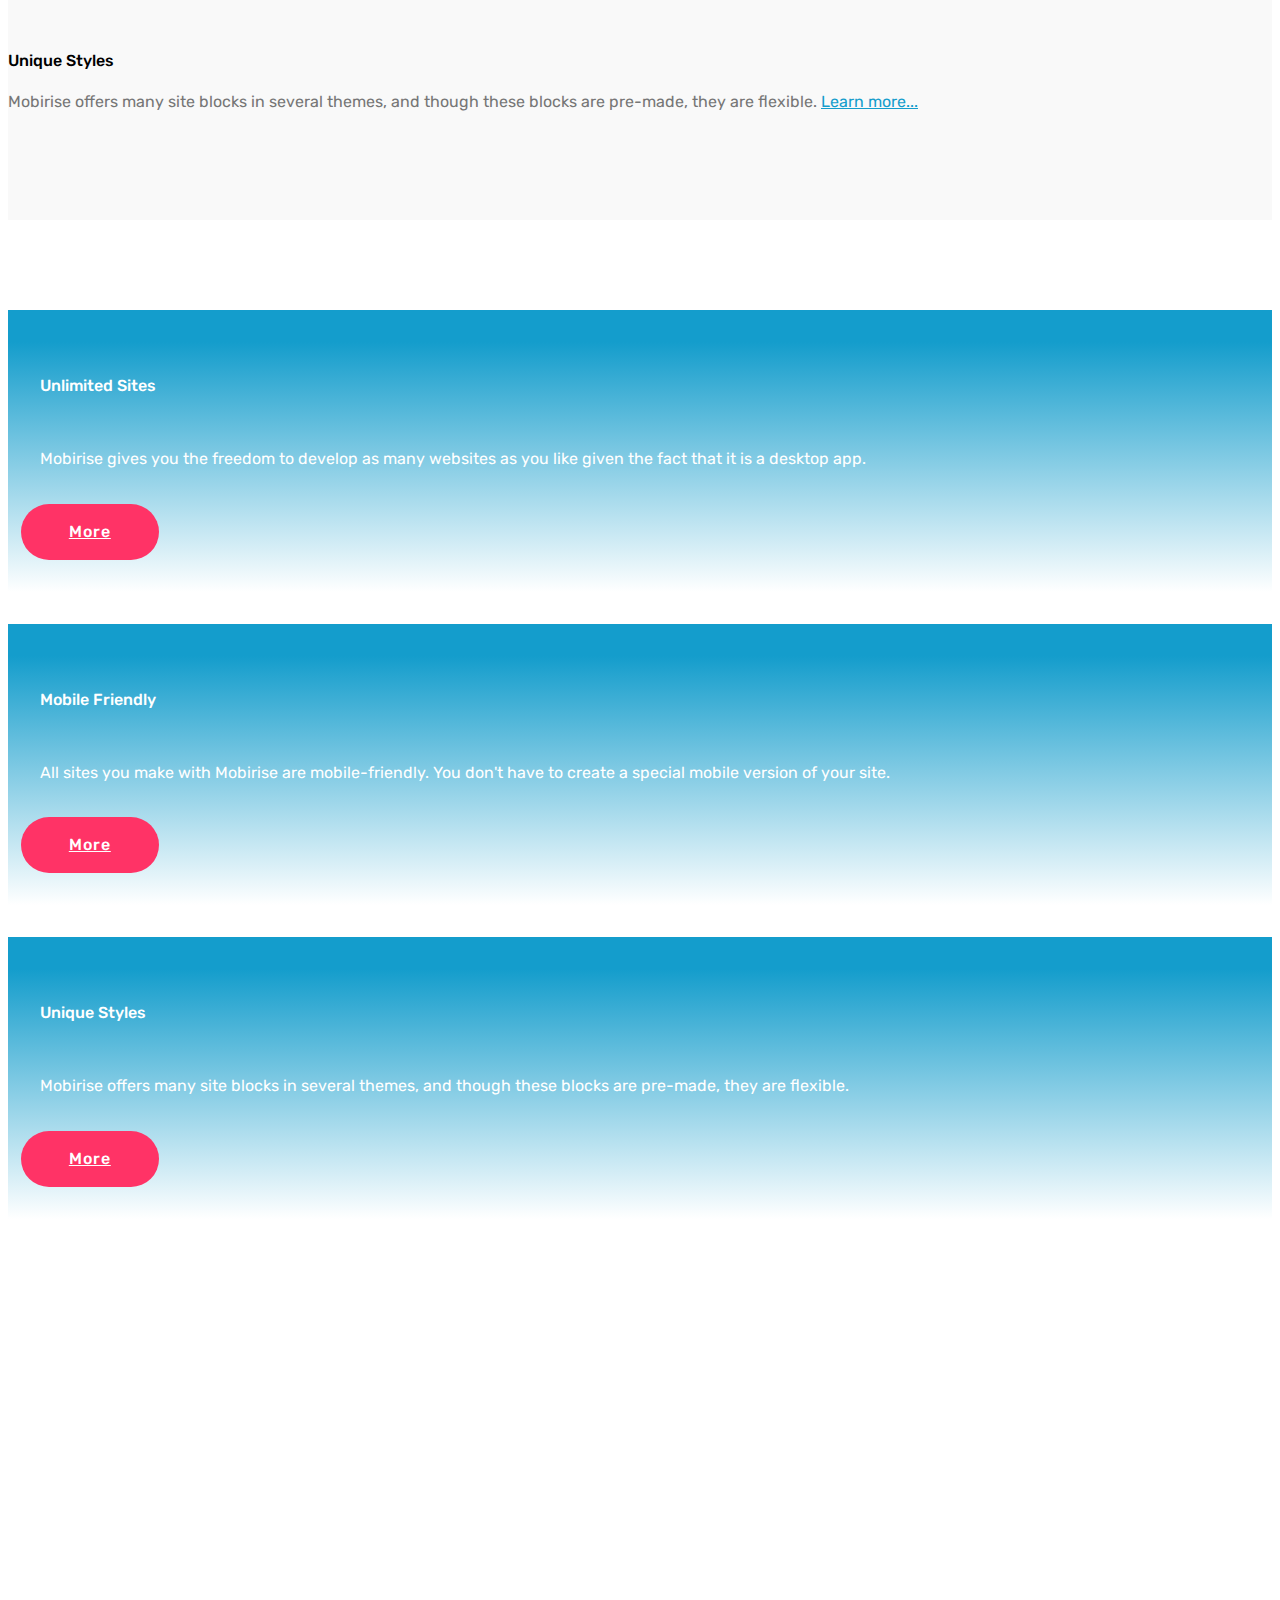
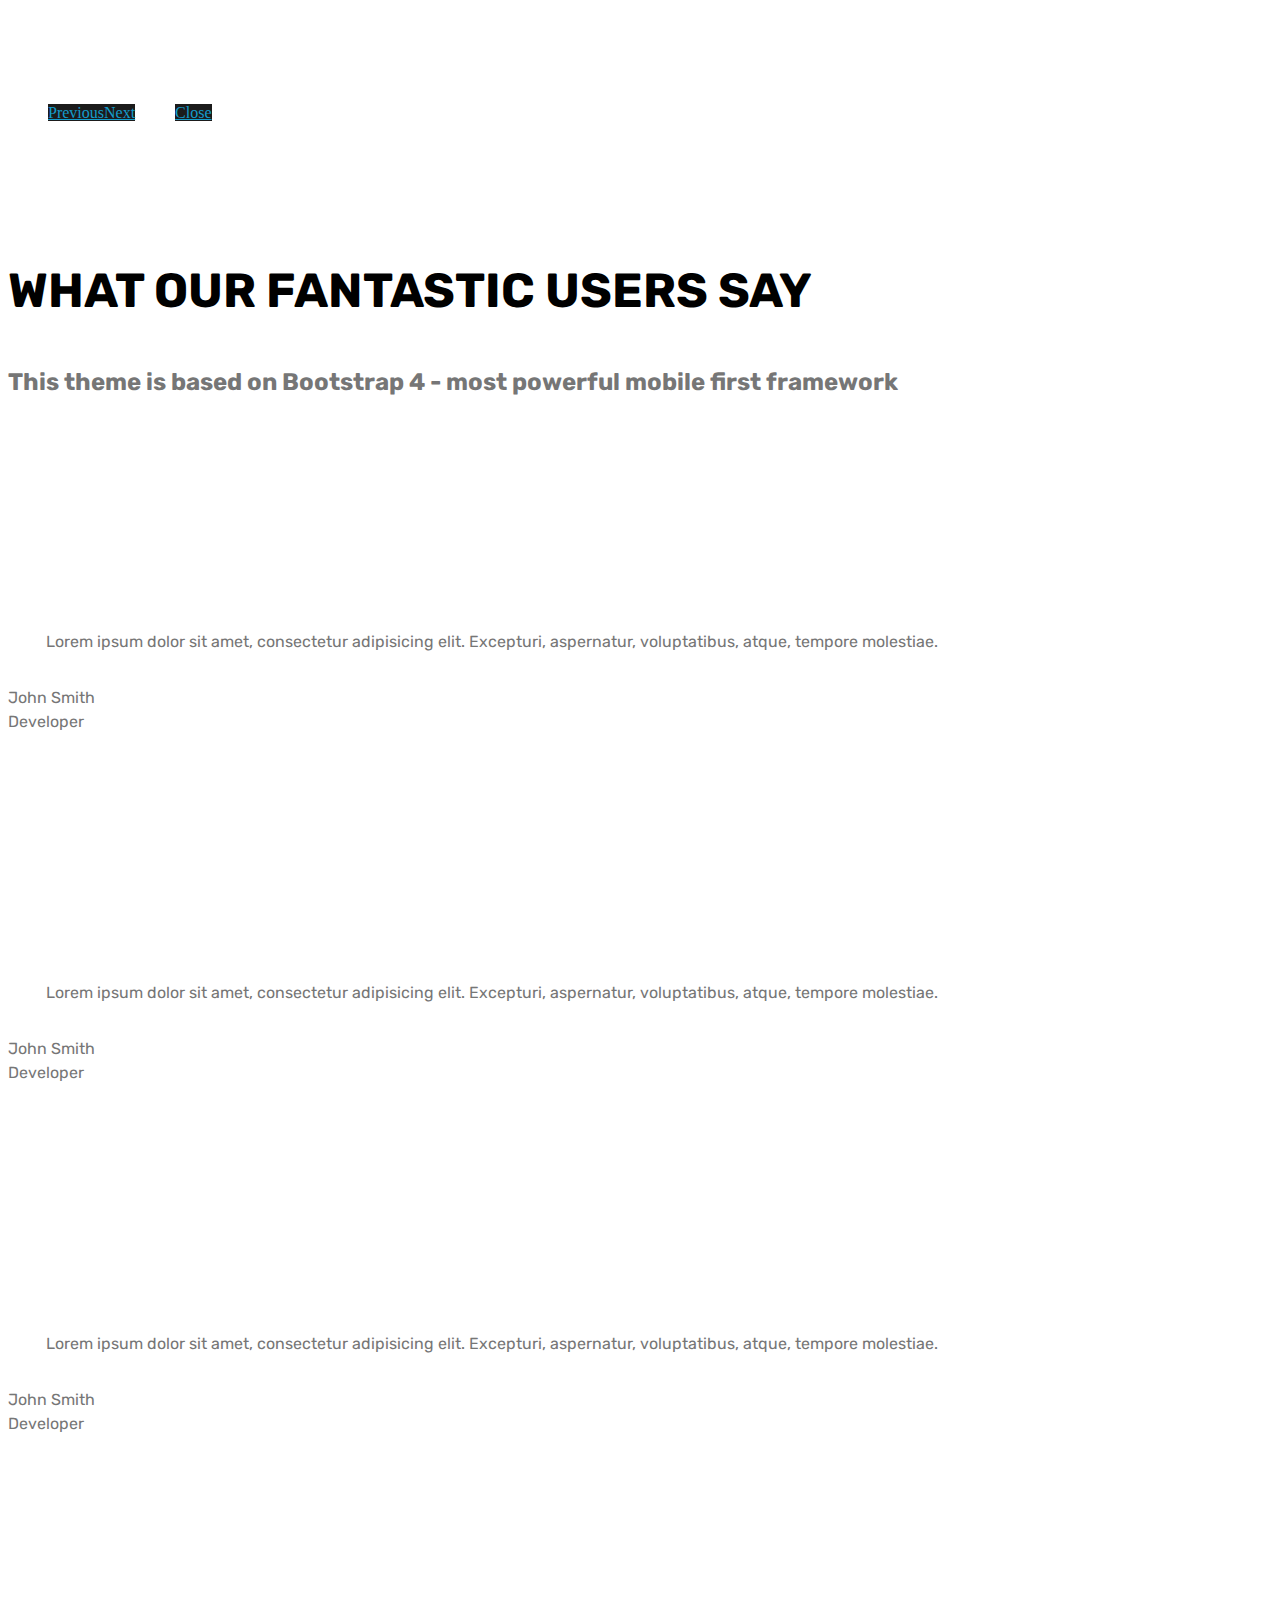
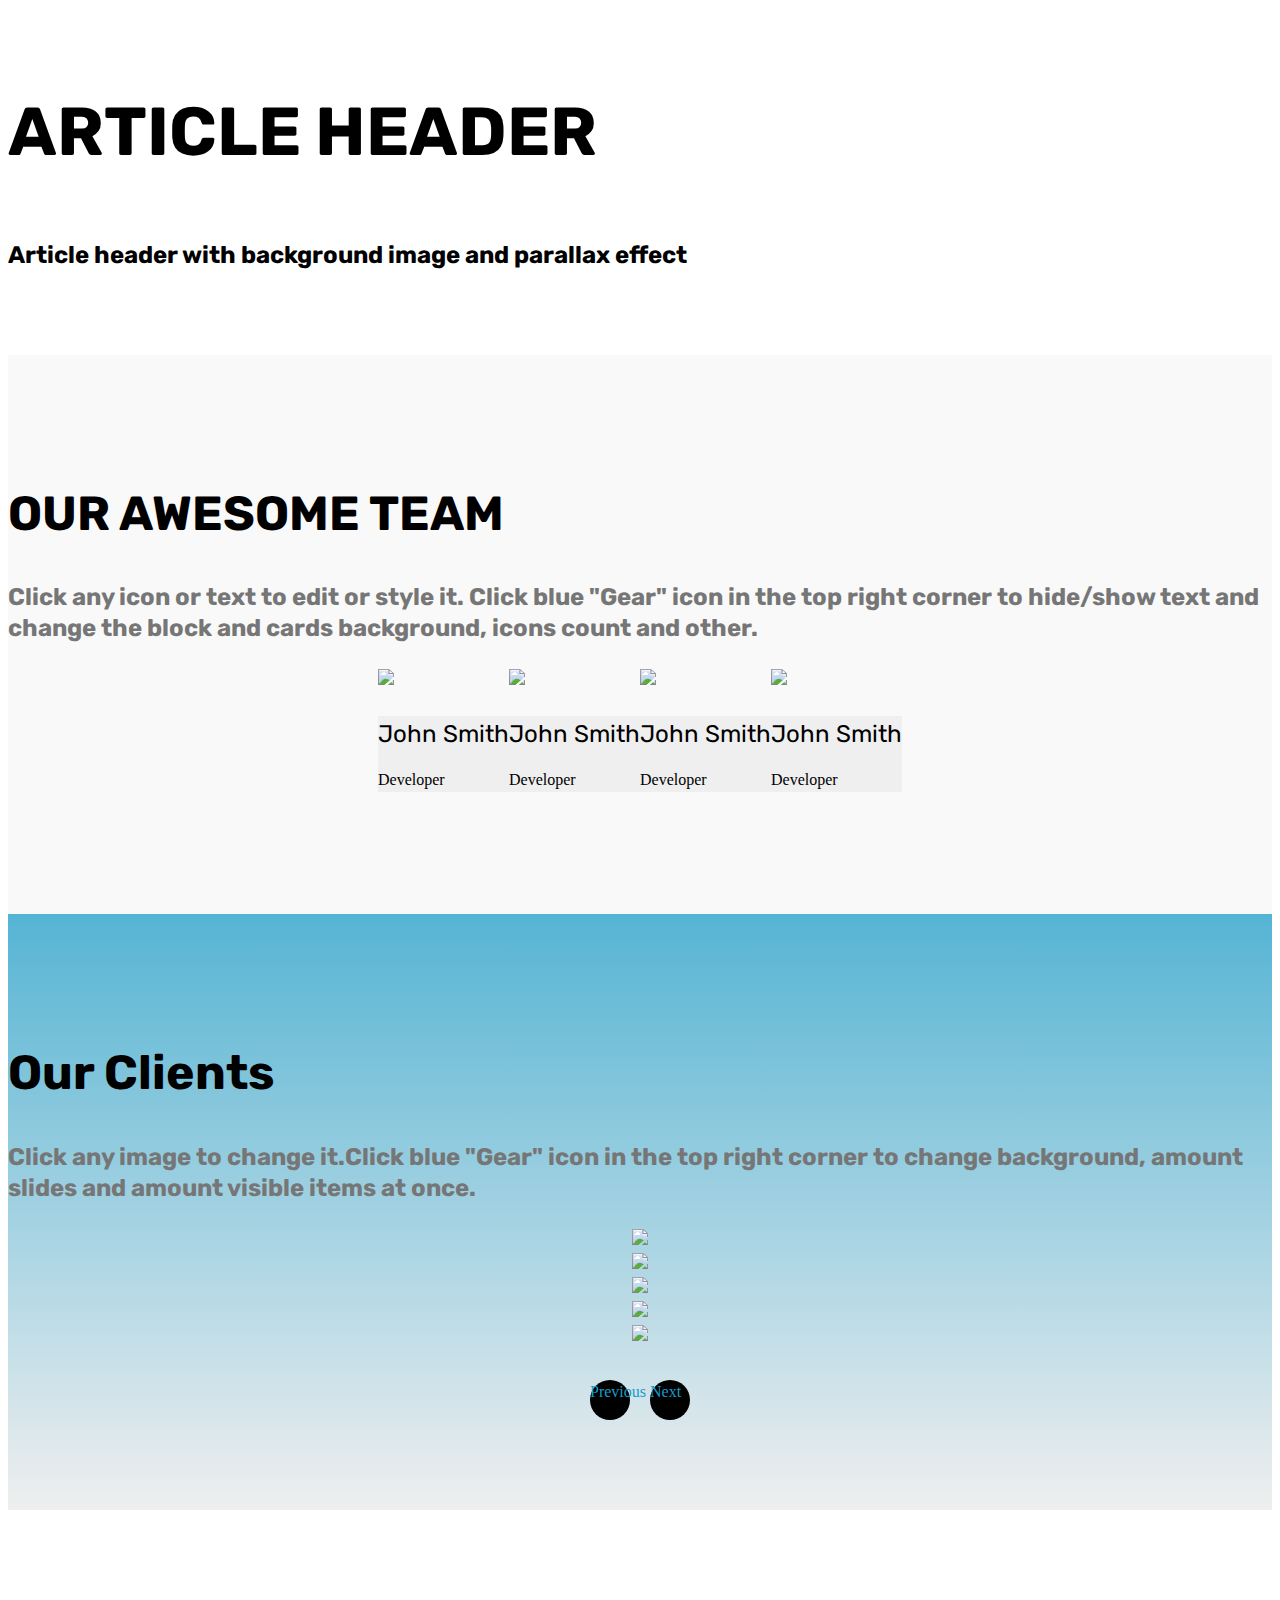
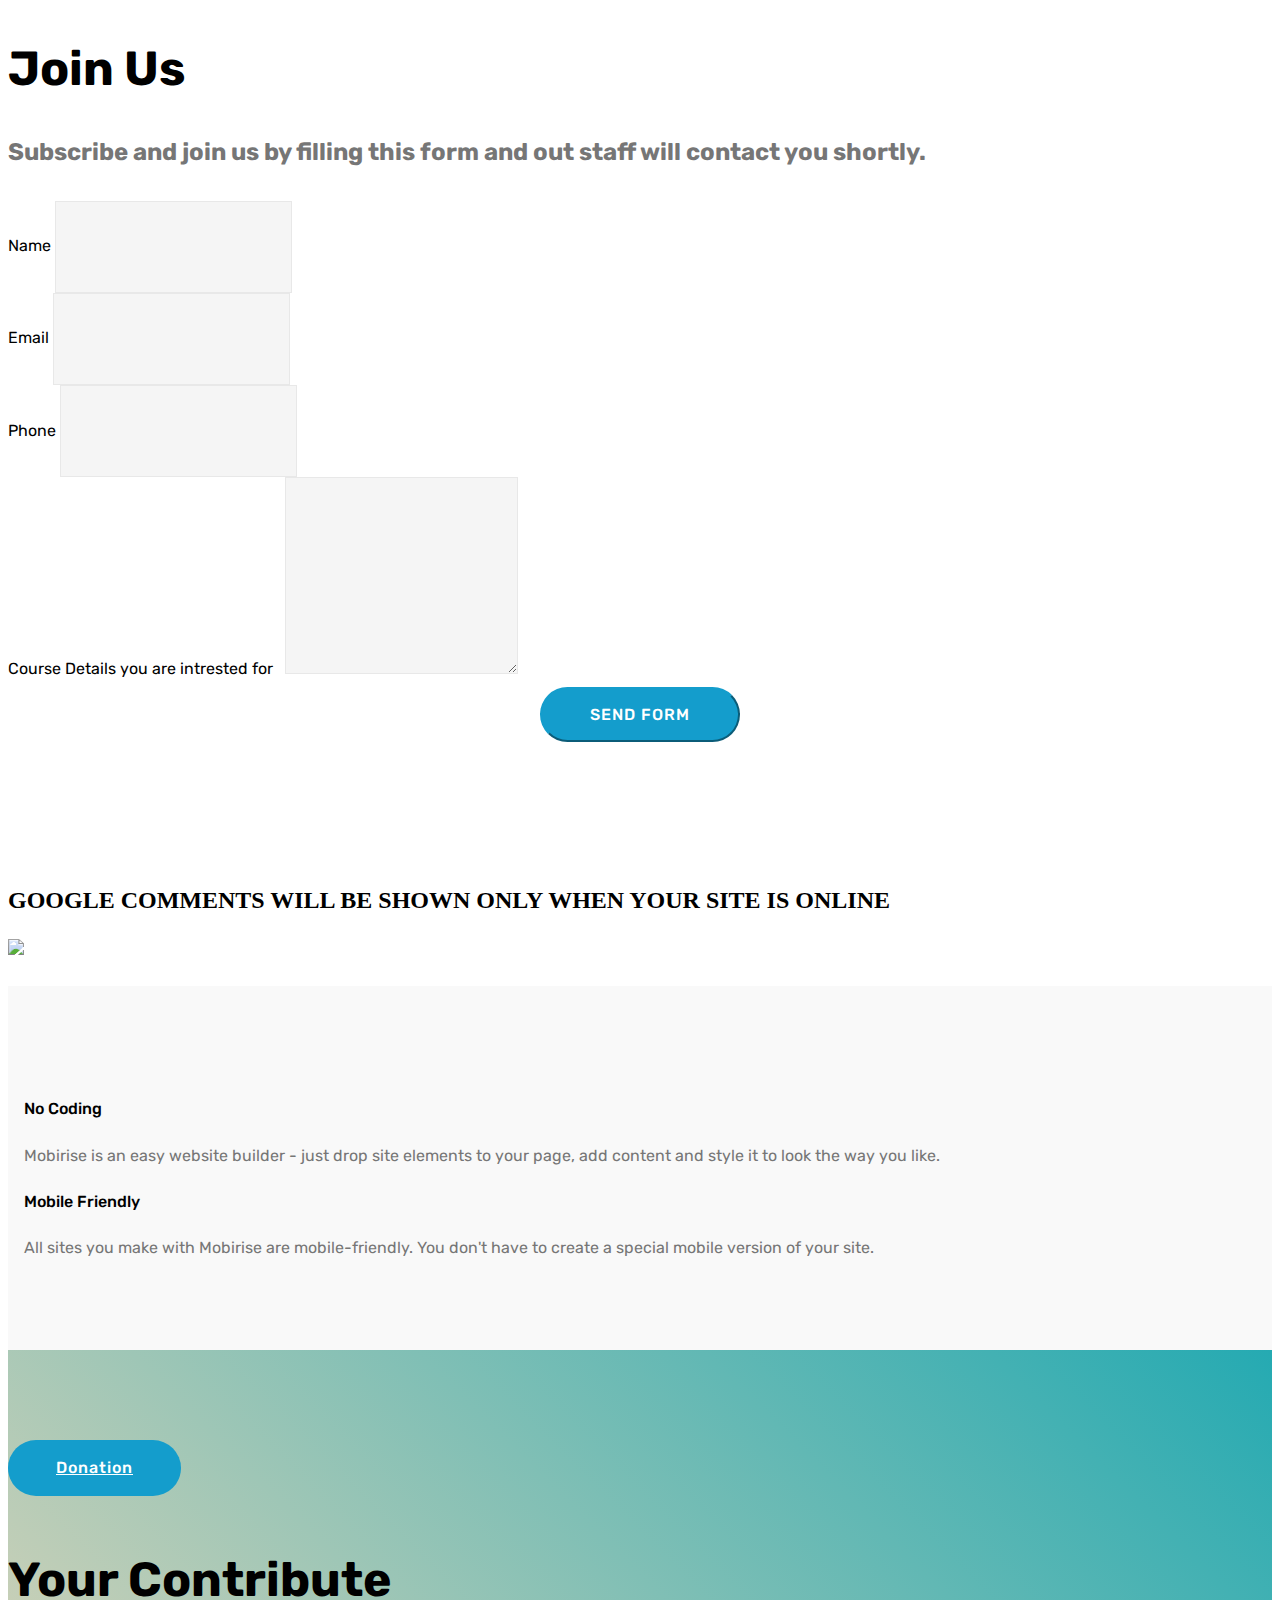
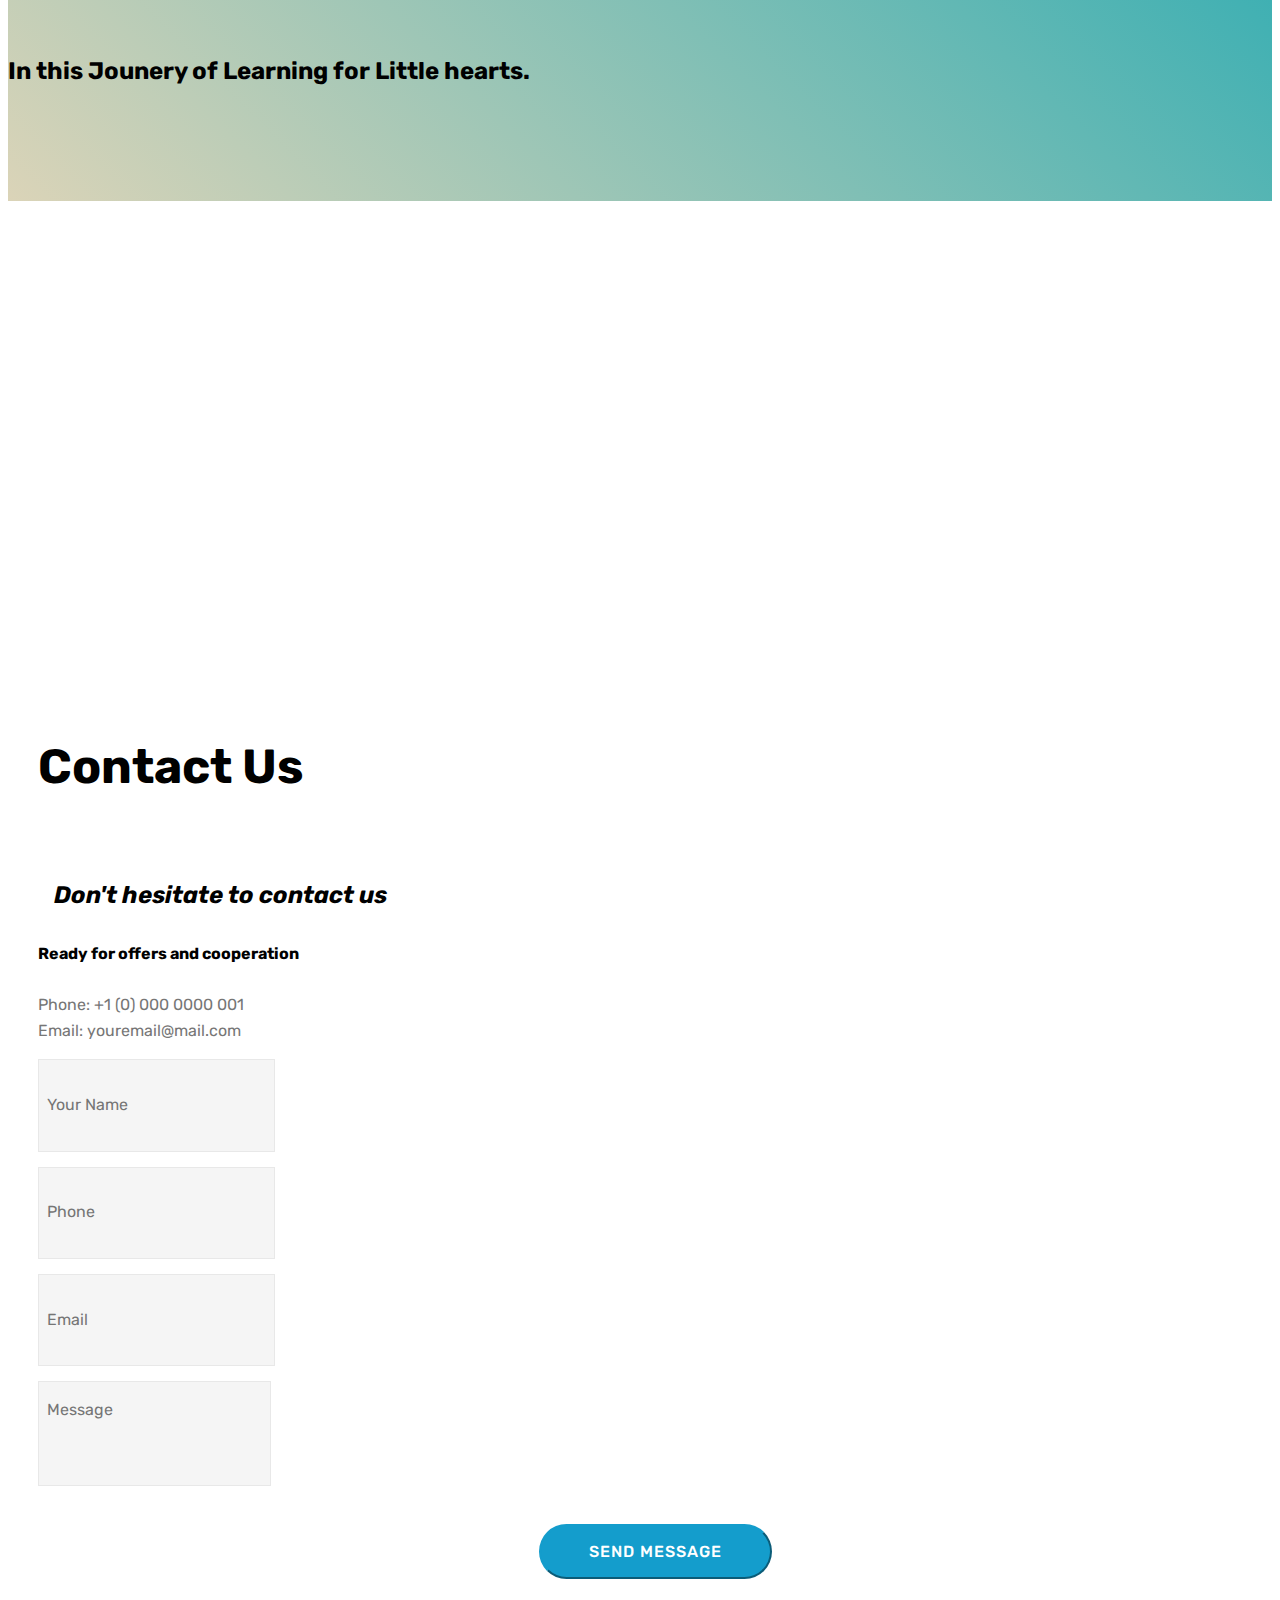
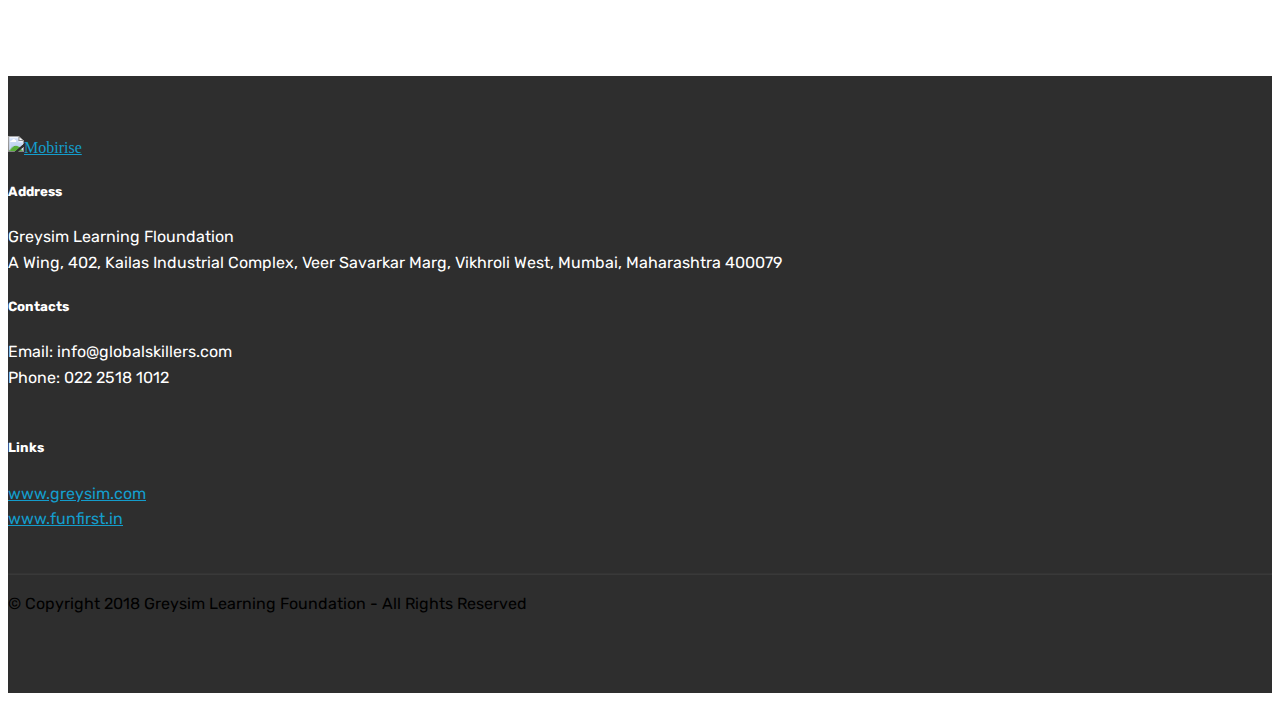
==== commit 7817dbd8: "create github pages" ====
--- a/index.html
+++ b/index.html
@@ -66,7 +66,7 @@
     </nav>
 </section>
 
-<section class="engine"><a href="https://mobiri.se/q">free responsive site templates</a></section><section class="header8 cid-r1TVGzE0Cg mbr-fullscreen mbr-parallax-background" id="header8-3">
+<section class="engine"><a href="https://mobiri.se/b">how to create a site</a></section><section class="header8 cid-r1TVGzE0Cg mbr-fullscreen mbr-parallax-background" id="header8-3">
 
     
 
@@ -616,7 +616,7 @@
             <div class="media-container-column col-lg-8" data-form-type="formoid">
                     <div data-form-alert="" hidden="">Thanks for filling out the form!</div>
             
-                    <form class="mbr-form" action="https://mobirise.com/" method="post" data-form-title="Mobirise Form"><input type="hidden" name="email" data-form-email="true" value="betPKAd0fJ5Nvkr2gjsq4kdsn5QNr+vCuCiQ4NzCK4yPgak04AqitoXmbO1WEfj07vGkSyHqjFZZ9Xo769gnbmLsXRt78ATPaQ5uv4gmDMgjWjIBxLMTWReSBAtyeqJY" data-form-field="Email">
+                    <form class="mbr-form" action="https://mobirise.com/" method="post" data-form-title="Mobirise Form"><input type="hidden" name="email" data-form-email="true" value="qrcEPTzx1RT/Qb4eZrANmRi5rZQ/sASjvIOFLqJRQS1/BLkqaJ+PezDq0omGJL3CLvStTH8kGVVq0dTbrwF+NMYAlCkQ8FBnnvmoxbeiXKS3ypUumYKDiM0QHWDy3UGD" data-form-field="Email">
                         <div class="row row-sm-offset">
                             <div class="col-md-4 multi-horizontal" data-for="name">
                                 <div class="form-group">
@@ -765,7 +765,7 @@
                     <div data-form-alert="" hidden="">
                         Thanks for filling out the form!
                     </div>
-                    <form class="block mbr-form" action="https://mobirise.com/" method="post" data-form-title="Mobirise Form"><input type="hidden" name="email" data-form-email="true" value="DxRqRNLt5Xe5a40+W+MEMWVXbH/vZZp4IUUEm+1vT84Xz1T86mfhkKUh+g5W8oimSJeTygVpKqXnspQBvhFQbfjiVnVy7275YN7wjR9chfIpGmKju8+QYF6FxTRfFRm2" data-form-field="Email">
+                    <form class="block mbr-form" action="https://mobirise.com/" method="post" data-form-title="Mobirise Form"><input type="hidden" name="email" data-form-email="true" value="ztOR59crePUqjRriG6dsZKuYxTxA+o9lJOKyaqfjbkFCiUNbBWwhRfCoj+qhKaZvxZsbV3sXF6XQmddI0cJzcsK7MMbGA4b937glcNsZtSEOAk80vn9lI+op+IANVFTQ" data-form-field="Email">
                         <div class="row">
                             <div class="col-md-6 multi-horizontal" data-for="name">
                                 <input type="text" class="form-control input" name="name" data-form-field="Name" placeholder="Your Name" required="" id="name-form4-9">
